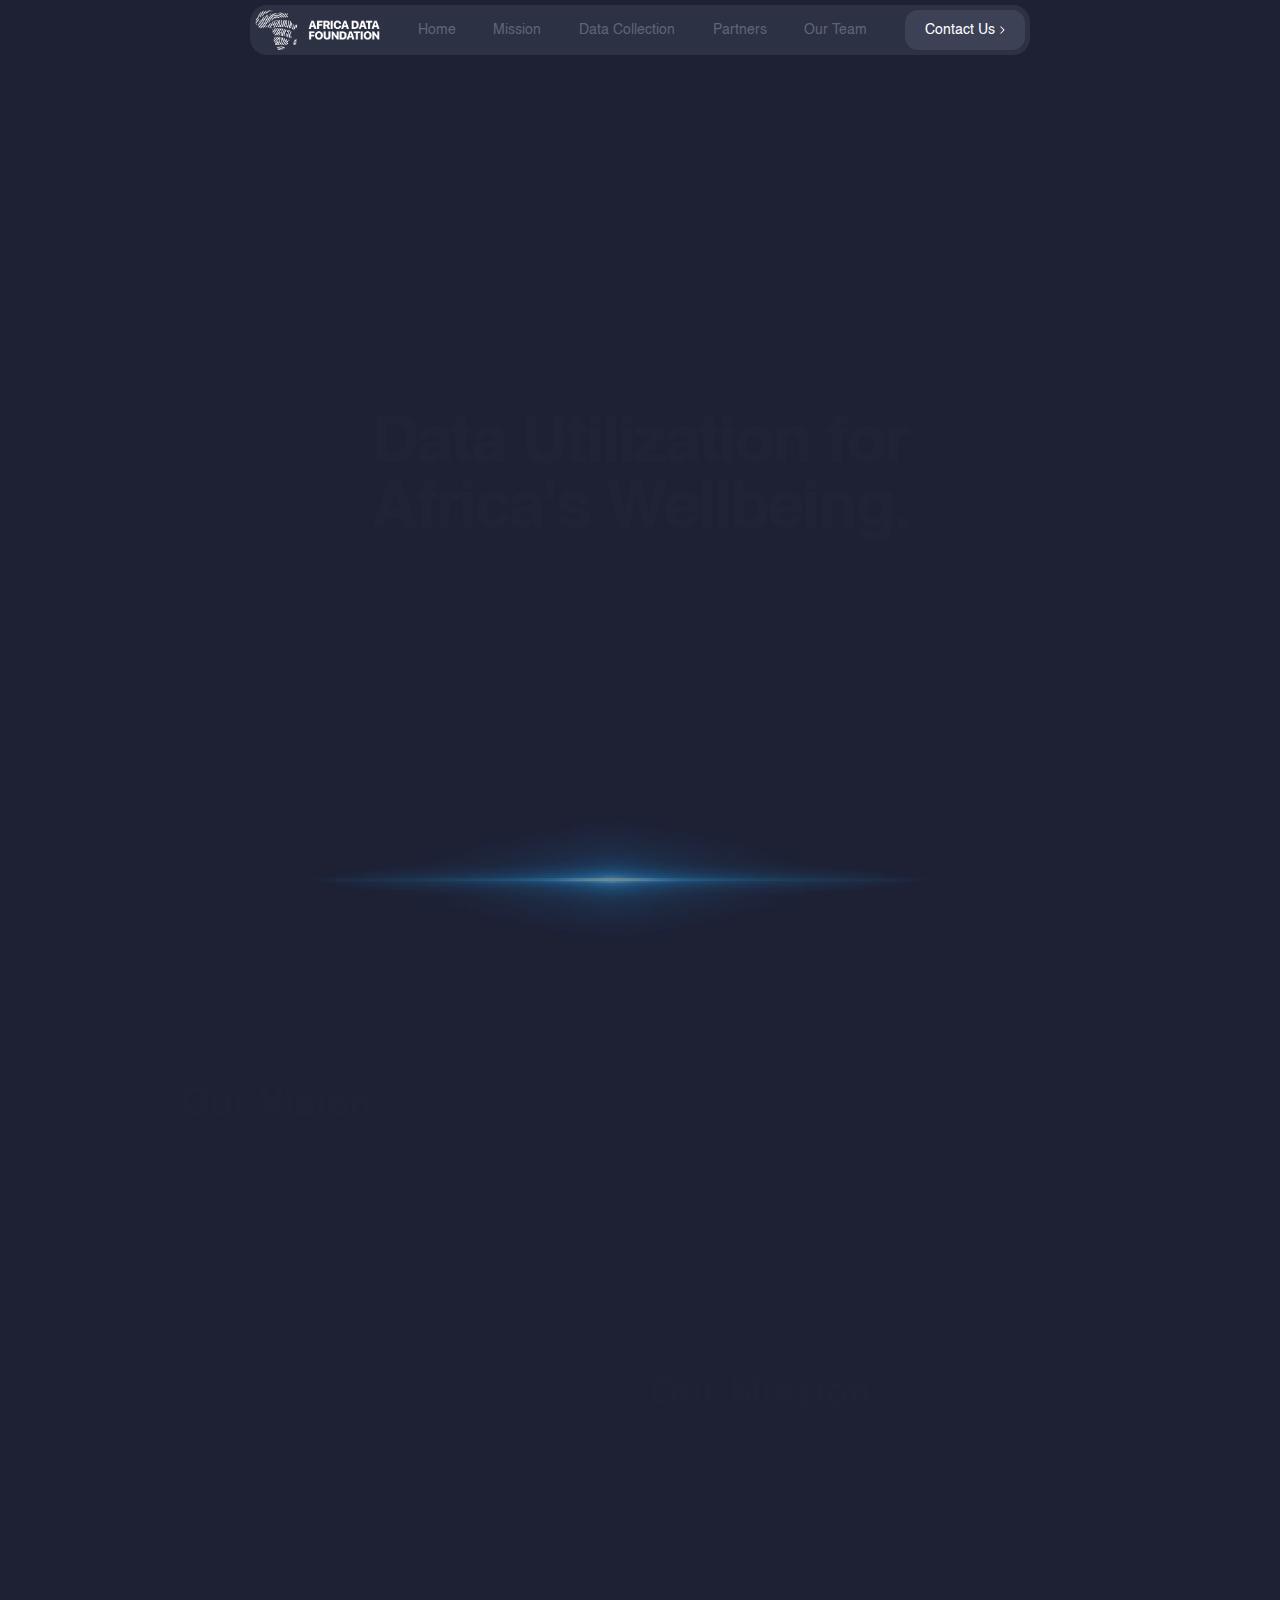
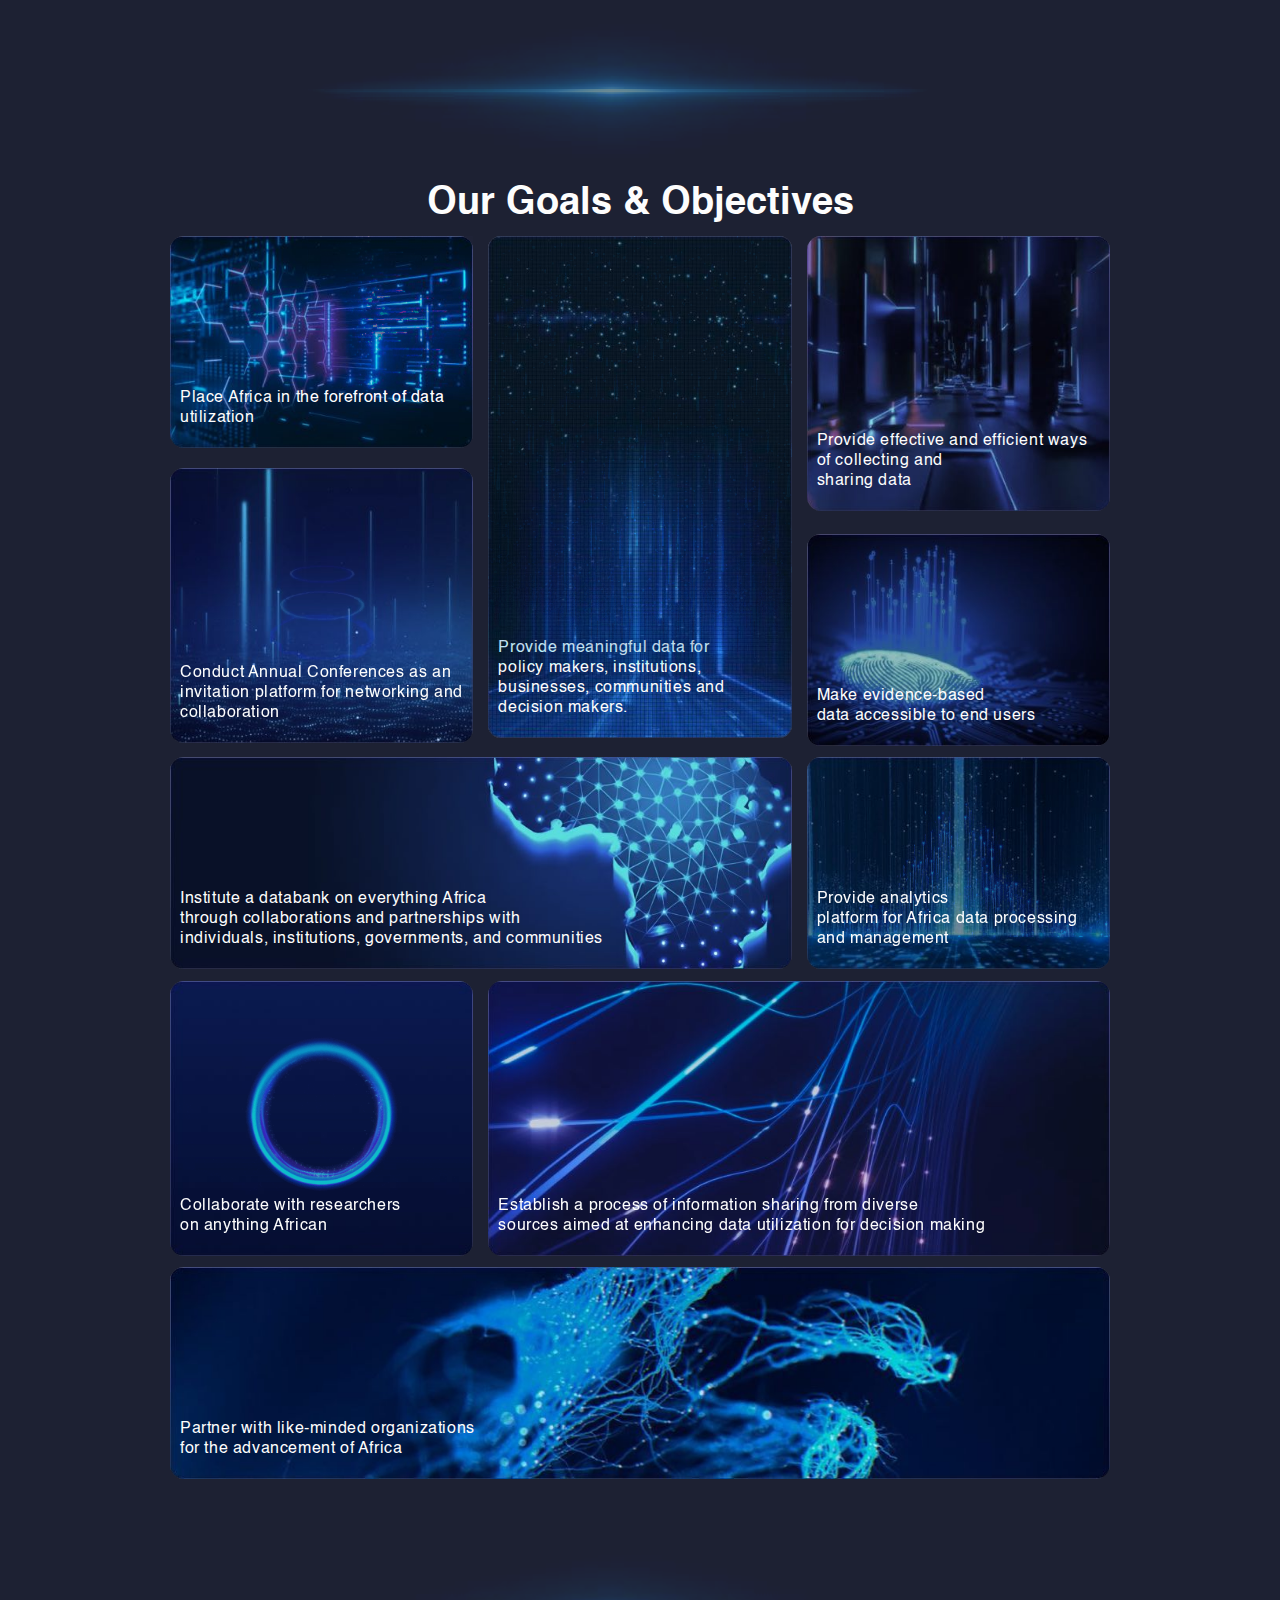
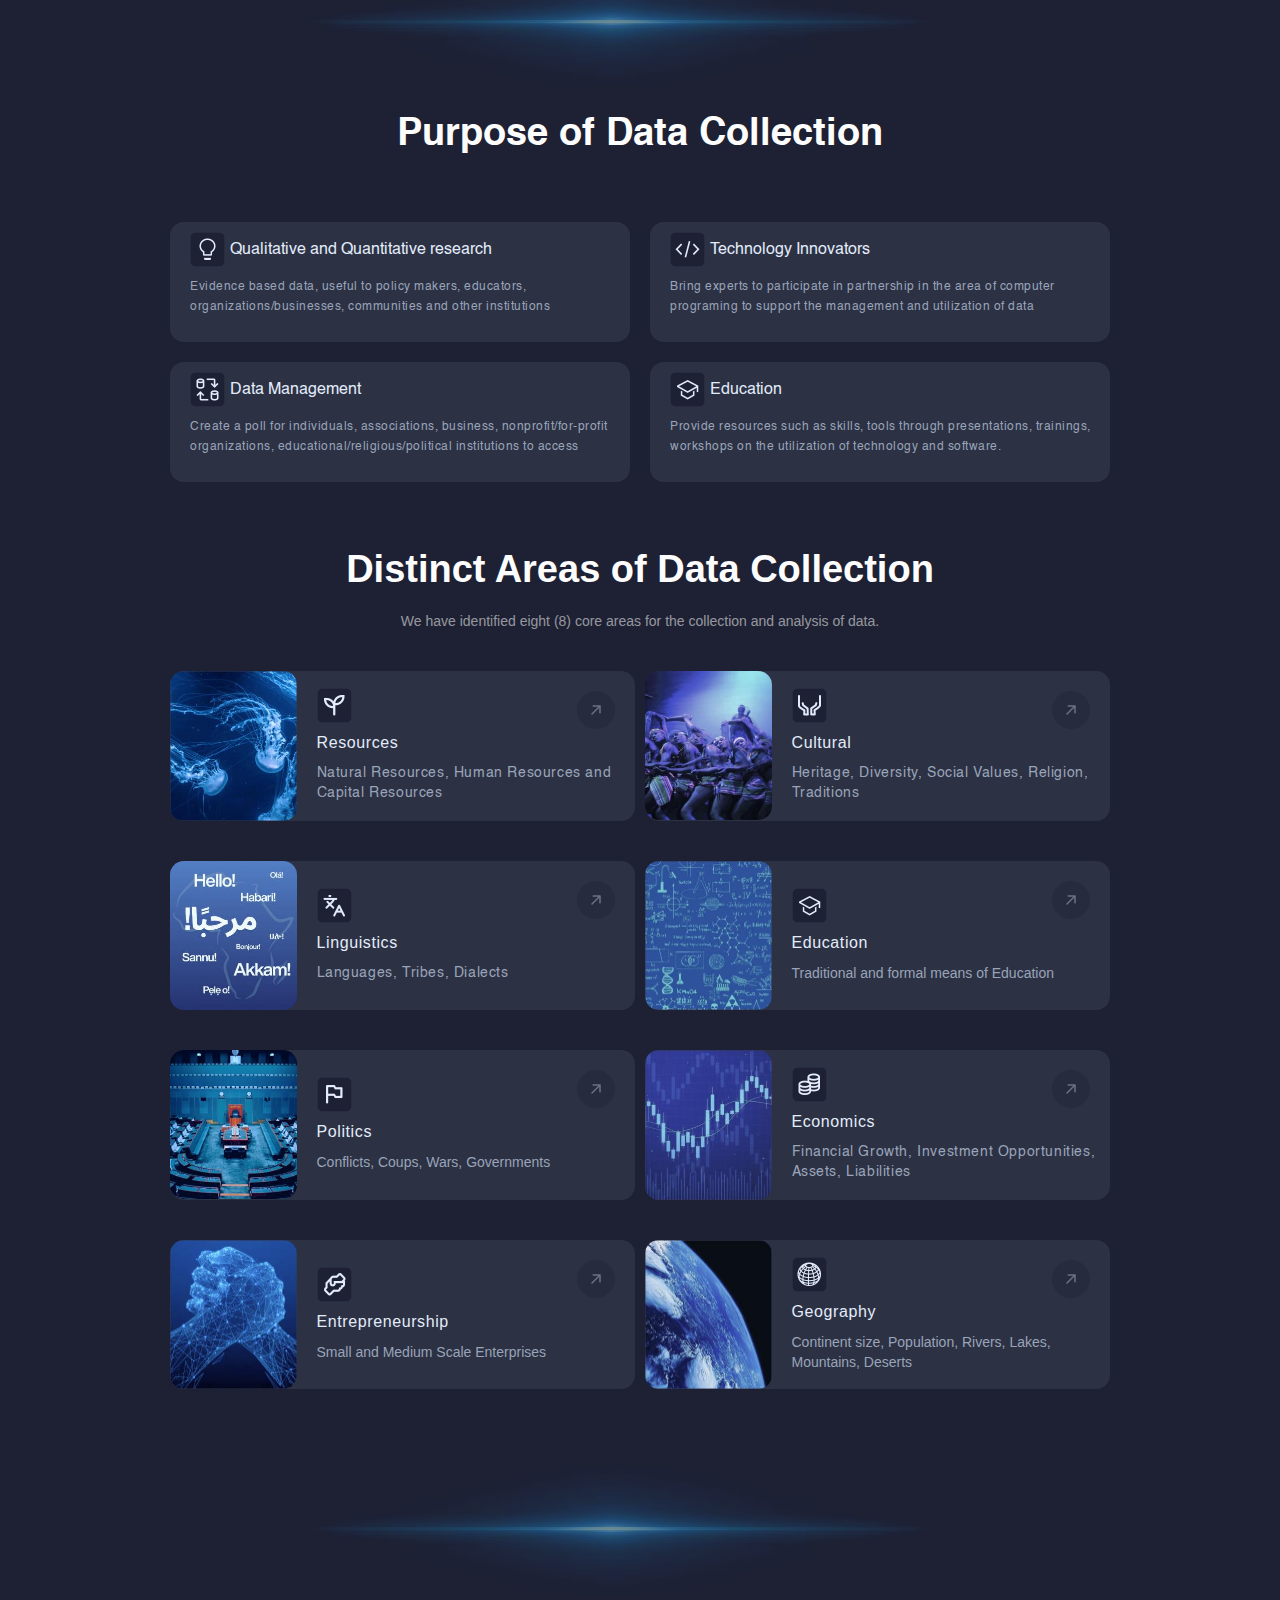
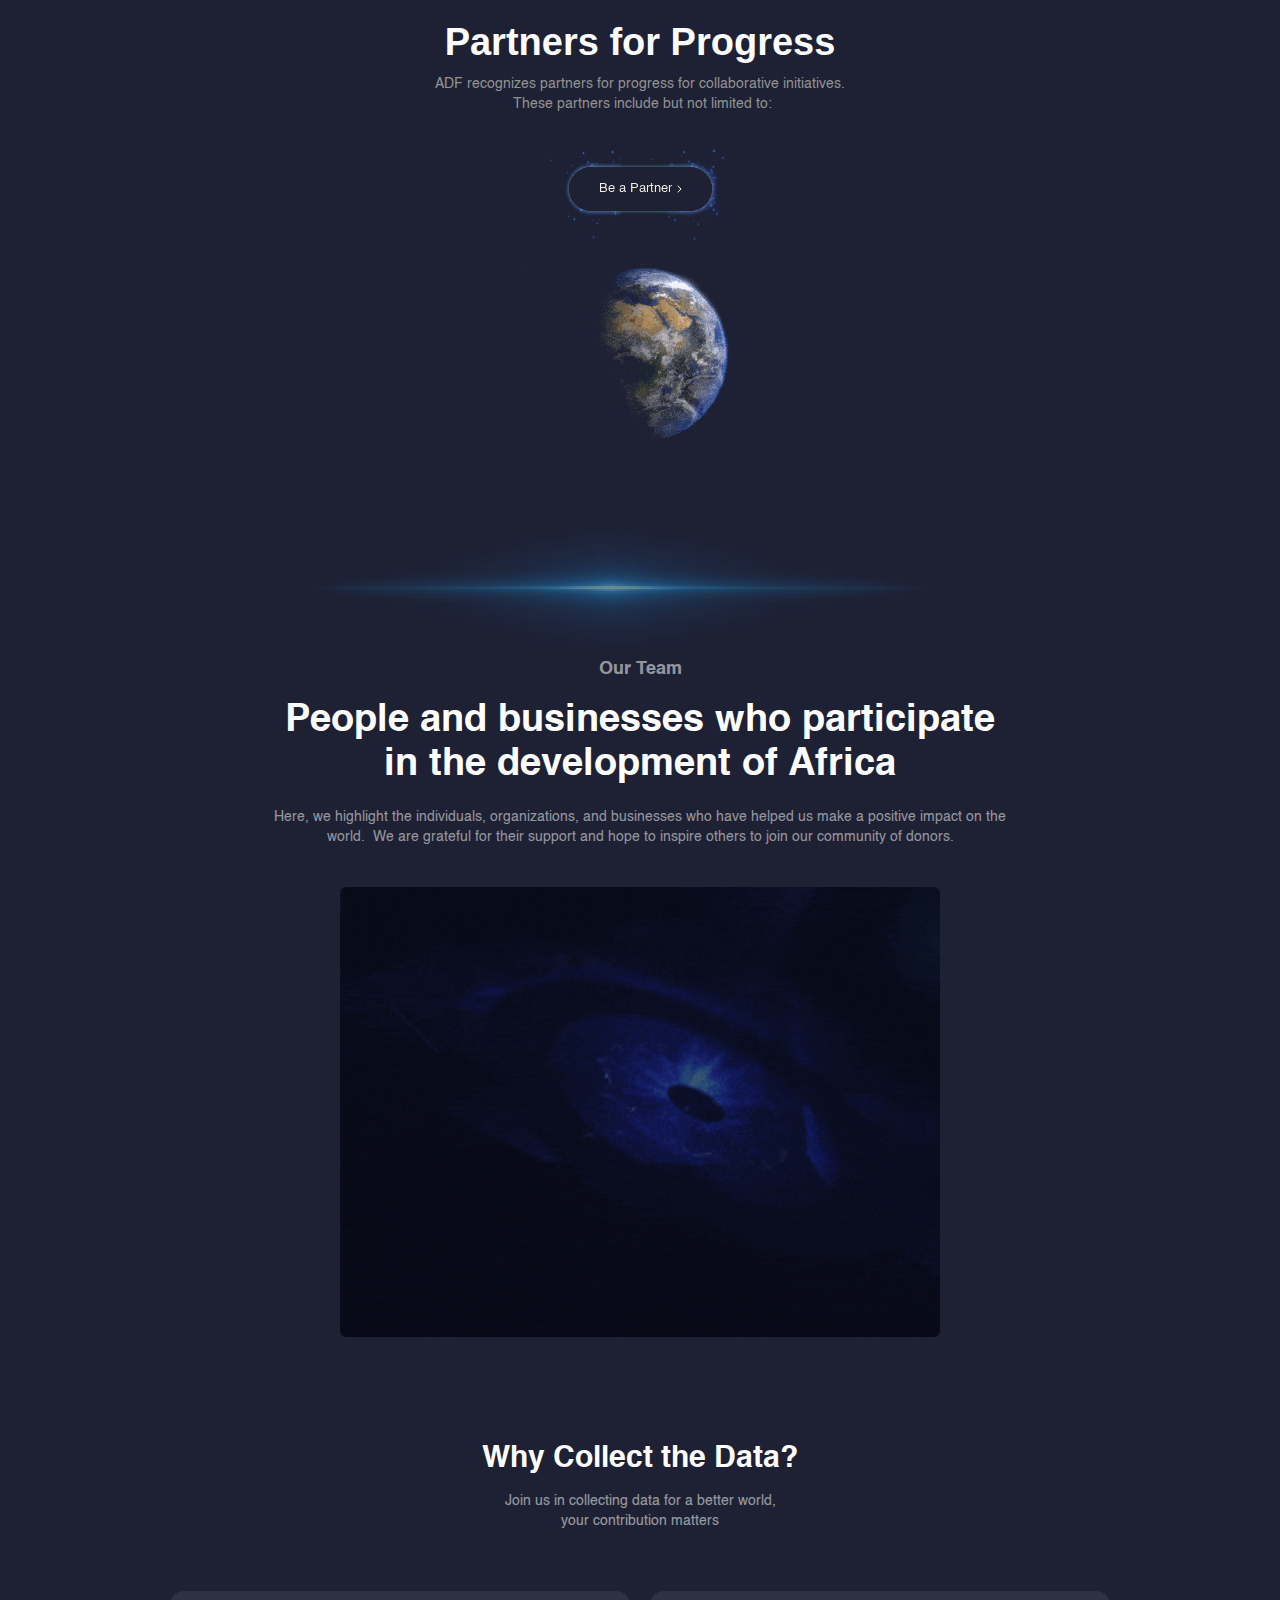
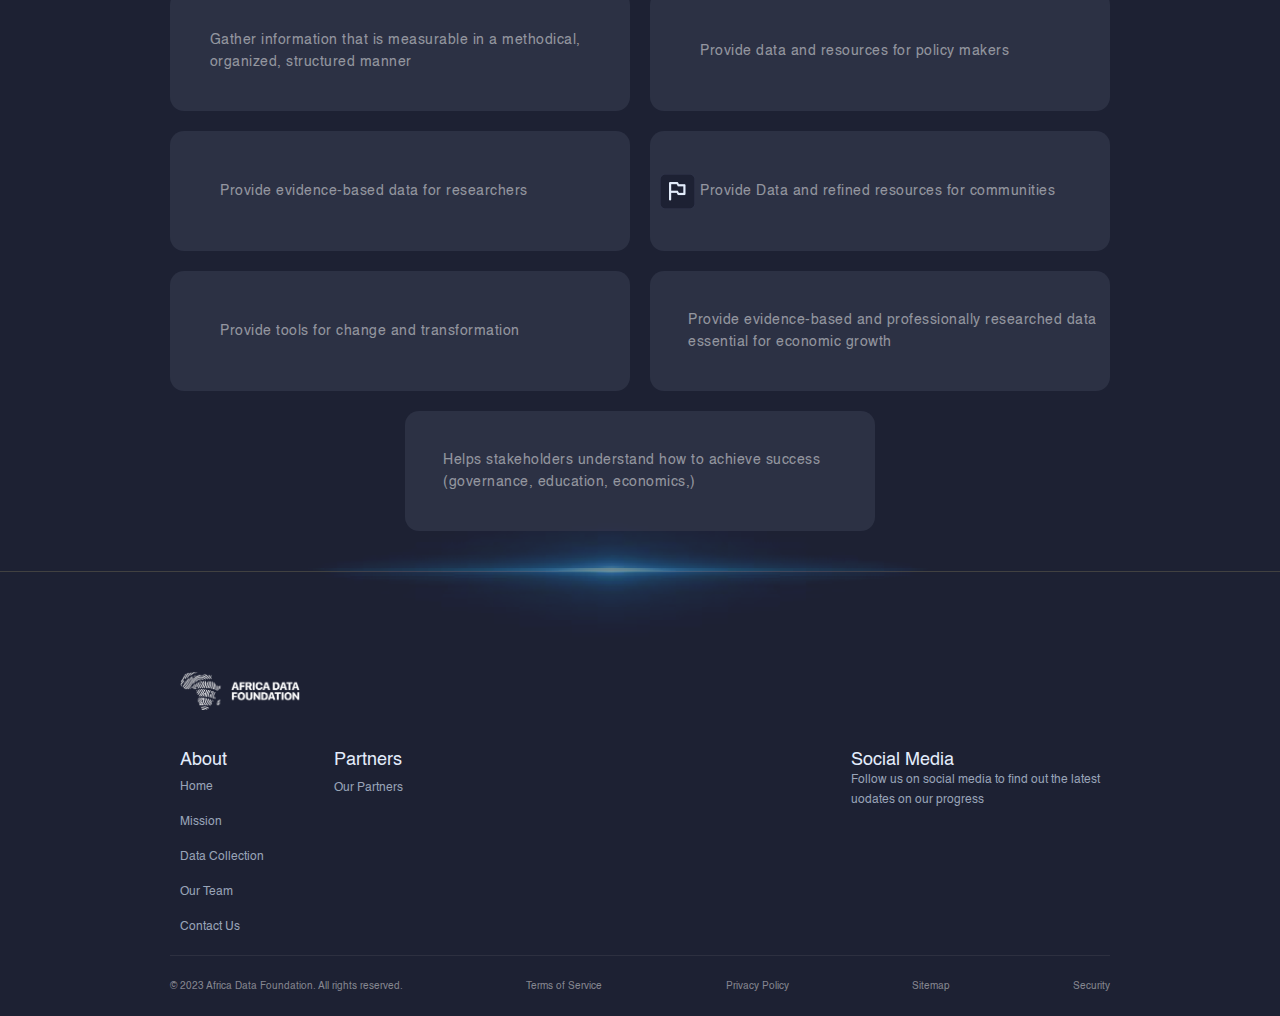
==== index.html @ 88bc0421 "Version_1" ====
<!DOCTYPE html><!--  This site was created in Webflow. https://www.webflow.com  -->
<!--  Last Published: Mon Mar 27 2023 04:31:49 GMT+0000 (Coordinated Universal Time)  -->
<html data-wf-page="6416913004ae8acc77bbad44" data-wf-site="6416913004ae8a2b5cbbad43">
<head>
  <meta charset="utf-8">
  <title>Africa Data Foundation</title>
  <meta content="width=device-width, initial-scale=1" name="viewport">
  <meta content="Webflow" name="generator">
  <link href="css/normalize.css" rel="stylesheet" type="text/css">
  <link href="css/webflow.css" rel="stylesheet" type="text/css">
  <link href="css/africadatafoundation.webflow.css" rel="stylesheet" type="text/css">
  <style>@media (min-width:992px) {html.w-mod-js:not(.w-mod-ix) [data-w-id="d7ee9389-e19c-3aae-08b0-3991b9cadfaa"] {opacity:0;-webkit-transform:translate3d(0, 60px, 0) scale3d(1, 1, 1) rotateX(0) rotateY(0) rotateZ(0) skew(0, 0);-moz-transform:translate3d(0, 60px, 0) scale3d(1, 1, 1) rotateX(0) rotateY(0) rotateZ(0) skew(0, 0);-ms-transform:translate3d(0, 60px, 0) scale3d(1, 1, 1) rotateX(0) rotateY(0) rotateZ(0) skew(0, 0);transform:translate3d(0, 60px, 0) scale3d(1, 1, 1) rotateX(0) rotateY(0) rotateZ(0) skew(0, 0);}html.w-mod-js:not(.w-mod-ix) [data-w-id="af47cd2c-bea4-62c5-a7f7-9f4550ac341b"] {opacity:0.01;-webkit-transform:translate3d(0, 60px, 0) scale3d(1, 1, 1) rotateX(0) rotateY(0) rotateZ(0) skew(0, 0);-moz-transform:translate3d(0, 60px, 0) scale3d(1, 1, 1) rotateX(0) rotateY(0) rotateZ(0) skew(0, 0);-ms-transform:translate3d(0, 60px, 0) scale3d(1, 1, 1) rotateX(0) rotateY(0) rotateZ(0) skew(0, 0);transform:translate3d(0, 60px, 0) scale3d(1, 1, 1) rotateX(0) rotateY(0) rotateZ(0) skew(0, 0);}html.w-mod-js:not(.w-mod-ix) [data-w-id="ed00077b-d451-95f9-ea4d-a51d3f22ea7c"] {opacity:0;-webkit-transform:translate3d(0, 60px, 0) scale3d(1, 1, 1) rotateX(0) rotateY(0) rotateZ(0) skew(0, 0);-moz-transform:translate3d(0, 60px, 0) scale3d(1, 1, 1) rotateX(0) rotateY(0) rotateZ(0) skew(0, 0);-ms-transform:translate3d(0, 60px, 0) scale3d(1, 1, 1) rotateX(0) rotateY(0) rotateZ(0) skew(0, 0);transform:translate3d(0, 60px, 0) scale3d(1, 1, 1) rotateX(0) rotateY(0) rotateZ(0) skew(0, 0);}html.w-mod-js:not(.w-mod-ix) [data-w-id="ae516dda-f0d8-39a2-b6f2-f9c03fc91a88"] {opacity:0.01;-webkit-transform:translate3d(0, 60px, 0) scale3d(1, 1, 1) rotateX(0) rotateY(0) rotateZ(0) skew(0, 0);-moz-transform:translate3d(0, 60px, 0) scale3d(1, 1, 1) rotateX(0) rotateY(0) rotateZ(0) skew(0, 0);-ms-transform:translate3d(0, 60px, 0) scale3d(1, 1, 1) rotateX(0) rotateY(0) rotateZ(0) skew(0, 0);transform:translate3d(0, 60px, 0) scale3d(1, 1, 1) rotateX(0) rotateY(0) rotateZ(0) skew(0, 0);}html.w-mod-js:not(.w-mod-ix) [data-w-id="375bb053-45ca-2da6-fc6b-81c28da41c59"] {display:flex;}html.w-mod-js:not(.w-mod-ix) [data-w-id="6802c393-091d-9001-cd3c-45e0bfc581da"] {display:flex;}}@media (max-width:991px) and (min-width:768px) {html.w-mod-js:not(.w-mod-ix) [data-w-id="d7ee9389-e19c-3aae-08b0-3991b9cadfaa"] {opacity:0;-webkit-transform:translate3d(0, 60px, 0) scale3d(1, 1, 1) rotateX(0) rotateY(0) rotateZ(0) skew(0, 0);-moz-transform:translate3d(0, 60px, 0) scale3d(1, 1, 1) rotateX(0) rotateY(0) rotateZ(0) skew(0, 0);-ms-transform:translate3d(0, 60px, 0) scale3d(1, 1, 1) rotateX(0) rotateY(0) rotateZ(0) skew(0, 0);transform:translate3d(0, 60px, 0) scale3d(1, 1, 1) rotateX(0) rotateY(0) rotateZ(0) skew(0, 0);}html.w-mod-js:not(.w-mod-ix) [data-w-id="af47cd2c-bea4-62c5-a7f7-9f4550ac341b"] {opacity:0.01;-webkit-transform:translate3d(0, 60px, 0) scale3d(1, 1, 1) rotateX(0) rotateY(0) rotateZ(0) skew(0, 0);-moz-transform:translate3d(0, 60px, 0) scale3d(1, 1, 1) rotateX(0) rotateY(0) rotateZ(0) skew(0, 0);-ms-transform:translate3d(0, 60px, 0) scale3d(1, 1, 1) rotateX(0) rotateY(0) rotateZ(0) skew(0, 0);transform:translate3d(0, 60px, 0) scale3d(1, 1, 1) rotateX(0) rotateY(0) rotateZ(0) skew(0, 0);}html.w-mod-js:not(.w-mod-ix) [data-w-id="ed00077b-d451-95f9-ea4d-a51d3f22ea7c"] {opacity:0;-webkit-transform:translate3d(0, 60px, 0) scale3d(1, 1, 1) rotateX(0) rotateY(0) rotateZ(0) skew(0, 0);-moz-transform:translate3d(0, 60px, 0) scale3d(1, 1, 1) rotateX(0) rotateY(0) rotateZ(0) skew(0, 0);-ms-transform:translate3d(0, 60px, 0) scale3d(1, 1, 1) rotateX(0) rotateY(0) rotateZ(0) skew(0, 0);transform:translate3d(0, 60px, 0) scale3d(1, 1, 1) rotateX(0) rotateY(0) rotateZ(0) skew(0, 0);}html.w-mod-js:not(.w-mod-ix) [data-w-id="ae516dda-f0d8-39a2-b6f2-f9c03fc91a88"] {opacity:0.01;-webkit-transform:translate3d(0, 60px, 0) scale3d(1, 1, 1) rotateX(0) rotateY(0) rotateZ(0) skew(0, 0);-moz-transform:translate3d(0, 60px, 0) scale3d(1, 1, 1) rotateX(0) rotateY(0) rotateZ(0) skew(0, 0);-ms-transform:translate3d(0, 60px, 0) scale3d(1, 1, 1) rotateX(0) rotateY(0) rotateZ(0) skew(0, 0);transform:translate3d(0, 60px, 0) scale3d(1, 1, 1) rotateX(0) rotateY(0) rotateZ(0) skew(0, 0);}}</style>
  <!-- [if lt IE 9]><script src="https://cdnjs.cloudflare.com/ajax/libs/html5shiv/3.7.3/html5shiv.min.js" type="text/javascript"></script><![endif] -->
  <script type="text/javascript">!function(o,c){var n=c.documentElement,t=" w-mod-";n.className+=t+"js",("ontouchstart"in o||o.DocumentTouch&&c instanceof DocumentTouch)&&(n.className+=t+"touch")}(window,document);</script>
  <link href="images/favicon.png" rel="shortcut icon" type="image/x-icon">
  <link href="images/webclip.png" rel="apple-touch-icon">
</head>
<body class="body">
  <div class="container main_body w-container">
    <div class="nav_bar">
      <div data-w-id="6802c393-091d-9001-cd3c-45e0bfc581da" class="navbar_desktop">
        <a href="index.html" aria-current="page" class="logo_hlder w-inline-block w--current"><img src="images/Logo.png" loading="lazy" sizes="100vw" width="140" alt="Logo" srcset="images/Logo-p-500.png 500w, images/Logo.png 713w"></a>
        <div class="main_menu">
          <a href="index.html" aria-current="page" class="home_btn w-inline-block w--current">
            <div>Home</div>
          </a>
          <a href="#Mission" class="mission_btn w-inline-block">
            <div>Mission</div>
          </a>
          <a href="#DataCollectionPage" class="dc_btn w-inline-block">
            <div>Data Collection</div>
          </a>
          <a href="#PartnersPage" class="partner_btn w-inline-block">
            <div>Partner</div>
          </a>
          <a href="#OurTeam" class="ot_btn w-inline-block">
            <div>Our Team</div>
          </a>
        </div>
        <div>
          <a href="contact-us.html" class="div-block-35 w-inline-block">
            <div class="text-block-19">Contact Us</div><img src="images/btn_arrow.png" loading="lazy" alt="">
          </a>
        </div>
      </div>
      <div class="navbar_mobile">
        <div data-animation="default" data-collapse="medium" data-duration="400" data-easing="ease" data-easing2="ease" role="banner" class="navbar-2 w-nav">
          <div class="w-container">
            <a href="#" class="brand w-nav-brand"><img src="images/Logo.png" loading="lazy" sizes="(max-width: 479px) 100vw, (max-width: 991px) 140px, 100vw" width="140" alt="Logo" srcset="images/Logo-p-500.png 500w, images/Logo.png 713w"></a>
            <nav role="navigation" class="nav-menu w-nav-menu">
              <a href="#" class="nav-link-2 w-nav-link">Home</a>
              <a href="#Mission" class="nav-link-3 w-nav-link">Mission</a>
              <a href="#DataCollectionPage" class="nav-link-4 w-nav-link">Data Collection</a>
              <a href="#" class="nav-link-4 w-nav-link">Our Team</a>
              <a href="#GoalsAndObj.Page" class="nav-link-4 w-nav-link">Partners</a>
              <a href="contact-us.html" class="nav-link-4 w-nav-link">Contact Us</a>
            </nav>
            <div class="menu-button w-nav-button">
              <div class="w-icon-nav-menu"></div>
            </div>
          </div>
        </div>
      </div>
    </div>
    <div data-w-id="375bb053-45ca-2da6-fc6b-81c28da41c59" class="updnavbar">
      <div class="navbar2">
        <a href="index.html" aria-current="page" class="w-inline-block w--current">
          <div class="logowrp"><img src="images/Logo.png" loading="lazy" sizes="(max-width: 991px) 100vw, 125px" width="125" srcset="images/Logo-p-500.png 500w, images/Logo.png 713w" alt="ADF_Logo"></div>
        </a>
        <a href="#Home_main" class="link-block w-inline-block">
          <div class="text-block-34">Home</div>
        </a>
        <a href="#Mission" class="link-block-2 w-inline-block">
          <div class="text-block-30">Mission</div>
        </a>
        <div class="div-block-78">
          <a href="#DataCollectionPage" class="datacollectnlink w-inline-block">
            <div class="text-block-31">Data Collection</div>
          </a>
        </div>
        <a href="#PartnersPage" class="link-block-4 w-inline-block">
          <div class="text-block-32">Partners</div>
        </a>
        <a href="#OurTeam" class="link-block-5 w-inline-block">
          <div class="text-block-33">Our Team</div>
        </a>
        <a href="contact-us.html" class="link-block-6 w-inline-block">
          <div class="updcontactus">
            <div class="updcontactbtn">
              <div class="text-block-35">Contact Us</div><img src="images/btn_arrow.png" loading="lazy" alt="">
            </div>
          </div>
        </a>
      </div>
    </div>
    <section id="Home_main" class="home_main wf-section">
      <div class="landing"><img src="images/main2.gif" loading="lazy" data-w-id="2f349a85-2791-fcda-0de3-611203f8eb5c" style="opacity:0" alt="NeuralNetworkImage" class="background-image">
        <div class="div-block-2">
          <div data-w-id="bc032c4d-41d2-a0e4-beac-e775653c5c4d" style="-webkit-transform:translate3d(0, 92px, 0) scale3d(1, 1, 1) rotateX(0) rotateY(0) rotateZ(0) skew(0, 0);-moz-transform:translate3d(0, 92px, 0) scale3d(1, 1, 1) rotateX(0) rotateY(0) rotateZ(0) skew(0, 0);-ms-transform:translate3d(0, 92px, 0) scale3d(1, 1, 1) rotateX(0) rotateY(0) rotateZ(0) skew(0, 0);transform:translate3d(0, 92px, 0) scale3d(1, 1, 1) rotateX(0) rotateY(0) rotateZ(0) skew(0, 0);opacity:0.01" class="text-block-3">Data Utilization for <br>Africa&#x27;s Wellbeing.</div>
          <div data-w-id="fb4591df-1632-ab0e-1a8b-dd9fb3d97476" style="opacity:0" class="text-block-4">We seek to accelerate and advance a data-driven African continent through the proactive research, collective input and maintenance of a repository for the safeguard of distinct Africa-related data.</div>
          <div data-w-id="2381b69b-f475-4a13-a319-910be2e4d227" style="opacity:0" class="mainbtnsec">
            <div class="div-block-87">
              <div class="div-block-88"><img src="images/BtnAnimation.gif" loading="lazy" width="150" alt="" class="image-5"></div>
              <div><img src="images/BtnAnimation.gif" loading="lazy" width="150" alt="" class="image-5"></div>
            </div>
            <a href="#GoalsAndObj.Page" class="main_btn w-inline-block">
              <div class="text-block-6">Learn More </div><img src="images/btn_arrow.png" loading="lazy" alt="">
            </a>
          </div>
        </div>
      </div>
    </section>
    <div class="borderline"><img src="images/Border_line.png" loading="lazy" srcset="images/Border_line-p-500.png 500w, images/Border_line-p-800.png 800w, images/Border_line.png 918w" sizes="(max-width: 767px) 100vw, (max-width: 991px) 728px, 918px" alt="" class="image-15"></div>
    <section id="Mission" class="mission wf-section">
      <div class="page_2">
        <div class="vission_mission">
          <div data-w-id="af47cd2c-bea4-62c5-a7f7-9f4550ac341b" class="content2">
            <h1 class="heading">Our Vision</h1>
            <p class="paragraph">To place Africa in forefront of data utilization for the wellbeing of its people, provide a more formidable method of collecting data in a meaningful way and provide data brain for governments (policy makers), institutions (educational, religious, financial), businesses/ organizations/ entrepreneurs, and communities.</p>
          </div>
          <div class="div-block-8"><img src="images/VisionAnimation.gif" loading="lazy" data-w-id="d7ee9389-e19c-3aae-08b0-3991b9cadfaa" alt="ElasticAnimation" class="image-23"></div>
        </div>
        <div class="vission_mission2">
          <div class="div-block-8"><img src="images/missionAnimeFn.webp" loading="lazy" data-w-id="ed00077b-d451-95f9-ea4d-a51d3f22ea7c" alt="OurMissionGif" width="300" class="image-42"></div>
          <div data-w-id="ae516dda-f0d8-39a2-b6f2-f9c03fc91a88" class="content2">
            <h1 class="heading">Our Mission</h1>
            <p class="paragraph">To institute a databank that holds information on everything Africa through collaborations and partnerships with individuals, institutions, governments, and communities, to establish a process of information sharing and data collection with the corporation of researchers, and make evidence-based data accessible to end users.</p>
          </div>
        </div>
      </div>
    </section>
    <section id="GoalsAndObj.Page" class="goalsandobj-page wf-section">
      <div>
        <div class="borderline"><img src="images/Border_line.png" loading="lazy" srcset="images/Border_line-p-500.png 500w, images/Border_line-p-800.png 800w, images/Border_line.png 918w" sizes="(max-width: 767px) 100vw, (max-width: 991px) 728px, 918px" alt="" class="image-15"></div>
      </div>
      <div class="page_3">
        <div class="header_pg3">
          <h1 class="heading-2">Our Goals &amp; Objectives</h1>
        </div>
        <div class="div-block-11">
          <div class="w-layout-grid grid-2">
            <div id="w-node-_198c1899-81c4-3c23-d741-73504e01dbb8-77bbad44" class="div-block-9">
              <div class="div-block-10">
                <div class="text-block-7">Place Africa in the forefront of data utilization</div>
                <div class="div-block-70"><img src="images/GoalObj3.gif" loading="lazy" width="166" alt="" class="image-38"></div><img src="images/GoalObj00008.jpeg" loading="lazy" alt="Goal&amp;Obj.Images" class="image-6">
              </div>
            </div>
            <div id="w-node-_725fbdba-3453-c63c-7154-496bf006f81b-77bbad44">
              <div class="div-block-43">
                <div class="text-block-7">Provide meaningful data for <br>policy makers, institutions, businesses, communities and decision makers.</div>
                <div class="div-block-84"><img src="images/ezgif.com-optimize-5.gif" loading="lazy" alt="" class="image-41"></div><img src="images/GoalObj00007.jpeg" loading="lazy" alt="Goal&amp;Obj.Images" class="image-7">
              </div>
            </div>
            <div id="w-node-f85bf398-f508-c7e3-8216-c79b9c0e69e3-77bbad44" class="div-block-13">
              <div class="div-block-44"><img src="images/GoalObj00003.jpeg" loading="lazy" alt="Goal&amp;Obj.Images" class="image-18">
                <div class="text-block-7">Provide effective and efficient ways of collecting and <br>sharing data</div>
              </div>
            </div>
            <div id="w-node-e497b894-0856-50b0-1a05-b680d5192e34-77bbad44" class="div-block-15">
              <div class="div-block-16"><img src="images/GoalObj00004.jpeg" loading="lazy" alt="Goal&amp;Obj.Images" class="image-9">
                <div class="text-block-7">Conduct Annual Conferences as an invitation platform for networking and collaboration</div>
                <div>
                  <div class="div-block-72"><img src="images/goalObj4.webp" loading="lazy" alt=""></div>
                </div>
              </div>
            </div>
            <div id="w-node-_5ae1532a-ea49-0c6f-19d6-6bf9fc4646f0-77bbad44" class="div-block-65">
              <div class="div-block-17"><img src="images/GoalObj00010.jpeg" loading="lazy" sizes="(max-width: 479px) 100vw, (max-width: 767px) 94vw, (max-width: 991px) 728px, 791px" srcset="images/GoalObj00010-p-500.jpeg 500w, images/GoalObj00010.jpeg 791w" alt="Goal&amp;Obj.Images" class="image-11">
                <div class="text-block-7">Institute a databank on everything Africa<br>through collaborations and partnerships with <br>individuals, institutions, governments, and communities</div>
              </div>
            </div>
            <div id="w-node-ad487270-abd1-007c-15c0-e459a99414f7-77bbad44">
              <div class="div-block-46"><img src="images/GoalObj00005.jpeg" loading="lazy" alt="Goal&amp;Obj.Images" class="image-20">
                <div class="div-block-71"><img src="images/GoalObj1.gif" loading="lazy" alt="" class="image-40"></div>
                <div class="text-block-7">Provide analytics <br>platform for Africa data processing and management</div>
              </div>
            </div>
            <div id="w-node-c5f3cfc5-c263-5b3b-7199-6eb766004679-77bbad44" class="div-block-47"><img src="images/GoalObj00006.jpeg" loading="lazy" alt="" class="image-16">
              <div class="goalobjanimewrapper"><img src="images/GoalsObjAnimation.gif" loading="lazy" alt="Goal&amp;Obj.Images" class="image-17"></div>
              <div class="text-block-7">Collaborate with researchers <br>on anything African</div>
            </div>
            <div id="w-node-_85d53426-8309-2151-a368-135c007696ba-77bbad44">
              <div class="div-block-48"><img src="images/GoalObj00002.jpeg" loading="lazy" sizes="(max-width: 479px) 100vw, (max-width: 767px) 94vw, (max-width: 991px) 728px, 791px" srcset="images/GoalObj00002-p-500.jpeg 500w, images/GoalObj00002.jpeg 791w" alt="Goal&amp;Obj.Images" class="image-21">
                <div class="text-block-7">Establish a process of information sharing from diverse<br>sources aimed at enhancing data utilization for decision making</div>
              </div>
            </div>
            <div id="w-node-_18621963-5886-5248-b49e-9eba4a627c57-77bbad44" class="div-block-64">
              <div class="div-block-18"><img src="images/GoalObj00009.jpeg" loading="lazy" sizes="(max-width: 479px) 100vw, (max-width: 767px) 94vw, (max-width: 991px) 728px, 940px" srcset="images/GoalObj00009-p-500.jpeg 500w, images/GoalObj00009-p-800.jpeg 800w, images/GoalObj00009-p-1080.jpeg 1080w, images/GoalObj00009.jpeg 1196w" alt="Goal&amp;Obj.Images" class="image-22">
                <div class="text-block-7">Partner with like-minded organizations <br>for the advancement of Africa</div>
              </div>
            </div>
            <div id="w-node-ea9da8bb-a69c-621c-74c4-c665631b4eb9-77bbad44" class="div-block-19">
              <div class="div-block-45"><img src="images/GoalObj00001.jpeg" loading="lazy" alt="Goal&amp;Obj.Images" class="image-19">
                <div class="text-block-7">Make evidence-based <br>data accessible to end users</div>
              </div>
            </div>
          </div>
        </div>
        <div></div>
      </div>
    </section>
    <section id="DataCollectionPage" class="datacollectionpage wf-section">
      <div class="boarderline"><img src="images/Border_line.png" loading="lazy" srcset="images/Border_line-p-500.png 500w, images/Border_line-p-800.png 800w, images/Border_line.png 918w" sizes="(max-width: 767px) 100vw, (max-width: 991px) 728px, 918px" alt="BorderLine" class="image-15"></div>
      <div class="page_4">
        <div class="header_pg4">
          <h1 class="heading-3">Purpose of Data Collection</h1>
        </div>
        <div class="pg4_main">
          <div class="div-block-20">
            <div class="div-block-25">
              <div class="hdr_dv">
                <div class="div-block-24"><img src="images/pdc_icon1.png" loading="lazy" alt="CollectDataIcon" width="35"></div>
                <div class="text-block-10">Qualitative and Quantitative research</div>
              </div>
              <div>
                <p class="paragraph-2">Evidence based data, useful to policy makers, educators, organizations/businesses, communities and other institutions</p>
              </div>
            </div>
            <div class="div-block-25">
              <div class="hdr_dv">
                <div class="div-block-24"><img src="images/pdc_0200002.png" loading="lazy" alt="CollectDataIcon" width="35"></div>
                <div class="text-block-10">Technology Innovators</div>
              </div>
              <div>
                <p class="paragraph-3">Bring experts to participate in partnership in the area of computer programing to support the management and utilization of data<br></p>
              </div>
            </div>
          </div>
          <div class="div-block-20">
            <div class="div-block-25">
              <div class="hdr_dv">
                <div class="div-block-24"><img src="images/pdc_0200001.png" loading="lazy" alt="CollectDataIcon" width="35"></div>
                <div class="text-block-10">Data Management</div>
              </div>
              <div>
                <p class="paragraph-7">Create a poll for individuals, associations, business, nonprofit/for-profit organizations, educational/religious/political institutions to access</p>
              </div>
            </div>
            <div class="div-block-25">
              <div class="hdr_dv">
                <div class="div-block-24"><img src="images/pdc_0200000.png" loading="lazy" alt="CollectDataIcon" width="35"></div>
                <div class="text-block-10">Education</div>
              </div>
              <div>
                <p class="paragraph-4">Provide resources such as skills, tools through presentations, trainings, workshops on the utilization of technology and software.</p>
              </div>
            </div>
          </div>
        </div>
      </div>
    </section>
    <div class="datacollectionpg2 wf-section">
      <div class="page_5">
        <div class="header_pg5">
          <h1 class="heading-4">Distinct Areas of Data Collection</h1>
          <div class="text-block-28">We have identified eight (8) core areas for the collection and analysis of data.</div>
        </div>
        <div class="main_content5">
          <div class="content5"><img src="images/DDC1.jpeg" loading="lazy" width="126.5" alt="DataCollectionIcon" class="image-13">
            <div><img src="images/Icon.png" loading="lazy" alt="DataCollectionImages" width="35">
              <div class="text-block-11">Resources</div>
              <div class="text-block-12">Natural Resources, Human Resources and Capital Resources</div>
            </div>
            <div class="div-block-50"><img src="images/ArrowBtn2.png" loading="lazy" width="38" alt="arrowDirImage" class="image-25"></div>
          </div>
          <div class="content5"><img src="images/DDC2.jpeg" loading="lazy" width="126.5" alt="DataCollectionIcon" class="image-13">
            <div><img src="images/Icon3.png" loading="lazy" alt="DataCollectionImage" width="35">
              <div class="text-block-11">Cultural</div>
              <div class="text-block-12">Heritage, Diversity, Social Values, Religion, Traditions</div>
            </div>
            <div class="div-block-50"><img src="images/ArrowBtn2.png" loading="lazy" width="38" alt="arrowDirImage" class="image-26"></div>
          </div>
        </div>
        <div class="main_content5">
          <div class="content5"><img src="images/DDC3.jpeg" loading="lazy" width="126.5" alt="DataCollectionIcon" class="image-13">
            <div><img src="images/Icon4.png" loading="lazy" alt="DataCollectionImage" width="35">
              <div class="text-block-11">Linguistics</div>
              <div class="text-block-12">Languages, Tribes, Dialects</div>
            </div>
            <div class="div-block-50"><img src="images/ArrowBtn2.png" loading="lazy" width="38" alt="ArrowBtnIcon" class="image-27"></div>
          </div>
          <div class="content5"><img src="images/DDC4.jpeg" loading="lazy" width="126.5" alt="DataCollectionIcon" class="image-13">
            <div><img src="images/pdc_0200000.png" loading="lazy" alt="DataCollectionImage" width="35">
              <div class="text-block-11">Education</div>
              <div class="text-block-13">Traditional and formal means of Education</div>
            </div>
            <div class="div-block-50"><img src="images/ArrowBtn2.png" loading="lazy" width="38" alt="ArrowBtnIcon" class="image-28"></div>
          </div>
        </div>
        <div class="main_content5">
          <div class="content5"><img src="images/DDC5.jpeg" loading="lazy" width="126.5" alt="DataCollectionIcon" class="image-13">
            <div><img src="images/Icon6.png" loading="lazy" alt="DataCollectionImage" width="35">
              <div class="text-block-11">Politics</div>
              <div class="text-block-13">Conflicts, Coups, Wars, Governments</div>
            </div>
            <div class="div-block-50"><img src="images/ArrowBtn2.png" loading="lazy" width="38" alt="ArrowBtnIcon" class="image-29"></div>
          </div>
          <div class="content5"><img src="images/DDC6.jpeg" loading="lazy" width="126.5" alt="DataCollectionIcon" class="image-13">
            <div><img src="images/Icon5.png" loading="lazy" alt="DataCollectionImage" width="35">
              <div class="text-block-11">Economics</div>
              <div class="text-block-12">Financial Growth, Investment Opportunities, Assets, Liabilities</div>
            </div>
            <div class="div-block-50"><img src="images/ArrowBtn2.png" loading="lazy" width="38" alt="" class="image-30"></div>
          </div>
        </div>
        <div class="main_content5">
          <div class="content5"><img src="images/DDC7.jpeg" loading="lazy" width="126.5" alt="DataCollectionIcon" class="image-13">
            <div><img src="images/Icon8.png" loading="lazy" alt="DataCollectionImage" width="35">
              <div class="text-block-11">Entrepreneurship</div>
              <div class="text-block-13">Small and Medium Scale Enterprises</div>
            </div>
            <div class="div-block-50"><img src="images/ArrowBtn2.png" loading="lazy" width="38" alt="" class="image-34"></div>
          </div>
          <div class="content5"><img src="images/DDC8.jpeg" loading="lazy" width="126.5" alt="DataCollectionIcon" class="image-13">
            <div><img src="images/Icon7.png" loading="lazy" alt="DataCollectionImage" width="35">
              <div class="text-block-11">Geography</div>
              <div class="text-block-13">Continent size, Population, Rivers, Lakes, Mountains, Deserts</div>
            </div>
            <div class="div-block-50"><img src="images/ArrowBtn2.png" loading="lazy" width="38" alt="" class="image-31"></div>
          </div>
        </div>
      </div>
    </div>
    <section id="PartnersPage" class="partnerspage wf-section">
      <div class="boarderline"><img src="images/Border_line.png" loading="lazy" srcset="images/Border_line-p-500.png 500w, images/Border_line-p-800.png 800w, images/Border_line.png 918w" sizes="(max-width: 767px) 100vw, (max-width: 991px) 728px, 918px" alt="BorderLine" class="image-15"></div>
      <div class="page_6">
        <div>
          <h1 class="heading-5">Partners for Progress</h1>
          <div class="text-block-23">ADF recognizes partners for progress for collaborative initiatives. <br> These partners include but not limited to:</div>
        </div>
        <div>
          <div class="mainbtnsec bepartbtn-copy">
            <div class="div-block-85">
              <div class="div-block-86"><img src="images/BtnAnimation.gif" loading="lazy" width="150" alt="" class="image-5"></div><img src="images/BtnAnimation.gif" loading="lazy" width="150" alt="" class="image-5">
            </div>
            <a href="#GoalsAndObj.Page" class="main_btn w-inline-block">
              <div class="text-block-6">Be a Partner</div><img src="images/btn_arrow.png" loading="lazy" alt="">
            </a>
          </div>
        </div>
        <div class="div-block-54">
          <div>
            <h1 class="heading-8">0</h1>
          </div>
          <div class="div-block-55"><img src="images/PfpAnimation.gif" loading="lazy" alt="earth_animation" class="image-36"></div>
          <div class="div-block-66"></div>
        </div>
        <div class="listofpartners">
          <div class="w-layout-grid partners_grid">
            <div id="w-node-e8ebb810-9d10-9523-2094-e43c90710c37-77bbad44" class="partnerlistwrap">
              <div class="partnersnametxt">A‍</div>
              <div class="paragraph-light cc-position-name">African Union</div>
            </div>
            <div id="w-node-e8ebb810-9d10-9523-2094-e43c90710c41-77bbad44" class="partnerlistwrap">
              <div class="partnersnametxt">UN</div>
              <div class="paragraph-light cc-position-name">United Nation</div>
            </div>
            <div id="w-node-e8ebb810-9d10-9523-2094-e43c90710c4b-77bbad44" class="partnerlistwrap">
              <div class="partnersnametxt">ECOWAS</div>
              <div class="paragraph-light cc-position-name">The Economic <br>Community of West</div>
            </div>
            <div id="w-node-e8ebb810-9d10-9523-2094-e43c90710c55-77bbad44" class="partnerlistwrap">
              <div class="partnersnametxt">E‍</div>
              <div class="paragraph-light cc-position-name">Economics community of<br>central African State</div>
            </div>
          </div>
          <div class="w-layout-grid partners_grid">
            <div id="w-node-d671a8ac-0b93-ff11-9917-5992a8390026-77bbad44" class="partnerlistwrap">
              <div class="partnersnametxt">AU‍</div>
              <div class="paragraph-light cc-position-name">African Union</div>
            </div>
            <div id="w-node-d671a8ac-0b93-ff11-9917-5992a839002c-77bbad44" class="partnerlistwrap">
              <div class="partnersnametxt">UN‍</div>
              <div class="paragraph-light cc-position-name">United Nation</div>
            </div>
            <div id="w-node-d671a8ac-0b93-ff11-9917-5992a8390032-77bbad44" class="partnerlistwrap">
              <div class="partnersnametxt">ECOWAS</div>
              <div class="paragraph-light cc-position-name">The Economic <br>Community of West</div>
            </div>
            <div id="w-node-d671a8ac-0b93-ff11-9917-5992a8390039-77bbad44" class="partnerlistwrap">
              <div class="partnersnametxt">E‍</div>
              <div class="paragraph-light cc-position-name">Economics community of<br>central African State</div>
            </div>
          </div>
        </div>
      </div>
    </section>
    <section id="OurTeam" class="ourteam wf-section">
      <div class="borderline"><img src="images/Border_line.png" loading="lazy" srcset="images/Border_line-p-500.png 500w, images/Border_line-p-800.png 800w, images/Border_line.png 918w" sizes="(max-width: 767px) 100vw, (max-width: 991px) 728px, 918px" alt="" class="image-15"></div>
      <div class="ourteammain">
        <div class="ourteamsheader">
          <div class="text-block-29">Our Team</div>
          <h1 class="heading-9">People and businesses who participate in the development of Africa</h1>
          <div>
            <p class="paragraph-8">Here, we highlight the individuals, organizations, and businesses who have helped us make a positive impact on the world.  We are grateful for their support and hope to inspire others to join our community of donors.</p>
          </div>
        </div>
        <div class="div-block-68"><img src="images/ezgif.com-reverse.gif" loading="lazy" width="600" alt="CollectDataAnimation" class="image-43"></div>
      </div>
      <div class="ourteamextra">
        <div>
          <div class="div-block-89">
            <h1 class="heading-6">Why Collect the Data?</h1>
            <p class="paragraph-6">Join us in collecting data for a better world,<br>your contribution matters</p>
          </div>
          <div class="div-block-29">
            <div class="div-block-20">
              <div class="div-block-77">
                <div>
                  <div class="hdr_dv"><img src="images/Group-141633.png" loading="lazy" alt="CollectDataIcon" width="35">
                    <div class="text-block-14">Gather information that is measurable in a methodical, organized, structured manner</div>
                  </div>
                </div>
              </div>
              <div class="div-block-77">
                <div>
                  <div class="hdr_dv"><img src="images/Group-141629.png" loading="lazy" alt="CollectDataIcon" width="35">
                    <div class="text-block-14">Provide data and resources for policy makers<br></div>
                  </div>
                </div>
              </div>
            </div>
            <div class="div-block-20">
              <div class="div-block-77">
                <div>
                  <div class="hdr_dv"><img src="images/Icon_1.png" loading="lazy" alt="CollectDataIcon" width="35">
                    <div class="text-block-14">Provide evidence-based data for researchers<br></div>
                  </div>
                </div>
              </div>
              <div class="div-block-77">
                <div>
                  <div class="hdr_dv"><img src="images/Icon6.png" loading="lazy" alt="CollectDataIcon" width="35">
                    <div class="text-block-14">Provide Data and refined resources for communities<br></div>
                  </div>
                </div>
              </div>
            </div>
            <div class="div-block-20">
              <div class="div-block-77">
                <div>
                  <div class="hdr_dv"><img src="images/Group-141632.png" loading="lazy" alt="CollectDataIcon" width="35">
                    <div class="text-block-14">Provide tools for change and transformation<br></div>
                  </div>
                </div>
              </div>
              <div class="div-block-77">
                <div>
                  <div class="hdr_dv"><img src="images/Group-141630.png" loading="lazy" alt="CollectDataIcon" width="35">
                    <div class="text-block-14">Provide evidence-based and professionally researched data essential for economic growth<br></div>
                  </div>
                </div>
              </div>
            </div>
            <div class="div-block-20">
              <div class="div-block-77">
                <div>
                  <div class="hdr_dv"><img src="images/Icon9.png" loading="lazy" alt="CollectDataIcon" width="35">
                    <div class="text-block-14">Helps stakeholders understand how to achieve success (governance, education, economics,)<br></div>
                  </div>
                </div>
              </div>
            </div>
          </div>
          <div class="div-block-80"></div>
        </div>
      </div>
    </section>
  </div>
  <div class="footsection wf-section">
    <div class="borderline">
      <div class="footboarderlinewrp">
        <div class="borderline"><img src="images/Border_line.png" loading="lazy" srcset="images/Border_line-p-500.png 500w, images/Border_line-p-800.png 800w, images/Border_line.png 918w" sizes="(max-width: 918px) 100vw, 918px" alt="BorderLine" class="image-15"></div>
      </div>
    </div>
    <div class="w-container">
      <div class="div-block-30">
        <div class="div-block-40"><img src="images/Logo.png" loading="lazy" width="120" sizes="(max-width: 479px) 100vw, 120px" alt="Logo" srcset="images/Logo-p-500.png 500w, images/Logo.png 713w"></div>
        <div class="div-block-31">
          <div class="div-block-32">
            <div>
              <ul role="list" class="list-6 w-list-unstyled">
                <li>
                  <div class="text-block-16">About</div>
                </li>
                <li class="list-item">
                  <div class="footerbtn">
                    <a href="index.html" aria-current="page" class="link w--current">Home</a>
                  </div>
                  <div class="footerbtn">
                    <a href="#Mission" class="link-2">Mission</a>
                  </div>
                  <div class="footerbtn">
                    <a href="#DataCollectionPage" class="link-3">Data Collection</a>
                  </div>
                  <div class="footerbtn">
                    <a href="#OurTeam" class="link-4">Our Team</a>
                  </div>
                  <div class="footerbtn">
                    <a href="contact-us.html" class="link-5">Contact Us</a>
                  </div>
                </li>
              </ul>
            </div>
            <div class="resourcesfooter">
              <ul role="list" class="list-4 w-list-unstyled">
                <li>
                  <div class="text-block-16">Resources</div>
                </li>
                <li class="list-item">
                  <div class="footerbtn">Data Sources</div>
                  <div class="footerbtn">Federal Data Strategy</div>
                  <div class="footerbtn">Chemical</div>
                  <div class="footerbtn">Drug Pricing Database</div>
                  <div class="footerbtn">Healthcare Providers</div>
                  <div class="footerbtn">Worldwide diagnostic codes for diseases</div>
                </li>
              </ul>
            </div>
            <div>
              <ul role="list" class="list-5 w-list-unstyled">
                <li>
                  <div class="text-block-16">Partners</div>
                </li>
                <li class="list-item">
                  <a href="#PartnersPage" class="link-block-7 w-inline-block">
                    <div class="footerbtn">Our Partners</div>
                  </a>
                  <div class="div-block-81">
                    <div class="footerbtn">Investors</div>
                  </div>
                  <div class="div-block-82">
                    <div class="footerbtn">Government</div>
                  </div>
                  <div class="div-block-83">
                    <div class="footerbtn">NGO&#x27;s</div>
                  </div>
                </li>
              </ul>
            </div>
          </div>
          <div class="div-block-62">
            <div class="text-block-16">Social Media</div>
            <div class="text-block-18">Follow us on social media to find out the latest<br>uodates on our progress</div>
            <div class="div-block-34"><img src="images/Vector.png" loading="lazy" alt="SocialMedia_icon" class="image-32"><img src="images/Group-141455.png" loading="lazy" alt="SocialMedia_icon" class="image-33"></div>
          </div>
        </div>
      </div>
      <div class="div-block-33">
        <div class="text-block-15">© 2023 Africa Data Foundation. All rights reserved.</div>
        <div class="text-block-15">Terms of Service </div>
        <div class="text-block-15">Privacy Policy</div>
        <div class="text-block-15">Sitemap</div>
        <div class="text-block-15">Security</div>
      </div>
    </div>
  </div>
  <script src="https://d3e54v103j8qbb.cloudfront.net/js/jquery-3.5.1.min.dc5e7f18c8.js?site=6416913004ae8a2b5cbbad43" type="text/javascript" integrity="sha256-9/aliU8dGd2tb6OSsuzixeV4y/faTqgFtohetphbbj0=" crossorigin="anonymous"></script>
  <script src="js/webflow.js" type="text/javascript"></script>
  <!-- [if lte IE 9]><script src="https://cdnjs.cloudflare.com/ajax/libs/placeholders/3.0.2/placeholders.min.js"></script><![endif] -->
</body>
</html>
---- css/webflow.css ----
@font-face {
  font-family: 'webflow-icons';
  src: url("[data-uri]") format('truetype');
  font-weight: normal;
  font-style: normal;
}
[class^="w-icon-"],
[class*=" w-icon-"] {
  /* use !important to prevent issues with browser extensions that change fonts */
  font-family: 'webflow-icons' !important;
  speak: none;
  font-style: normal;
  font-weight: normal;
  font-variant: normal;
  text-transform: none;
  line-height: 1;
  /* Better Font Rendering =========== */
  -webkit-font-smoothing: antialiased;
  -moz-osx-font-smoothing: grayscale;
}
.w-icon-slider-right:before {
  content: "\e600";
}
.w-icon-slider-left:before {
  content: "\e601";
}
.w-icon-nav-menu:before {
  content: "\e602";
}
.w-icon-arrow-down:before,
.w-icon-dropdown-toggle:before {
  content: "\e603";
}
.w-icon-file-upload-remove:before {
  content: "\e900";
}
.w-icon-file-upload-icon:before {
  content: "\e903";
}
* {
  -webkit-box-sizing: border-box;
  -moz-box-sizing: border-box;
  box-sizing: border-box;
}
html {
  height: 100%;
}
body {
  margin: 0;
  min-height: 100%;
  background-color: #fff;
  font-family: Arial, sans-serif;
  font-size: 14px;
  line-height: 20px;
  color: #333;
}
img {
  max-width: 100%;
  vertical-align: middle;
  display: inline-block;
}
html.w-mod-touch * {
  background-attachment: scroll !important;
}
.w-block {
  display: block;
}
.w-inline-block {
  max-width: 100%;
  display: inline-block;
}
.w-clearfix:before,
.w-clearfix:after {
  content: " ";
  display: table;
  grid-column-start: 1;
  grid-row-start: 1;
  grid-column-end: 2;
  grid-row-end: 2;
}
.w-clearfix:after {
  clear: both;
}
.w-hidden {
  display: none;
}
.w-button {
  display: inline-block;
  padding: 9px 15px;
  background-color: #3898EC;
  color: white;
  border: 0;
  line-height: inherit;
  text-decoration: none;
  cursor: pointer;
  border-radius: 0;
}
input.w-button {
  -webkit-appearance: button;
}
html[data-w-dynpage] [data-w-cloak] {
  color: transparent !important;
}
.w-webflow-badge,
.w-webflow-badge * {
  position: static;
  left: auto;
  top: auto;
  right: auto;
  bottom: auto;
  z-index: auto;
  display: block;
  visibility: visible;
  overflow: visible;
  overflow-x: visible;
  overflow-y: visible;
  box-sizing: border-box;
  width: auto;
  height: auto;
  max-height: none;
  max-width: none;
  min-height: 0;
  min-width: 0;
  margin: 0;
  padding: 0;
  float: none;
  clear: none;
  border: 0 none transparent;
  border-radius: 0;
  background: none;
  background-image: none;
  background-position: 0% 0%;
  background-size: auto auto;
  background-repeat: repeat;
  background-origin: padding-box;
  background-clip: border-box;
  background-attachment: scroll;
  background-color: transparent;
  box-shadow: none;
  opacity: 1;
  transform: none;
  transition: none;
  direction: ltr;
  font-family: inherit;
  font-weight: inherit;
  color: inherit;
  font-size: inherit;
  line-height: inherit;
  font-style: inherit;
  font-variant: inherit;
  text-align: inherit;
  letter-spacing: inherit;
  text-decoration: inherit;
  text-indent: 0;
  text-transform: inherit;
  list-style-type: disc;
  text-shadow: none;
  font-smoothing: auto;
  vertical-align: baseline;
  cursor: inherit;
  white-space: inherit;
  word-break: normal;
  word-spacing: normal;
  word-wrap: normal;
}
.w-webflow-badge {
  position: fixed !important;
  display: inline-block !important;
  visibility: visible !important;
  z-index: 2147483647 !important;
  top: auto !important;
  right: 12px !important;
  bottom: 12px !important;
  left: auto !important;
  color: #AAADB0 !important;
  background-color: #fff !important;
  border-radius: 3px !important;
  padding: 6px 8px 6px 6px !important;
  font-size: 12px !important;
  opacity: 1 !important;
  line-height: 14px !important;
  text-decoration: none !important;
  transform: none !important;
  margin: 0 !important;
  width: auto !important;
  height: auto !important;
  overflow: visible !important;
  white-space: nowrap;
  box-shadow: 0 0 0 1px rgba(0, 0, 0, 0.1), 0px 1px 3px rgba(0, 0, 0, 0.1);
  cursor: pointer;
}
.w-webflow-badge > img {
  display: inline-block !important;
  visibility: visible !important;
  opacity: 1 !important;
  vertical-align: middle !important;
}
h1,
h2,
h3,
h4,
h5,
h6 {
  font-weight: bold;
  margin-bottom: 10px;
}
h1 {
  font-size: 38px;
  line-height: 44px;
  margin-top: 20px;
}
h2 {
  font-size: 32px;
  line-height: 36px;
  margin-top: 20px;
}
h3 {
  font-size: 24px;
  line-height: 30px;
  margin-top: 20px;
}
h4 {
  font-size: 18px;
  line-height: 24px;
  margin-top: 10px;
}
h5 {
  font-size: 14px;
  line-height: 20px;
  margin-top: 10px;
}
h6 {
  font-size: 12px;
  line-height: 18px;
  margin-top: 10px;
}
p {
  margin-top: 0;
  margin-bottom: 10px;
}
blockquote {
  margin: 0 0 10px 0;
  padding: 10px 20px;
  border-left: 5px solid #E2E2E2;
  font-size: 18px;
  line-height: 22px;
}
figure {
  margin: 0;
  margin-bottom: 10px;
}
figcaption {
  margin-top: 5px;
  text-align: center;
}
ul,
ol {
  margin-top: 0px;
  margin-bottom: 10px;
  padding-left: 40px;
}
.w-list-unstyled {
  padding-left: 0;
  list-style: none;
}
.w-embed:before,
.w-embed:after {
  content: " ";
  display: table;
  grid-column-start: 1;
  grid-row-start: 1;
  grid-column-end: 2;
  grid-row-end: 2;
}
.w-embed:after {
  clear: both;
}
.w-video {
  width: 100%;
  position: relative;
  padding: 0;
}
.w-video iframe,
.w-video object,
.w-video embed {
  position: absolute;
  top: 0;
  left: 0;
  width: 100%;
  height: 100%;
  border: none;
}
fieldset {
  padding: 0;
  margin: 0;
  border: 0;
}
button,
[type='button'],
[type='reset'] {
  border: 0;
  cursor: pointer;
  -webkit-appearance: button;
}
.w-form {
  margin: 0 0 15px;
}
.w-form-done {
  display: none;
  padding: 20px;
  text-align: center;
  background-color: #dddddd;
}
.w-form-fail {
  display: none;
  margin-top: 10px;
  padding: 10px;
  background-color: #ffdede;
}
label {
  display: block;
  margin-bottom: 5px;
  font-weight: bold;
}
.w-input,
.w-select {
  display: block;
  width: 100%;
  height: 38px;
  padding: 8px 12px;
  margin-bottom: 10px;
  font-size: 14px;
  line-height: 1.42857143;
  color: #333333;
  vertical-align: middle;
  background-color: #ffffff;
  border: 1px solid #cccccc;
}
.w-input:-moz-placeholder,
.w-select:-moz-placeholder {
  color: #999;
}
.w-input::-moz-placeholder,
.w-select::-moz-placeholder {
  color: #999;
  opacity: 1;
}
.w-input:-ms-input-placeholder,
.w-select:-ms-input-placeholder {
  color: #999;
}
.w-input::-webkit-input-placeholder,
.w-select::-webkit-input-placeholder {
  color: #999;
}
.w-input:focus,
.w-select:focus {
  border-color: #3898EC;
  outline: 0;
}
.w-input[disabled],
.w-select[disabled],
.w-input[readonly],
.w-select[readonly],
fieldset[disabled] .w-input,
fieldset[disabled] .w-select {
  cursor: not-allowed;
}
.w-input[disabled]:not(.w-input-disabled),
.w-select[disabled]:not(.w-input-disabled),
.w-input[readonly],
.w-select[readonly],
fieldset[disabled]:not(.w-input-disabled) .w-input,
fieldset[disabled]:not(.w-input-disabled) .w-select {
  background-color: #eeeeee;
}
textarea.w-input,
textarea.w-select {
  height: auto;
}
.w-select {
  background-color: #f3f3f3;
}
.w-select[multiple] {
  height: auto;
}
.w-form-label {
  display: inline-block;
  cursor: pointer;
  font-weight: normal;
  margin-bottom: 0px;
}
.w-radio {
  display: block;
  margin-bottom: 5px;
  padding-left: 20px;
}
.w-radio:before,
.w-radio:after {
  content: " ";
  display: table;
  grid-column-start: 1;
  grid-row-start: 1;
  grid-column-end: 2;
  grid-row-end: 2;
}
.w-radio:after {
  clear: both;
}
.w-radio-input {
  margin: 4px 0 0;
  margin-top: 1px \9;
  line-height: normal;
  float: left;
  margin-left: -20px;
}
.w-radio-input {
  margin-top: 3px;
}
.w-file-upload {
  display: block;
  margin-bottom: 10px;
}
.w-file-upload-input {
  width: 0.1px;
  height: 0.1px;
  opacity: 0;
  overflow: hidden;
  position: absolute;
  z-index: -100;
}
.w-file-upload-default,
.w-file-upload-uploading,
.w-file-upload-success {
  display: inline-block;
  color: #333333;
}
.w-file-upload-error {
  display: block;
  margin-top: 10px;
}
.w-file-upload-default.w-hidden,
.w-file-upload-uploading.w-hidden,
.w-file-upload-error.w-hidden,
.w-file-upload-success.w-hidden {
  display: none;
}
.w-file-upload-uploading-btn {
  display: flex;
  font-size: 14px;
  font-weight: normal;
  cursor: pointer;
  margin: 0;
  padding: 8px 12px;
  border: 1px solid #cccccc;
  background-color: #fafafa;
}
.w-file-upload-file {
  display: flex;
  flex-grow: 1;
  justify-content: space-between;
  margin: 0;
  padding: 8px 9px 8px 11px;
  border: 1px solid #cccccc;
  background-color: #fafafa;
}
.w-file-upload-file-name {
  font-size: 14px;
  font-weight: normal;
  display: block;
}
.w-file-remove-link {
  margin-top: 3px;
  margin-left: 10px;
  width: auto;
  height: auto;
  padding: 3px;
  display: block;
  cursor: pointer;
}
.w-icon-file-upload-remove {
  margin: auto;
  font-size: 10px;
}
.w-file-upload-error-msg {
  display: inline-block;
  color: #ea384c;
  padding: 2px 0;
}
.w-file-upload-info {
  display: inline-block;
  line-height: 38px;
  padding: 0 12px;
}
.w-file-upload-label {
  display: inline-block;
  font-size: 14px;
  font-weight: normal;
  cursor: pointer;
  margin: 0;
  padding: 8px 12px;
  border: 1px solid #cccccc;
  background-color: #fafafa;
}
.w-icon-file-upload-icon,
.w-icon-file-upload-uploading {
  display: inline-block;
  margin-right: 8px;
  width: 20px;
}
.w-icon-file-upload-uploading {
  height: 20px;
}
.w-container {
  margin-left: auto;
  margin-right: auto;
  max-width: 940px;
}
.w-container:before,
.w-container:after {
  content: " ";
  display: table;
  grid-column-start: 1;
  grid-row-start: 1;
  grid-column-end: 2;
  grid-row-end: 2;
}
.w-container:after {
  clear: both;
}
.w-container .w-row {
  margin-left: -10px;
  margin-right: -10px;
}
.w-row:before,
.w-row:after {
  content: " ";
  display: table;
  grid-column-start: 1;
  grid-row-start: 1;
  grid-column-end: 2;
  grid-row-end: 2;
}
.w-row:after {
  clear: both;
}
.w-row .w-row {
  margin-left: 0;
  margin-right: 0;
}
.w-col {
  position: relative;
  float: left;
  width: 100%;
  min-height: 1px;
  padding-left: 10px;
  padding-right: 10px;
}
.w-col .w-col {
  padding-left: 0;
  padding-right: 0;
}
.w-col-1 {
  width: 8.33333333%;
}
.w-col-2 {
  width: 16.66666667%;
}
.w-col-3 {
  width: 25%;
}
.w-col-4 {
  width: 33.33333333%;
}
.w-col-5 {
  width: 41.66666667%;
}
.w-col-6 {
  width: 50%;
}
.w-col-7 {
  width: 58.33333333%;
}
.w-col-8 {
  width: 66.66666667%;
}
.w-col-9 {
  width: 75%;
}
.w-col-10 {
  width: 83.33333333%;
}
.w-col-11 {
  width: 91.66666667%;
}
.w-col-12 {
  width: 100%;
}
.w-hidden-main {
  display: none !important;
}
@media screen and (max-width: 991px) {
  .w-container {
    max-width: 728px;
  }
  .w-hidden-main {
    display: inherit !important;
  }
  .w-hidden-medium {
    display: none !important;
  }
  .w-col-medium-1 {
    width: 8.33333333%;
  }
  .w-col-medium-2 {
    width: 16.66666667%;
  }
  .w-col-medium-3 {
    width: 25%;
  }
  .w-col-medium-4 {
    width: 33.33333333%;
  }
  .w-col-medium-5 {
    width: 41.66666667%;
  }
  .w-col-medium-6 {
    width: 50%;
  }
  .w-col-medium-7 {
    width: 58.33333333%;
  }
  .w-col-medium-8 {
    width: 66.66666667%;
  }
  .w-col-medium-9 {
    width: 75%;
  }
  .w-col-medium-10 {
    width: 83.33333333%;
  }
  .w-col-medium-11 {
    width: 91.66666667%;
  }
  .w-col-medium-12 {
    width: 100%;
  }
  .w-col-stack {
    width: 100%;
    left: auto;
    right: auto;
  }
}
@media screen and (max-width: 767px) {
  .w-hidden-main {
    display: inherit !important;
  }
  .w-hidden-medium {
    display: inherit !important;
  }
  .w-hidden-small {
    display: none !important;
  }
  .w-row,
  .w-container .w-row {
    margin-left: 0;
    margin-right: 0;
  }
  .w-col {
    width: 100%;
    left: auto;
    right: auto;
  }
  .w-col-small-1 {
    width: 8.33333333%;
  }
  .w-col-small-2 {
    width: 16.66666667%;
  }
  .w-col-small-3 {
    width: 25%;
  }
  .w-col-small-4 {
    width: 33.33333333%;
  }
  .w-col-small-5 {
    width: 41.66666667%;
  }
  .w-col-small-6 {
    width: 50%;
  }
  .w-col-small-7 {
    width: 58.33333333%;
  }
  .w-col-small-8 {
    width: 66.66666667%;
  }
  .w-col-small-9 {
    width: 75%;
  }
  .w-col-small-10 {
    width: 83.33333333%;
  }
  .w-col-small-11 {
    width: 91.66666667%;
  }
  .w-col-small-12 {
    width: 100%;
  }
}
@media screen and (max-width: 479px) {
  .w-container {
    max-width: none;
  }
  .w-hidden-main {
    display: inherit !important;
  }
  .w-hidden-medium {
    display: inherit !important;
  }
  .w-hidden-small {
    display: inherit !important;
  }
  .w-hidden-tiny {
    display: none !important;
  }
  .w-col {
    width: 100%;
  }
  .w-col-tiny-1 {
    width: 8.33333333%;
  }
  .w-col-tiny-2 {
    width: 16.66666667%;
  }
  .w-col-tiny-3 {
    width: 25%;
  }
  .w-col-tiny-4 {
    width: 33.33333333%;
  }
  .w-col-tiny-5 {
    width: 41.66666667%;
  }
  .w-col-tiny-6 {
    width: 50%;
  }
  .w-col-tiny-7 {
    width: 58.33333333%;
  }
  .w-col-tiny-8 {
    width: 66.66666667%;
  }
  .w-col-tiny-9 {
    width: 75%;
  }
  .w-col-tiny-10 {
    width: 83.33333333%;
  }
  .w-col-tiny-11 {
    width: 91.66666667%;
  }
  .w-col-tiny-12 {
    width: 100%;
  }
}
.w-widget {
  position: relative;
}
.w-widget-map {
  width: 100%;
  height: 400px;
}
.w-widget-map label {
  width: auto;
  display: inline;
}
.w-widget-map img {
  max-width: inherit;
}
.w-widget-map .gm-style-iw {
  text-align: center;
}
.w-widget-map .gm-style-iw > button {
  display: none !important;
}
.w-widget-twitter {
  overflow: hidden;
}
.w-widget-twitter-count-shim {
  display: inline-block;
  vertical-align: top;
  position: relative;
  width: 28px;
  height: 20px;
  text-align: center;
  background: white;
  border: #758696 solid 1px;
  border-radius: 3px;
}
.w-widget-twitter-count-shim * {
  pointer-events: none;
  -webkit-user-select: none;
  -moz-user-select: none;
  -ms-user-select: none;
  user-select: none;
}
.w-widget-twitter-count-shim .w-widget-twitter-count-inner {
  position: relative;
  font-size: 15px;
  line-height: 12px;
  text-align: center;
  color: #999;
  font-family: serif;
}
.w-widget-twitter-count-shim .w-widget-twitter-count-clear {
  position: relative;
  display: block;
}
.w-widget-twitter-count-shim.w--large {
  width: 36px;
  height: 28px;
}
.w-widget-twitter-count-shim.w--large .w-widget-twitter-count-inner {
  font-size: 18px;
  line-height: 18px;
}
.w-widget-twitter-count-shim:not(.w--vertical) {
  margin-left: 5px;
  margin-right: 8px;
}
.w-widget-twitter-count-shim:not(.w--vertical).w--large {
  margin-left: 6px;
}
.w-widget-twitter-count-shim:not(.w--vertical):before,
.w-widget-twitter-count-shim:not(.w--vertical):after {
  top: 50%;
  left: 0;
  border: solid transparent;
  content: ' ';
  height: 0;
  width: 0;
  position: absolute;
  pointer-events: none;
}
.w-widget-twitter-count-shim:not(.w--vertical):before {
  border-color: rgba(117, 134, 150, 0);
  border-right-color: #5d6c7b;
  border-width: 4px;
  margin-left: -9px;
  margin-top: -4px;
}
.w-widget-twitter-count-shim:not(.w--vertical).w--large:before {
  border-width: 5px;
  margin-left: -10px;
  margin-top: -5px;
}
.w-widget-twitter-count-shim:not(.w--vertical):after {
  border-color: rgba(255, 255, 255, 0);
  border-right-color: white;
  border-width: 4px;
  margin-left: -8px;
  margin-top: -4px;
}
.w-widget-twitter-count-shim:not(.w--vertical).w--large:after {
  border-width: 5px;
  margin-left: -9px;
  margin-top: -5px;
}
.w-widget-twitter-count-shim.w--vertical {
  width: 61px;
  height: 33px;
  margin-bottom: 8px;
}
.w-widget-twitter-count-shim.w--vertical:before,
.w-widget-twitter-count-shim.w--vertical:after {
  top: 100%;
  left: 50%;
  border: solid transparent;
  content: ' ';
  height: 0;
  width: 0;
  position: absolute;
  pointer-events: none;
}
.w-widget-twitter-count-shim.w--vertical:before {
  border-color: rgba(117, 134, 150, 0);
  border-top-color: #5d6c7b;
  border-width: 5px;
  margin-left: -5px;
}
.w-widget-twitter-count-shim.w--vertical:after {
  border-color: rgba(255, 255, 255, 0);
  border-top-color: white;
  border-width: 4px;
  margin-left: -4px;
}
.w-widget-twitter-count-shim.w--vertical .w-widget-twitter-count-inner {
  font-size: 18px;
  line-height: 22px;
}
.w-widget-twitter-count-shim.w--vertical.w--large {
  width: 76px;
}
.w-background-video {
  position: relative;
  overflow: hidden;
  height: 500px;
  color: white;
}
.w-background-video > video {
  background-size: cover;
  background-position: 50% 50%;
  position: absolute;
  margin: auto;
  width: 100%;
  height: 100%;
  right: -100%;
  bottom: -100%;
  top: -100%;
  left: -100%;
  object-fit: cover;
  z-index: -100;
}
.w-background-video > video::-webkit-media-controls-start-playback-button {
  display: none !important;
  -webkit-appearance: none;
}
.w-background-video--control {
  position: absolute;
  bottom: 1em;
  right: 1em;
  background-color: transparent;
  padding: 0;
}
.w-background-video--control > [hidden] {
  display: none !important;
}
.w-slider {
  position: relative;
  height: 300px;
  text-align: center;
  background: #dddddd;
  clear: both;
  -webkit-tap-highlight-color: rgba(0, 0, 0, 0);
  tap-highlight-color: rgba(0, 0, 0, 0);
}
.w-slider-mask {
  position: relative;
  display: block;
  overflow: hidden;
  z-index: 1;
  left: 0;
  right: 0;
  height: 100%;
  white-space: nowrap;
}
.w-slide {
  position: relative;
  display: inline-block;
  vertical-align: top;
  width: 100%;
  height: 100%;
  white-space: normal;
  text-align: left;
}
.w-slider-nav {
  position: absolute;
  z-index: 2;
  top: auto;
  right: 0;
  bottom: 0;
  left: 0;
  margin: auto;
  padding-top: 10px;
  height: 40px;
  text-align: center;
  -webkit-tap-highlight-color: rgba(0, 0, 0, 0);
  tap-highlight-color: rgba(0, 0, 0, 0);
}
.w-slider-nav.w-round > div {
  border-radius: 100%;
}
.w-slider-nav.w-num > div {
  width: auto;
  height: auto;
  padding: 0.2em 0.5em;
  font-size: inherit;
  line-height: inherit;
}
.w-slider-nav.w-shadow > div {
  box-shadow: 0 0 3px rgba(51, 51, 51, 0.4);
}
.w-slider-nav-invert {
  color: #fff;
}
.w-slider-nav-invert > div {
  background-color: rgba(34, 34, 34, 0.4);
}
.w-slider-nav-invert > div.w-active {
  background-color: #222;
}
.w-slider-dot {
  position: relative;
  display: inline-block;
  width: 1em;
  height: 1em;
  background-color: rgba(255, 255, 255, 0.4);
  cursor: pointer;
  margin: 0 3px 0.5em;
  transition: background-color 100ms, color 100ms;
}
.w-slider-dot.w-active {
  background-color: #fff;
}
.w-slider-dot:focus {
  outline: none;
  box-shadow: 0px 0px 0px 2px #fff;
}
.w-slider-dot:focus.w-active {
  box-shadow: none;
}
.w-slider-arrow-left,
.w-slider-arrow-right {
  position: absolute;
  width: 80px;
  top: 0;
  right: 0;
  bottom: 0;
  left: 0;
  margin: auto;
  cursor: pointer;
  overflow: hidden;
  color: white;
  font-size: 40px;
  -webkit-tap-highlight-color: rgba(0, 0, 0, 0);
  tap-highlight-color: rgba(0, 0, 0, 0);
  -webkit-user-select: none;
  -moz-user-select: none;
  -ms-user-select: none;
  user-select: none;
}
.w-slider-arrow-left [class^='w-icon-'],
.w-slider-arrow-right [class^='w-icon-'],
.w-slider-arrow-left [class*=' w-icon-'],
.w-slider-arrow-right [class*=' w-icon-'] {
  position: absolute;
}
.w-slider-arrow-left:focus,
.w-slider-arrow-right:focus {
  outline: 0;
}
.w-slider-arrow-left {
  z-index: 3;
  right: auto;
}
.w-slider-arrow-right {
  z-index: 4;
  left: auto;
}
.w-icon-slider-left,
.w-icon-slider-right {
  top: 0;
  right: 0;
  bottom: 0;
  left: 0;
  margin: auto;
  width: 1em;
  height: 1em;
}
.w-slider-aria-label {
  border: 0;
  clip: rect(0 0 0 0);
  height: 1px;
  margin: -1px;
  overflow: hidden;
  padding: 0;
  position: absolute;
  width: 1px;
}
.w-slider-force-show {
  display: block !important;
}
.w-dropdown {
  display: inline-block;
  position: relative;
  text-align: left;
  margin-left: auto;
  margin-right: auto;
  z-index: 900;
}
.w-dropdown-btn,
.w-dropdown-toggle,
.w-dropdown-link {
  position: relative;
  vertical-align: top;
  text-decoration: none;
  color: #222222;
  padding: 20px;
  text-align: left;
  margin-left: auto;
  margin-right: auto;
  white-space: nowrap;
}
.w-dropdown-toggle {
  -webkit-user-select: none;
  -moz-user-select: none;
  -ms-user-select: none;
  user-select: none;
  display: inline-block;
  cursor: pointer;
  padding-right: 40px;
}
.w-dropdown-toggle:focus {
  outline: 0;
}
.w-icon-dropdown-toggle {
  position: absolute;
  top: 0;
  right: 0;
  bottom: 0;
  margin: auto;
  margin-right: 20px;
  width: 1em;
  height: 1em;
}
.w-dropdown-list {
  position: absolute;
  background: #dddddd;
  display: none;
  min-width: 100%;
}
.w-dropdown-list.w--open {
  display: block;
}
.w-dropdown-link {
  padding: 10px 20px;
  display: block;
  color: #222222;
}
.w-dropdown-link.w--current {
  color: #0082f3;
}
.w-dropdown-link:focus {
  outline: 0;
}
@media screen and (max-width: 767px) {
  .w-nav-brand {
    padding-left: 10px;
  }
}
/**
 * ## Note
 * Safari (on both iOS and OS X) does not handle viewport units (vh, vw) well.
 * For example percentage units do not work on descendants of elements that
 * have any dimensions expressed in viewport units. It also doesn’t handle them at
 * all in `calc()`.
 */
/**
 * Wrapper around all lightbox elements
 *
 * 1. Since the lightbox can receive focus, IE also gives it an outline.
 * 2. Fixes flickering on Chrome when a transition is in progress
 *    underneath the lightbox.
 */
.w-lightbox-backdrop {
  color: #000;
  cursor: auto;
  font-family: serif;
  font-size: medium;
  font-style: normal;
  font-variant: normal;
  font-weight: normal;
  letter-spacing: normal;
  line-height: normal;
  list-style: disc;
  text-align: start;
  text-indent: 0;
  text-shadow: none;
  text-transform: none;
  visibility: visible;
  white-space: normal;
  word-break: normal;
  word-spacing: normal;
  word-wrap: normal;
  position: fixed;
  top: 0;
  right: 0;
  bottom: 0;
  left: 0;
  color: #fff;
  font-family: "Helvetica Neue", Helvetica, Ubuntu, "Segoe UI", Verdana, sans-serif;
  font-size: 17px;
  line-height: 1.2;
  font-weight: 300;
  text-align: center;
  background: rgba(0, 0, 0, 0.9);
  z-index: 2000;
  outline: 0;
  /* 1 */
  opacity: 0;
  -webkit-user-select: none;
  -moz-user-select: none;
  -ms-user-select: none;
  -webkit-tap-highlight-color: transparent;
  -webkit-transform: translate(0, 0);
  /* 2 */
}
/**
 * Neat trick to bind the rubberband effect to our canvas instead of the whole
 * document on iOS. It also prevents a bug that causes the document underneath to scroll.
 */
.w-lightbox-backdrop,
.w-lightbox-container {
  height: 100%;
  overflow: auto;
  -webkit-overflow-scrolling: touch;
}
.w-lightbox-content {
  position: relative;
  height: 100vh;
  overflow: hidden;
}
.w-lightbox-view {
  position: absolute;
  width: 100vw;
  height: 100vh;
  opacity: 0;
}
.w-lightbox-view:before {
  content: "";
  height: 100vh;
}
/* .w-lightbox-content */
.w-lightbox-group,
.w-lightbox-group .w-lightbox-view,
.w-lightbox-group .w-lightbox-view:before {
  height: 86vh;
}
.w-lightbox-frame,
.w-lightbox-view:before {
  display: inline-block;
  vertical-align: middle;
}
/*
 * 1. Remove default margin set by user-agent on the <figure> element.
 */
.w-lightbox-figure {
  position: relative;
  margin: 0;
  /* 1 */
}
.w-lightbox-group .w-lightbox-figure {
  cursor: pointer;
}
/**
 * IE adds image dimensions as width and height attributes on the IMG tag,
 * but we need both width and height to be set to auto to enable scaling.
 */
.w-lightbox-img {
  width: auto;
  height: auto;
  max-width: none;
}
/**
 * 1. Reset if style is set by user on "All Images"
 */
.w-lightbox-image {
  display: block;
  float: none;
  /* 1 */
  max-width: 100vw;
  max-height: 100vh;
}
.w-lightbox-group .w-lightbox-image {
  max-height: 86vh;
}
.w-lightbox-caption {
  position: absolute;
  right: 0;
  bottom: 0;
  left: 0;
  padding: 0.5em 1em;
  background: rgba(0, 0, 0, 0.4);
  text-align: left;
  text-overflow: ellipsis;
  white-space: nowrap;
  overflow: hidden;
}
.w-lightbox-embed {
  position: absolute;
  top: 0;
  right: 0;
  bottom: 0;
  left: 0;
  width: 100%;
  height: 100%;
}
.w-lightbox-control {
  position: absolute;
  top: 0;
  width: 4em;
  background-size: 24px;
  background-repeat: no-repeat;
  background-position: center;
  cursor: pointer;
  -webkit-transition: all 0.3s;
  transition: all 0.3s;
}
.w-lightbox-left {
  display: none;
  bottom: 0;
  left: 0;
  /* <svg xmlns="http://www.w3.org/2000/svg" viewBox="-20 0 24 40" width="24" height="40"><g transform="rotate(45)"><path d="m0 0h5v23h23v5h-28z" opacity=".4"/><path d="m1 1h3v23h23v3h-26z" fill="#fff"/></g></svg> */
  background-image: url("[data-uri]");
}
.w-lightbox-right {
  display: none;
  right: 0;
  bottom: 0;
  /* <svg xmlns="http://www.w3.org/2000/svg" viewBox="-4 0 24 40" width="24" height="40"><g transform="rotate(45)"><path d="m0-0h28v28h-5v-23h-23z" opacity=".4"/><path d="m1 1h26v26h-3v-23h-23z" fill="#fff"/></g></svg> */
  background-image: url("[data-uri]");
}
/*
 * Without specifying the with and height inside the SVG, all versions of IE render the icon too small.
 * The bug does not seem to manifest itself if the elements are tall enough such as the above arrows.
 * (http://stackoverflow.com/questions/16092114/background-size-differs-in-internet-explorer)
 */
.w-lightbox-close {
  right: 0;
  height: 2.6em;
  /* <svg xmlns="http://www.w3.org/2000/svg" viewBox="-4 0 18 17" width="18" height="17"><g transform="rotate(45)"><path d="m0 0h7v-7h5v7h7v5h-7v7h-5v-7h-7z" opacity=".4"/><path d="m1 1h7v-7h3v7h7v3h-7v7h-3v-7h-7z" fill="#fff"/></g></svg> */
  background-image: url("[data-uri]");
  background-size: 18px;
}
/**
 * 1. All IE versions add extra space at the bottom without this.
 */
.w-lightbox-strip {
  position: absolute;
  bottom: 0;
  left: 0;
  right: 0;
  padding: 0 1vh;
  line-height: 0;
  /* 1 */
  white-space: nowrap;
  overflow-x: auto;
  overflow-y: hidden;
}
/*
 * 1. We use content-box to avoid having to do `width: calc(10vh + 2vw)`
 *    which doesn’t work in Safari anyway.
 * 2. Chrome renders images pixelated when switching to GPU. Making sure
 *    the parent is also rendered on the GPU (by setting translate3d for
 *    example) fixes this behavior.
 */
.w-lightbox-item {
  display: inline-block;
  width: 10vh;
  padding: 2vh 1vh;
  box-sizing: content-box;
  /* 1 */
  cursor: pointer;
  -webkit-transform: translate3d(0, 0, 0);
  /* 2 */
}
.w-lightbox-active {
  opacity: 0.3;
}
.w-lightbox-thumbnail {
  position: relative;
  height: 10vh;
  background: #222;
  overflow: hidden;
}
.w-lightbox-thumbnail-image {
  position: absolute;
  top: 0;
  left: 0;
}
.w-lightbox-thumbnail .w-lightbox-tall {
  top: 50%;
  width: 100%;
  -webkit-transform: translate(0, -50%);
  -ms-transform: translate(0, -50%);
  transform: translate(0, -50%);
}
.w-lightbox-thumbnail .w-lightbox-wide {
  left: 50%;
  height: 100%;
  -webkit-transform: translate(-50%, 0);
  -ms-transform: translate(-50%, 0);
  transform: translate(-50%, 0);
}
/*
 * Spinner
 *
 * Absolute pixel values are used to avoid rounding errors that would cause
 * the white spinning element to be misaligned with the track.
 */
.w-lightbox-spinner {
  position: absolute;
  top: 50%;
  left: 50%;
  box-sizing: border-box;
  width: 40px;
  height: 40px;
  margin-top: -20px;
  margin-left: -20px;
  border: 5px solid rgba(0, 0, 0, 0.4);
  border-radius: 50%;
  -webkit-animation: spin 0.8s infinite linear;
  animation: spin 0.8s infinite linear;
}
.w-lightbox-spinner:after {
  content: "";
  position: absolute;
  top: -4px;
  right: -4px;
  bottom: -4px;
  left: -4px;
  border: 3px solid transparent;
  border-bottom-color: #fff;
  border-radius: 50%;
}
/*
 * Utility classes
 */
.w-lightbox-hide {
  display: none;
}
.w-lightbox-noscroll {
  overflow: hidden;
}
@media (min-width: 768px) {
  .w-lightbox-content {
    height: 96vh;
    margin-top: 2vh;
  }
  .w-lightbox-view,
  .w-lightbox-view:before {
    height: 96vh;
  }
  /* .w-lightbox-content */
  .w-lightbox-group,
  .w-lightbox-group .w-lightbox-view,
  .w-lightbox-group .w-lightbox-view:before {
    height: 84vh;
  }
  .w-lightbox-image {
    max-width: 96vw;
    max-height: 96vh;
  }
  .w-lightbox-group .w-lightbox-image {
    max-width: 82.3vw;
    max-height: 84vh;
  }
  .w-lightbox-left,
  .w-lightbox-right {
    display: block;
    opacity: 0.5;
  }
  .w-lightbox-close {
    opacity: 0.8;
  }
  .w-lightbox-control:hover {
    opacity: 1;
  }
}
.w-lightbox-inactive,
.w-lightbox-inactive:hover {
  opacity: 0;
}
.w-richtext:before,
.w-richtext:after {
  content: " ";
  display: table;
  grid-column-start: 1;
  grid-row-start: 1;
  grid-column-end: 2;
  grid-row-end: 2;
}
.w-richtext:after {
  clear: both;
}
.w-richtext[contenteditable="true"]:before,
.w-richtext[contenteditable="true"]:after {
  white-space: initial;
}
.w-richtext ol,
.w-richtext ul {
  overflow: hidden;
}
.w-richtext .w-richtext-figure-selected.w-richtext-figure-type-video div:after,
.w-richtext .w-richtext-figure-selected[data-rt-type="video"] div:after {
  outline: 2px solid #2895f7;
}
.w-richtext .w-richtext-figure-selected.w-richtext-figure-type-image div,
.w-richtext .w-richtext-figure-selected[data-rt-type="image"] div {
  outline: 2px solid #2895f7;
}
.w-richtext figure.w-richtext-figure-type-video > div:after,
.w-richtext figure[data-rt-type="video"] > div:after {
  content: '';
  position: absolute;
  display: none;
  left: 0;
  top: 0;
  right: 0;
  bottom: 0;
}
.w-richtext figure {
  position: relative;
  max-width: 60%;
}
.w-richtext figure > div:before {
  cursor: default!important;
}
.w-richtext figure img {
  width: 100%;
}
.w-richtext figure figcaption.w-richtext-figcaption-placeholder {
  opacity: 0.6;
}
.w-richtext figure div {
  /* fix incorrectly sized selection border in the data manager */
  font-size: 0px;
  color: transparent;
}
.w-richtext figure.w-richtext-figure-type-image,
.w-richtext figure[data-rt-type="image"] {
  display: table;
}
.w-richtext figure.w-richtext-figure-type-image > div,
.w-richtext figure[data-rt-type="image"] > div {
  display: inline-block;
}
.w-richtext figure.w-richtext-figure-type-image > figcaption,
.w-richtext figure[data-rt-type="image"] > figcaption {
  display: table-caption;
  caption-side: bottom;
}
.w-richtext figure.w-richtext-figure-type-video,
.w-richtext figure[data-rt-type="video"] {
  width: 60%;
  height: 0;
}
.w-richtext figure.w-richtext-figure-type-video iframe,
.w-richtext figure[data-rt-type="video"] iframe {
  position: absolute;
  top: 0;
  left: 0;
  width: 100%;
  height: 100%;
}
.w-richtext figure.w-richtext-figure-type-video > div,
.w-richtext figure[data-rt-type="video"] > div {
  width: 100%;
}
.w-richtext figure.w-richtext-align-center {
  margin-right: auto;
  margin-left: auto;
  clear: both;
}
.w-richtext figure.w-richtext-align-center.w-richtext-figure-type-image > div,
.w-richtext figure.w-richtext-align-center[data-rt-type="image"] > div {
  max-width: 100%;
}
.w-richtext figure.w-richtext-align-normal {
  clear: both;
}
.w-richtext figure.w-richtext-align-fullwidth {
  width: 100%;
  max-width: 100%;
  text-align: center;
  clear: both;
  display: block;
  margin-right: auto;
  margin-left: auto;
}
.w-richtext figure.w-richtext-align-fullwidth > div {
  display: inline-block;
  /* padding-bottom is used for aspect ratios in video figures
      we want the div to inherit that so hover/selection borders in the designer-canvas
      fit right*/
  padding-bottom: inherit;
}
.w-richtext figure.w-richtext-align-fullwidth > figcaption {
  display: block;
}
.w-richtext figure.w-richtext-align-floatleft {
  float: left;
  margin-right: 15px;
  clear: none;
}
.w-richtext figure.w-richtext-align-floatright {
  float: right;
  margin-left: 15px;
  clear: none;
}
.w-nav {
  position: relative;
  background: #dddddd;
  z-index: 1000;
}
.w-nav:before,
.w-nav:after {
  content: " ";
  display: table;
  grid-column-start: 1;
  grid-row-start: 1;
  grid-column-end: 2;
  grid-row-end: 2;
}
.w-nav:after {
  clear: both;
}
.w-nav-brand {
  position: relative;
  float: left;
  text-decoration: none;
  color: #333333;
}
.w-nav-link {
  position: relative;
  display: inline-block;
  vertical-align: top;
  text-decoration: none;
  color: #222222;
  padding: 20px;
  text-align: left;
  margin-left: auto;
  margin-right: auto;
}
.w-nav-link.w--current {
  color: #0082f3;
}
.w-nav-menu {
  position: relative;
  float: right;
}
[data-nav-menu-open] {
  display: block !important;
  position: absolute;
  top: 100%;
  left: 0;
  right: 0;
  background: #C8C8C8;
  text-align: center;
  overflow: visible;
  min-width: 200px;
}
.w--nav-link-open {
  display: block;
  position: relative;
}
.w-nav-overlay {
  position: absolute;
  overflow: hidden;
  display: none;
  top: 100%;
  left: 0;
  right: 0;
  width: 100%;
}
.w-nav-overlay [data-nav-menu-open] {
  top: 0;
}
.w-nav[data-animation="over-left"] .w-nav-overlay {
  width: auto;
}
.w-nav[data-animation="over-left"] .w-nav-overlay,
.w-nav[data-animation="over-left"] [data-nav-menu-open] {
  right: auto;
  z-index: 1;
  top: 0;
}
.w-nav[data-animation="over-right"] .w-nav-overlay {
  width: auto;
}
.w-nav[data-animation="over-right"] .w-nav-overlay,
.w-nav[data-animation="over-right"] [data-nav-menu-open] {
  left: auto;
  z-index: 1;
  top: 0;
}
.w-nav-button {
  position: relative;
  float: right;
  padding: 18px;
  font-size: 24px;
  display: none;
  cursor: pointer;
  -webkit-tap-highlight-color: rgba(0, 0, 0, 0);
  tap-highlight-color: rgba(0, 0, 0, 0);
  -webkit-user-select: none;
  -moz-user-select: none;
  -ms-user-select: none;
  user-select: none;
}
.w-nav-button:focus {
  outline: 0;
}
.w-nav-button.w--open {
  background-color: #C8C8C8;
  color: white;
}
.w-nav[data-collapse="all"] .w-nav-menu {
  display: none;
}
.w-nav[data-collapse="all"] .w-nav-button {
  display: block;
}
.w--nav-dropdown-open {
  display: block;
}
.w--nav-dropdown-toggle-open {
  display: block;
}
.w--nav-dropdown-list-open {
  position: static;
}
@media screen and (max-width: 991px) {
  .w-nav[data-collapse="medium"] .w-nav-menu {
    display: none;
  }
  .w-nav[data-collapse="medium"] .w-nav-button {
    display: block;
  }
}
@media screen and (max-width: 767px) {
  .w-nav[data-collapse="small"] .w-nav-menu {
    display: none;
  }
  .w-nav[data-collapse="small"] .w-nav-button {
    display: block;
  }
  .w-nav-brand {
    padding-left: 10px;
  }
}
@media screen and (max-width: 479px) {
  .w-nav[data-collapse="tiny"] .w-nav-menu {
    display: none;
  }
  .w-nav[data-collapse="tiny"] .w-nav-button {
    display: block;
  }
}
.w-tabs {
  position: relative;
}
.w-tabs:before,
.w-tabs:after {
  content: " ";
  display: table;
  grid-column-start: 1;
  grid-row-start: 1;
  grid-column-end: 2;
  grid-row-end: 2;
}
.w-tabs:after {
  clear: both;
}
.w-tab-menu {
  position: relative;
}
.w-tab-link {
  position: relative;
  display: inline-block;
  vertical-align: top;
  text-decoration: none;
  padding: 9px 30px;
  text-align: left;
  cursor: pointer;
  color: #222222;
  background-color: #dddddd;
}
.w-tab-link.w--current {
  background-color: #C8C8C8;
}
.w-tab-link:focus {
  outline: 0;
}
.w-tab-content {
  position: relative;
  display: block;
  overflow: hidden;
}
.w-tab-pane {
  position: relative;
  display: none;
}
.w--tab-active {
  display: block;
}
@media screen and (max-width: 479px) {
  .w-tab-link {
    display: block;
  }
}
.w-ix-emptyfix:after {
  content: "";
}
@keyframes spin {
  0% {
    transform: rotate(0deg);
  }
  100% {
    transform: rotate(360deg);
  }
}
.w-dyn-empty {
  padding: 10px;
  background-color: #dddddd;
}
.w-dyn-hide {
  display: none !important;
}
.w-dyn-bind-empty {
  display: none !important;
}
.w-condition-invisible {
  display: none !important;
}
---- css/africadatafoundation.webflow.css ----
.w-layout-grid {
  display: -ms-grid;
  display: grid;
  grid-auto-columns: 1fr;
  -ms-grid-columns: 1fr 1fr;
  grid-template-columns: 1fr 1fr;
  -ms-grid-rows: auto auto;
  grid-template-rows: auto auto;
  grid-row-gap: 16px;
  grid-column-gap: 16px;
}

.body {
  background-color: #1d2133;
  color: #fdfdfd;
  text-decoration: none;
}

.navbar {
  background-color: hsla(0, 0%, 86.7%, 0);
  color: #e6e6e6;
}

.nav-link {
  color: #e9e9e9;
}

.logo_hlder {
  display: inline-block;
}

.container {
  display: block;
  justify-content: flex-start;
  flex-wrap: nowrap;
  align-items: stretch;
}

.container.main_body {
  position: relative;
}

.main_menu {
  display: flex;
  flex-direction: row;
  justify-content: space-between;
  align-items: center;
  grid-column-gap: 20px;
  grid-row-gap: 20px;
  opacity: 1;
  color: #5f647a;
  font-size: 13px;
}

.main_menu:hover {
  flex: 0 auto;
}

.nav_bar {
  position: fixed;
  left: 0%;
  top: 0%;
  right: 0%;
  bottom: auto;
  z-index: 2;
  display: block;
  padding-top: 5px;
  padding-bottom: 5px;
  justify-content: space-around;
  align-items: center;
  border-style: none none solid;
  border-width: 1px;
  border-color: #b3b3b3 #b3b3b3 rgba(184, 182, 182, 0.07);
  background-color: #1d2133;
  font-family: Helvetica, sans-serif;
  mix-blend-mode: normal;
}

.text-block {
  color: #ebebeb;
  text-decoration: none;
}

.text-block-2 {
  font-style: italic;
  text-decoration: none;
}

.home_btn {
  display: flex;
  align-items: center;
  opacity: 0.5;
  color: #fff;
  text-decoration: none;
}

.home_btn:hover {
  opacity: 1;
}

.home_btn.w--current {
  opacity: 0.5;
}

.home_btn.w--current:hover {
  opacity: 1;
}

.image {
  opacity: 1;
}

.image-2 {
  display: inline-block;
  opacity: 1;
}

.landing {
  position: relative;
  display: flex;
  margin-top: 100px;
  justify-content: center;
  align-items: center;
  opacity: 1;
  outline-color: #fdfdfd;
  outline-offset: 0px;
  outline-style: none;
  outline-width: 3px;
  mix-blend-mode: screen;
}

.background-image {
  background-color: #1d2133;
  opacity: 0.55;
  outline-color: #fdfdfd;
  outline-offset: 0px;
  outline-style: none;
  outline-width: 3px;
  mix-blend-mode: normal;
  -o-object-fit: cover;
  object-fit: cover;
}

.text-block-3 {
  font-family: Helvetica, sans-serif;
  font-size: 65px;
  line-height: 65px;
  font-style: normal;
  font-weight: 700;
  text-align: center;
  letter-spacing: -2px;
}

.div-block-2 {
  position: absolute;
  top: 220px;
  display: block;
}

.text-block-4 {
  display: block;
  margin-top: 10px;
  padding-right: 200px;
  padding-left: 200px;
  opacity: 1;
  font-family: Helvetica, sans-serif;
  color: #e3ecfb;
  font-size: 16px;
  font-weight: 400;
  text-align: center;
  letter-spacing: 0.5px;
}

.div-block-3 {
  position: absolute;
  left: 0%;
  top: 0%;
  right: 0%;
  bottom: auto;
}

.div-block-4 {
  position: relative;
  display: block;
  margin-top: 378px;
  clear: none;
  flex-direction: row;
  justify-content: flex-start;
  align-items: stretch;
}

.text-block-5 {
  position: absolute;
  padding: 11px;
  border-radius: 20px;
  background-color: #06080e;
  letter-spacing: 1px;
  text-indent: 5px;
}

.image-3 {
  mix-blend-mode: luminosity;
}

.image-4 {
  position: static;
}

.div-block-5 {
  position: absolute;
  left: 0%;
  top: 0%;
  right: 0%;
  bottom: 0%;
  display: block;
}

.mainbtnsec {
  position: relative;
  top: 100px;
  display: flex;
  flex-direction: row;
  justify-content: center;
  align-items: center;
  opacity: 1;
  mix-blend-mode: lighten;
}

.mainbtnsec.bepartbtn-copy {
  top: 0px;
}

.button-2 {
  position: absolute;
  border-radius: 20px;
  background-color: #1d2139;
  opacity: 1;
  font-family: Helvetica, sans-serif;
  mix-blend-mode: normal;
}

.image-5 {
  position: static;
  display: block;
  margin-right: -8px;
  margin-left: 4px;
  background-color: #1d2133;
  opacity: 0.5;
}

.main_btn {
  position: absolute;
  display: flex;
  padding: 12px 30px;
  justify-content: space-between;
  align-items: center;
  grid-column-gap: 5px;
  grid-row-gap: 5px;
  border-radius: 25px;
  background-color: #040507;
  box-shadow: 0 0 7px -1px #8bcbfe;
  text-decoration: none;
  cursor: pointer;
}

.main_btn:hover {
  box-shadow: 1px 6px 20px -8px #8bcbfe, 0 0 7px -1px #8bcbfe;
}

.text-block-6 {
  font-family: Helvetica, sans-serif;
  color: #eee;
  font-size: 13px;
  text-decoration: none;
}

.vission_mission {
  display: flex;
  justify-content: center;
  flex-wrap: wrap;
  align-items: center;
  align-content: space-between;
}

.content2 {
  width: 50%;
  margin: 0px;
  padding: 10px;
}

.div-block-8 {
  display: flex;
  width: 50%;
  justify-content: center;
  align-items: center;
  background-color: #1d2133;
  opacity: 1;
  mix-blend-mode: lighten;
}

.heading {
  font-family: Helvetica, sans-serif;
}

.paragraph {
  opacity: 1;
  font-family: Helvetica, sans-serif;
  color: #99a4b8;
  line-height: 22px;
  font-weight: 400;
  letter-spacing: 0.6px;
}

.heading-2 {
  font-family: Helvetica, sans-serif;
  text-align: center;
}

.grid {
  grid-row-gap: 0px;
  grid-template-areas: ". Area";
  -ms-grid-columns: 1fr 1fr 1fr;
  grid-template-columns: 1fr 1fr 1fr;
  -ms-grid-rows: 248px 0px auto 0px auto;
  grid-template-rows: 248px auto auto;
}

.grid-2 {
  grid-column-gap: 15px;
  grid-row-gap: 11px;
  grid-template-areas: ". Area Area-9"
    ". Area Area-10"
    "Area-2 Area-2 Area-6"
    "Area-8 Area-3 Area-3"
    "Area-4 Area-4 Area-4";
  -ms-grid-columns: 1fr 15px 1fr 15px 1fr;
  grid-template-columns: 1fr 1fr 1fr;
  -ms-grid-rows: 221px 11px 278px 11px 213px 11px 275px 11px 215px;
  grid-template-rows: 221px 278px 213px 275px 215px;
}

.div-block-9 {
  position: relative;
}

.div-block-10 {
  position: relative;
  border-radius: 14px;
}

.image-6 {
  border-radius: 14px;
  opacity: 1;
  cursor: auto;
  mix-blend-mode: normal;
}

.image-6:hover {
  opacity: 1;
}

.div-block-11 {
  overflow: hidden;
  -o-object-fit: fill;
  object-fit: fill;
}

.image-7 {
  position: relative;
  border-radius: 13px;
}

.image-8 {
  display: block;
  overflow: hidden;
  -o-object-fit: none;
  object-fit: none;
}

.div-block-13 {
  position: relative;
  display: block;
}

.div-block-14 {
  position: static;
  overflow: hidden;
}

.image-9 {
  border-radius: 14px;
}

.div-block-15 {
  position: relative;
}

.div-block-16 {
  position: relative;
}

.text-block-7 {
  position: absolute;
  left: 0%;
  top: auto;
  right: 0%;
  bottom: 0%;
  z-index: 1;
  margin: 10px 10px 20px;
  font-family: Helvetica, sans-serif;
  font-size: 16px;
  font-weight: 400;
  letter-spacing: 0.6px;
}

.text-block-8 {
  position: absolute;
  left: 0%;
  top: auto;
  right: auto;
  bottom: 0%;
  margin: 10px;
}

.image-10 {
  position: absolute;
  left: auto;
  top: 0%;
  right: 0%;
  bottom: auto;
}

.div-block-17 {
  position: relative;
}

.image-11 {
  position: static;
  border-radius: 14px;
}

.div-block-18 {
  position: relative;
  -o-object-fit: fill;
  object-fit: fill;
}

.image-12 {
  -o-object-fit: fill;
  object-fit: fill;
}

.div-block-19 {
  display: flex;
  align-items: flex-end;
}

.heading-3 {
  text-align: center;
}

.div-block-20 {
  position: relative;
  display: flex;
  margin-top: 20px;
  justify-content: center;
  grid-column-gap: 20px;
  grid-row-gap: 20px;
}

.page_4 {
  font-family: Helvetica, sans-serif;
}

.heading-4 {
  text-align: center;
}

.main_content5 {
  display: flex;
  margin-top: 40px;
  justify-content: center;
  grid-column-gap: 10px;
  grid-row-gap: 10px;
}

.heading-5 {
  text-align: center;
}

.hdr_dv {
  display: flex;
  margin-right: 10px;
  margin-left: 10px;
  justify-content: flex-start;
  align-items: center;
  grid-column-gap: 5px;
  grid-row-gap: 5px;
}

.div-block-23 {
  width: 50%;
}

.text-block-9 {
  font-family: Helvetica, sans-serif;
}

.div-block-24 {
  display: flex;
  justify-content: flex-start;
  flex-wrap: nowrap;
  align-items: center;
}

.div-block-25 {
  width: 50%;
  height: 120px;
  padding: 10px;
  -ms-grid-row-align: center;
  align-self: center;
  border-radius: 14px;
  background-color: #2c3144;
}

.div-block-26 {
  width: 50%;
}

.text-block-10 {
  font-family: Helvetica, sans-serif;
  color: #e3ecfb;
  font-size: 16px;
}

.pg4_main {
  position: static;
  margin-top: 65px;
  margin-bottom: 65px;
}

.content5 {
  position: relative;
  display: flex;
  width: 50%;
  justify-content: flex-start;
  align-items: center;
  grid-column-gap: 20px;
  grid-row-gap: 20px;
  border-radius: 14px;
  background-color: #2c3144;
  cursor: pointer;
}

.div-block-28 {
  width: 50%;
}

.image-13 {
  border-radius: 14px;
}

.text-block-11 {
  margin-top: 10px;
  color: #e3ecfb;
  font-size: 16px;
  letter-spacing: 0.6px;
}

.text-block-12 {
  margin-top: 10px;
  font-family: Helvetica, sans-serif;
  color: #99a4b8;
  letter-spacing: 0.6px;
}

.text-block-13 {
  margin-top: 10px;
  color: #99a4b8;
}

.paragraph-2 {
  margin-top: 10px;
  margin-left: 10px;
  color: #99a4b8;
  font-size: 12px;
  letter-spacing: 0.5px;
}

.paragraph-3 {
  margin-top: 10px;
  margin-left: 10px;
  opacity: 1;
  font-family: Helvetica, sans-serif;
  color: #99a4b8;
  font-size: 12px;
  font-weight: 400;
  letter-spacing: 0.5px;
}

.paragraph-4 {
  margin-top: 10px;
  margin-left: 10px;
  color: #99a4b8;
  font-size: 12px;
  letter-spacing: 0.5px;
}

.paragraph-5 {
  opacity: 0.55;
}

.heading-6 {
  font-family: Helvetica, sans-serif;
  font-size: 30px;
  font-weight: 700;
  text-align: center;
}

.paragraph-6 {
  opacity: 0.55;
  font-family: Helvetica, sans-serif;
  text-align: center;
}

.text-block-14 {
  font-family: Helvetica, sans-serif;
  color: hsla(0, 0%, 99.3%, 0.5);
  line-height: 22px;
  font-weight: 400;
  letter-spacing: 0.5px;
}

.div-block-29 {
  margin-top: 60px;
}

.div-block-30 {
  display: block;
  padding-right: 10px;
  padding-left: 10px;
}

.div-block-31 {
  display: flex;
  justify-content: space-between;
  font-family: Helvetica, sans-serif;
  font-weight: 700;
}

.div-block-32 {
  display: flex;
  grid-column-gap: 70px;
  grid-row-gap: 70px;
}

.div-block-33 {
  display: flex;
  margin-right: 0px;
  margin-left: 0px;
  padding-top: 20px;
  padding-bottom: 20px;
  justify-content: space-between;
  align-items: center;
  border-top: 1px solid hsla(0, 0%, 73.3%, 0.1);
  font-family: Helvetica, sans-serif;
  color: hsla(0, 0%, 99.3%, 0.47);
  font-size: 10px;
}

.text-block-15 {
  font-family: Helvetica, sans-serif;
  text-align: left;
}

.text-block-16 {
  font-family: Helvetica, sans-serif;
  color: #e3ecfb;
  font-size: 18px;
  font-weight: 400;
}

.list-item {
  color: #99a4b8;
  font-size: 16px;
  line-height: 35px;
}

.footerbtn {
  color: #99a4b8;
  font-size: 12px;
  font-weight: 400;
}

.text-span {
  line-height: 0px;
}

.text-block-18 {
  color: #99a4b8;
  font-size: 12px;
  font-weight: 400;
}

.div-block-34 {
  display: flex;
  grid-column-gap: 10px;
  grid-row-gap: 10px;
}

.image-14 {
  background-color: #1d2133;
}

.borderline {
  display: flex;
  justify-content: center;
  align-items: center;
  opacity: 1;
  mix-blend-mode: lighten;
}

.image-15 {
  margin-top: 60px;
  background-color: #1d2133;
  opacity: 0.48;
  transition: opacity 875ms ease;
}

.div-block-35 {
  display: flex;
  padding: 5px 10px;
  align-items: center;
  grid-column-gap: 3px;
  grid-row-gap: 3px;
  border-style: solid;
  border-width: 1px;
  border-color: #64656a;
  border-radius: 20px;
  background-color: #2e3241;
  text-decoration: none;
  cursor: pointer;
}

.text-block-19 {
  color: #fff;
  font-size: 13px;
  text-decoration: none;
}

.utility-page-wrap {
  display: flex;
  width: 100vw;
  height: 100vh;
  max-height: 100%;
  max-width: 100%;
  justify-content: center;
  align-items: center;
}

.utility-page-content {
  display: flex;
  width: 260px;
  flex-direction: column;
  text-align: center;
}

.utility-page-form {
  display: flex;
  flex-direction: column;
  align-items: stretch;
}

.image-16 {
  border-radius: 14px;
}

.image-17 {
  position: static;
  left: auto;
  top: auto;
  right: 0%;
  bottom: 10%;
  background-color: #050f33;
}

.goalobjanimewrapper {
  position: absolute;
  left: 0%;
  top: auto;
  right: 0%;
  bottom: 10%;
  opacity: 0.73;
  mix-blend-mode: screen;
}

.image-18 {
  border-radius: 14px;
}

.image-19 {
  border-radius: 14px;
}

.image-20 {
  border-radius: 14px;
}

.image-21 {
  border-radius: 14px;
}

.image-22 {
  border-radius: 14px;
}

.body-2 {
  background-color: #1d2133;
}

.heading-7 {
  font-family: Helvetica, sans-serif;
  color: #fff;
  font-size: 55px;
  text-align: center;
}

.text-block-20 {
  font-family: Helvetica, sans-serif;
  color: #9e9e9e;
  text-align: center;
}

.cntct_header {
  margin-top: 60px;
}

.cntct_main {
  margin-top: 160px;
}

.info_sec {
  display: flex;
  margin-top: 40px;
  flex-direction: column;
  align-items: center;
  grid-column-gap: 20px;
  grid-row-gap: 20px;
}

.text-block-21 {
  border-top: 1px none #000;
  font-family: Helvetica, sans-serif;
  color: #6b6b6b;
  text-align: center;
}

.text-block-22 {
  font-family: Helvetica, sans-serif;
  color: #fff;
  text-align: center;
}

.div-block-38 {
  border-top: 1px none #575757;
}

.div-block-39 {
  border-top: 1px none #5e5b5b;
}

.div-block-40 {
  display: inline-block;
  margin-top: 100px;
  margin-bottom: 40px;
}

.section {
  border-top: 1px solid #3d3c3c;
}

.div-block-41 {
  display: flex;
  justify-content: center;
  flex-wrap: nowrap;
  align-items: center;
  mix-blend-mode: lighten;
}

.footsection {
  position: relative;
  border-top: 1px solid #414141;
  color: hsla(0, 0%, 99.3%, 0.5);
  text-decoration: none;
}

.div-block-42 {
  display: flex;
  margin-top: 40px;
  justify-content: center;
  align-items: stretch;
  text-align: center;
}

.text-field {
  border: 1px none #000;
  border-radius: 6px;
  background-color: #2c3144;
  color: #fff;
  -o-object-fit: fill;
  object-fit: fill;
}

.submit-button {
  width: 500px;
  margin-top: 40px;
  background-color: #2a69ef;
}

.text-field-2 {
  border: 1px none #000;
  border-radius: 6px;
  background-color: #2c3144;
  color: #fff;
}

.text-field-3 {
  border: 1px none #000;
  border-radius: 6px;
  background-color: #2c3144;
  color: #fff;
}

.text-field-4 {
  border: 1px none #000;
  border-radius: 6px;
  background-color: #2c3144;
  color: #fff;
}

.text-field-5 {
  border: 1px none #000;
  border-radius: 7px;
  background-color: #2c3144;
  color: #fff;
}

.textarea {
  max-width: 500px;
  border: 1px none #000;
  border-radius: 6px;
  background-color: #2c3144;
  color: #fff;
}

.div-block-43 {
  position: relative;
  display: block;
}

.div-block-44 {
  position: relative;
}

.div-block-45 {
  position: relative;
}

.div-block-46 {
  position: relative;
}

.div-block-47 {
  position: relative;
}

.div-block-48 {
  position: relative;
}

.boarderline {
  display: flex;
  justify-content: center;
  mix-blend-mode: lighten;
}

.text-block-23 {
  font-family: Helvetica, sans-serif;
  color: #929292;
  text-align: center;
}

.mission_btn {
  opacity: 0.5;
  color: #fff;
  text-decoration: none;
}

.mission_btn:hover {
  opacity: 1;
}

.dc_btn {
  opacity: 0.5;
  color: #fff;
  text-decoration: none;
}

.dc_btn:hover {
  opacity: 1;
}

.ot_btn {
  opacity: 0.5;
  color: #fff;
  text-decoration: none;
}

.ot_btn:hover {
  opacity: 1;
}

.partner_btn {
  opacity: 0.5;
  color: #fff;
  text-decoration: none;
}

.partner_btn:hover {
  opacity: 1;
}

.div-block-50 {
  position: absolute;
  left: auto;
  top: 0%;
  right: 0%;
  bottom: auto;
  display: flex;
  margin-top: 20px;
  margin-right: 20px;
  flex-direction: row;
  justify-content: flex-end;
  flex-wrap: nowrap;
  align-items: center;
  align-self: flex-start;
  flex: 1;
  opacity: 0.35;
}

.image-23 {
  background-color: #1d2133;
  opacity: 0.98;
  cursor: cell;
}

.text-block-24 {
  font-family: Helvetica, sans-serif;
}

.page6btnsec {
  position: relative;
  display: flex;
  justify-content: center;
  align-items: center;
  mix-blend-mode: lighten;
}

.bepartnerbtn {
  position: absolute;
  left: 0%;
  top: auto;
  right: auto;
  bottom: 50%;
  display: flex;
  padding-top: 12px;
  padding-right: 30px;
  padding-bottom: 12px;
  justify-content: space-between;
  flex-wrap: nowrap;
  align-items: center;
  grid-column-gap: 3px;
  grid-row-gap: 3px;
  border-radius: 25px;
  background-color: #040507;
  box-shadow: 0 0 9px -1px #8bcbfe;
  cursor: pointer;
}

.image-24 {
  opacity: 0.5;
}

.div-block-53 {
  position: relative;
  display: flex;
  justify-content: center;
  align-items: center;
}

.text-block-25 {
  text-align: center;
}

.div-block-54 {
  display: flex;
  justify-content: center;
  align-items: center;
}

.heading-8 {
  display: none;
  font-family: Helvetica, sans-serif;
  font-size: 275px;
  line-height: 300px;
  letter-spacing: -20px;
}

.div-block-55 {
  mix-blend-mode: lighten;
}

.div-block-56 {
  display: flex;
  margin-top: 20px;
  justify-content: space-around;
}

.text-block-26 {
  opacity: 0.5;
  font-family: Helvetica, sans-serif;
  font-size: 12px;
}

.text-block-27 {
  font-family: Helvetica, sans-serif;
}

.div-block-57 {
  width: 20%;
  padding-top: 10px;
  border-top: 1px solid #636363;
}

.navbar_desktop {
  display: none;
  justify-content: space-around;
  align-items: center;
}

.div-block-59 {
  display: flex;
  justify-content: space-around;
  align-items: center;
}

.div-block-60 {
  display: flex;
  flex-direction: column;
  justify-content: center;
}

.contactnavbar {
  position: fixed;
  left: 0%;
  top: 0%;
  right: 0%;
  bottom: auto;
  z-index: 1;
  display: block;
  padding-top: 5px;
  padding-bottom: 5px;
  justify-content: space-between;
  align-items: center;
  border-bottom: 1px solid rgba(133, 129, 129, 0.15);
  background-color: #1d2133;
}

.form {
  width: 100%;
}

.form-block {
  width: 500px;
}

.navbar_mobile {
  display: none;
}

.navbar-2 {
  background-color: transparent;
}

.paragraph-7 {
  margin-top: 10px;
  margin-left: 10px;
  color: #99a4b8;
  font-size: 12px;
  letter-spacing: 0.5px;
}

.image-25 {
  opacity: 1;
}

.image-26 {
  opacity: 1;
}

.list-6 {
  color: hsla(0, 0%, 100%, 0.5);
}

.listofpartners {
  display: none;
}

.link {
  text-decoration: none;
}

.link.w--current {
  color: #99a4b8;
}

.partnersgrid {
  margin-bottom: 0px;
  padding-top: 20px;
  grid-column-gap: 30px;
  grid-row-gap: 30px;
  grid-template-areas: ". . . .";
  -ms-grid-columns: 1fr 30px 1fr 30px 1fr 30px 1fr;
  grid-template-columns: 1fr 1fr 1fr 1fr;
  -ms-grid-rows: auto;
  grid-template-rows: auto;
}

.work-position-wrap {
  padding-top: 10px;
  border-top: 1px solid #535353;
}

.position-name-text {
  margin-bottom: 10px;
  opacity: 0.5;
  font-size: 20px;
  line-height: 30px;
  font-weight: 400;
  text-transform: none;
}

.paragraph-light {
  opacity: 0.6;
}

.paragraph-light.cc-position-name {
  margin-bottom: 5px;
}

.paragraph-tiny {
  font-size: 12px;
  line-height: 20px;
}

.paragraph-tiny.cc-paragraph-tiny-light {
  opacity: 0.7;
}

.partners_grid {
  margin-top: 20px;
  grid-column-gap: 30px;
  grid-row-gap: 30px;
  grid-template-areas: ". . . .";
  -ms-grid-columns: 1fr 30px 1fr 30px 1fr 30px 1fr;
  grid-template-columns: 1fr 1fr 1fr 1fr;
  -ms-grid-rows: auto;
  grid-template-rows: auto;
}

.partnersnametxt {
  margin-bottom: 10px;
  font-size: 20px;
  line-height: 30px;
  font-weight: 400;
  text-transform: none;
}

.text-block-28 {
  margin-top: 20px;
  color: hsla(0, 0%, 99.3%, 0.55);
  text-align: center;
}

.div-block-66 {
  display: none;
}

.ourteamsheader {
  display: block;
}

.text-block-29 {
  font-family: Helvetica, sans-serif;
  color: hsla(0, 0%, 99.3%, 0.55);
  font-size: 18px;
  font-weight: 700;
  text-align: center;
}

.heading-9 {
  padding-right: 100px;
  padding-left: 100px;
  font-family: Helvetica, sans-serif;
  text-align: center;
}

.paragraph-8 {
  margin-top: 20px;
  padding-right: 100px;
  padding-left: 100px;
  font-family: Helvetica, sans-serif;
  color: hsla(0, 0%, 99.3%, 0.55);
  text-align: center;
}

.work-experience-grid {
  padding-top: 40px;
  grid-column-gap: 30px;
  grid-row-gap: 30px;
  grid-template-areas: ". . . .";
  -ms-grid-columns: 1fr 30px 1fr 30px 1fr 30px 1fr;
  grid-template-columns: 1fr 1fr 1fr 1fr;
  -ms-grid-rows: auto;
  grid-template-rows: auto;
}

.position-name-text-2 {
  margin-bottom: 10px;
  font-size: 20px;
  line-height: 30px;
  font-weight: 400;
  text-transform: none;
}

.ourteamgrid {
  margin-top: 100px;
  margin-bottom: 140px;
  grid-column-gap: 30px;
  grid-row-gap: 30px;
  grid-template-areas: ". . . .";
  -ms-grid-columns: 1fr 30px 1fr 30px 1fr 30px 1fr;
  grid-template-columns: 1fr 1fr 1fr 1fr;
  -ms-grid-rows: auto;
  grid-template-rows: auto;
  font-family: Helvetica, sans-serif;
}

.ourteammain {
  position: static;
}

.div-block-68 {
  display: flex;
  margin-top: 40px;
  margin-bottom: 40px;
  justify-content: center;
  opacity: 1;
  mix-blend-mode: soft-light;
}

.link-2 {
  color: #99a4b8;
  text-decoration: none;
}

.link-3 {
  color: #99a4b8;
  text-decoration: none;
}

.link-4 {
  color: #99a4b8;
  text-decoration: none;
}

.link-5 {
  color: #99a4b8;
  text-decoration: none;
}

.image-37 {
  position: static;
  left: 0%;
  top: auto;
  right: 0%;
  bottom: 12%;
  z-index: 1;
  background-color: transparent;
  opacity: 1;
  filter: hue-rotate(336deg);
  mix-blend-mode: normal;
}

.div-block-69 {
  position: absolute;
  left: 0%;
  top: auto;
  right: 0%;
  bottom: 15%;
  opacity: 0.65;
  mix-blend-mode: lighten;
}

.div-block-70 {
  position: absolute;
  left: auto;
  top: 0%;
  right: 0%;
  bottom: 0%;
  z-index: 1;
  opacity: 0.38;
  mix-blend-mode: color-dodge;
}

.image-38 {
  filter: hue-rotate(90deg);
}

.image-39 {
  outline-color: #fdfdfd;
  outline-offset: 0px;
  outline-style: none;
  outline-width: 3px;
  mix-blend-mode: color-dodge;
}

.div-block-71 {
  position: absolute;
  left: 0%;
  top: auto;
  right: 0%;
  bottom: 15%;
  z-index: 1;
  display: flex;
  justify-content: center;
  opacity: 0.55;
  mix-blend-mode: lighten;
}

.image-40 {
  display: block;
  opacity: 1;
  mix-blend-mode: normal;
}

.div-block-72 {
  position: absolute;
  left: 0%;
  top: auto;
  right: 0%;
  bottom: 0%;
  display: flex;
  justify-content: center;
  opacity: 0.22;
  mix-blend-mode: lighten;
}

.logowrp {
  display: flex;
  grid-column-gap: 20px;
  grid-row-gap: 20px;
}

.navbar2 {
  display: flex;
  width: 780px;
  margin-right: 20px;
  margin-left: 20px;
  padding: 5px;
  justify-content: space-between;
  align-items: center;
  border-radius: 17px;
  background-color: #2c3144;
  font-family: Helvetica, sans-serif;
}

.updcontactbtn {
  display: flex;
  padding: 10px 20px;
  justify-content: center;
  align-items: center;
  grid-column-gap: 5px;
  grid-row-gap: 5px;
  border-radius: 13px;
  background-color: #3c4155;
  text-decoration: none;
}

.updcontactbtn:active {
  border-radius: 20px;
}

.updnavbar {
  position: fixed;
  left: 0%;
  top: 0%;
  right: 0%;
  bottom: auto;
  z-index: 2;
  display: flex;
  padding-top: 5px;
  padding-bottom: 5px;
  justify-content: center;
  background-color: #1d2133;
}

.text-block-30 {
  color: #5f647a;
}

.text-block-30:hover {
  color: #fff;
}

.text-block-31 {
  color: #5f647a;
}

.text-block-31:hover {
  color: #fff;
}

.text-block-32 {
  color: #5f647a;
  text-decoration: none;
}

.text-block-32:hover {
  color: #fff;
}

.text-block-33 {
  color: #5f647a;
}

.text-block-33:hover {
  color: #fff;
}

.div-block-77 {
  display: flex;
  width: 50%;
  height: 120px;
  align-items: center;
  border-radius: 14px;
  background-color: #2c3144;
}

.text-block-34 {
  color: #5f647a;
  text-decoration: none;
}

.text-block-34:hover {
  color: #fff;
}

.link-block {
  text-decoration: none;
}

.link-block-2 {
  text-decoration: none;
}

.datacollectnlink {
  text-decoration: none;
}

.link-block-4 {
  text-decoration: none;
}

.link-block-5 {
  text-decoration: none;
}

.updcontactus {
  text-decoration: none;
}

.text-block-35 {
  color: #fff;
  text-decoration: none;
}

.link-block-6 {
  text-decoration: none;
}

.dropdown-toggle {
  display: block;
}

.div-block-78 {
  position: relative;
}

.dropdwn {
  position: absolute;
  left: 0%;
  top: 40px;
  right: 0%;
  bottom: 0%;
  display: block;
  padding-bottom: 80px;
  flex-direction: column;
  justify-content: flex-end;
  align-items: center;
  background-color: #2c3144;
}

.link-6 {
  color: #fff;
  text-decoration: none;
}

.div-block-79 {
  margin-right: 10px;
  margin-left: 10px;
  padding-top: 5px;
  padding-right: 20px;
  padding-bottom: 5px;
  text-align: left;
}

.resourcesfooter {
  display: none;
}

.footboarderlinewrp {
  position: absolute;
  top: -142px;
}

.div-block-80 {
  margin-bottom: 40px;
}

.div-block-81 {
  display: none;
}

.div-block-82 {
  display: none;
}

.div-block-83 {
  display: none;
}

.div-block-84 {
  position: absolute;
  left: 0%;
  right: 0%;
  bottom: auto;
  z-index: 1;
  display: flex;
  justify-content: center;
  opacity: 0.24;
  mix-blend-mode: darken;
}

.image-41 {
  border-radius: 14px;
}

.link-block-7 {
  text-decoration: none;
}

.div-block-85 {
  display: flex;
  justify-content: center;
  align-items: center;
  grid-column-gap: 0px;
  grid-row-gap: 0px;
}

.div-block-86 {
  margin-right: -47px;
}

.vission_mission2 {
  display: flex;
  justify-content: center;
  flex-wrap: wrap;
  align-items: center;
  align-content: space-between;
}

.image-42 {
  opacity: 0.65;
  filter: saturate(109%);
  mix-blend-mode: normal;
}

.div-block-87 {
  display: flex;
  justify-content: center;
  align-items: center;
}

.div-block-88 {
  margin-right: -49px;
}

.image-43 {
  border-radius: 6px;
}

.div-block-89 {
  margin-top: 100px;
}

@media screen and (max-width: 991px) {
  .text-block-4 {
    padding-right: 60px;
    padding-left: 60px;
    font-size: 14px;
  }

  .vission_mission {
    flex-direction: column-reverse;
    align-content: center;
  }

  .content2 {
    width: 75%;
    text-align: center;
  }

  .grid-2 {
    grid-row-gap: 9px;
    grid-template-areas: ". Area Area-9"
      ". Area Area-10"
      "Area-2 Area-2 Area-6"
      "Area-8 Area-3 Area-3"
      "Area-4 Area-4 Area-4";
    -ms-grid-rows: 163px 9px 211px 9px 158px 9px 217px 9px 172px;
    grid-template-rows: 163px 211px 158px 217px 172px;
  }

  .image-6 {
    opacity: 1;
  }

  .text-block-7 {
    font-weight: 400;
  }

  .div-block-32 {
    grid-column-gap: 35px;
    grid-row-gap: 35px;
  }

  .text-block-16 {
    font-size: 14px;
  }

  .list-item {
    font-size: 11px;
  }

  .navbar_desktop {
    display: none;
  }

  .navbar_mobile {
    display: block;
    justify-content: space-around;
    align-items: center;
  }

  .dropdown-list {
    left: 0%;
    top: 0%;
    right: 0%;
    bottom: 0%;
  }

  .dropdown-list.w--open {
    left: 0%;
    top: 0%;
    right: 0%;
    bottom: 0%;
  }

  .navbar-2 {
    background-color: transparent;
  }

  .nav-menu {
    display: block;
    padding-bottom: 450px;
    background-color: #1d2133;
    color: #fff;
  }

  .nav-link-2 {
    color: #f8f8f8;
    text-align: center;
  }

  .nav-link-3 {
    color: #fff;
    text-align: center;
  }

  .nav-link-4 {
    color: #fff;
    text-align: center;
  }

  .menu-button {
    background-color: transparent;
  }

  .menu-button.w--open {
    background-color: transparent;
  }

  .brand {
    display: block;
    padding-top: 10px;
    flex-direction: row;
    align-items: center;
  }

  .partnersgrid {
    grid-template-areas: ". ."
      ". .";
    -ms-grid-columns: 1fr 1fr;
    grid-template-columns: 1fr 1fr;
    -ms-grid-rows: auto auto;
    grid-template-rows: auto auto;
  }

  .partners_grid {
    grid-template-areas: ". ."
      ". .";
    -ms-grid-columns: 1fr 1fr;
    grid-template-columns: 1fr 1fr;
    -ms-grid-rows: auto auto;
    grid-template-rows: auto auto;
  }

  .work-experience-grid {
    grid-template-areas: ". ."
      ". .";
    -ms-grid-columns: 1fr 1fr;
    grid-template-columns: 1fr 1fr;
    -ms-grid-rows: auto auto;
    grid-template-rows: auto auto;
  }

  .ourteamgrid {
    grid-template-areas: ". ."
      ". .";
    -ms-grid-columns: 1fr 1fr;
    grid-template-columns: 1fr 1fr;
    -ms-grid-rows: auto auto;
    grid-template-rows: auto auto;
  }

  .updnavbar {
    display: none;
  }

  .vission_mission2 {
    flex-direction: column;
    align-content: center;
  }
}

@media screen and (max-width: 767px) {
  .text-block-3 {
    font-size: 45px;
    line-height: 45px;
  }

  .text-block-4 {
    font-size: 12px;
  }

  .vission_mission {
    flex-direction: column;
    align-content: center;
  }

  .content2 {
    display: block;
    text-align: center;
  }

  .page_3 {
    display: block;
  }

  .grid-2 {
    display: flex;
    width: 70%;
    margin-right: 20px;
    margin-left: 20px;
    flex-direction: column;
    justify-content: flex-start;
    align-items: flex-start;
    align-content: center;
    flex: 1;
    grid-auto-flow: row;
    grid-auto-columns: 1fr;
    grid-column-gap: 15px;
    grid-row-gap: 11px;
    grid-template-areas: ". Area Area-9"
      ". Area Area-10"
      "Area-2 Area-2 Area-6"
      "Area-8 Area-3 Area-3"
      "Area-4 Area-4 Area-4";
    -ms-grid-columns: 1fr 15px 1fr 15px 1fr;
    grid-template-columns: 1fr 1fr 1fr;
    -ms-grid-rows: 221px 11px 278px 11px 213px 11px 275px 11px 215px;
    grid-template-rows: 221px 278px 213px 275px 215px;
  }

  .image-6 {
    width: 100%;
  }

  .div-block-11 {
    display: flex;
    justify-content: center;
  }

  .text-block-7 {
    width: 89.939423%;
    font-size: 14px;
  }

  .div-block-20 {
    flex-direction: column;
    align-items: center;
    grid-column-gap: 15px;
    grid-row-gap: 15px;
  }

  .main_content5 {
    margin-right: 20px;
    margin-left: 20px;
    flex-direction: column;
    align-items: center;
  }

  .div-block-25 {
    height: 150px;
    border-radius: 7px;
  }

  .text-block-10 {
    font-size: 16px;
  }

  .content5 {
    width: 60%;
    border-radius: 7px;
  }

  .image-13 {
    border-radius: 7px;
  }

  .text-block-11 {
    font-size: 12px;
  }

  .text-block-12 {
    display: none;
    font-size: 11px;
  }

  .text-block-13 {
    display: none;
    font-size: 11px;
  }

  .paragraph-2 {
    font-size: 11px;
  }

  .paragraph-3 {
    font-size: 11px;
  }

  .paragraph-4 {
    font-size: 11px;
  }

  .text-block-14 {
    font-size: 12px;
  }

  .div-block-31 {
    flex-wrap: wrap;
  }

  .borderline {
    align-items: flex-start;
  }

  .div-block-56 {
    display: flex;
    flex-direction: row;
    justify-content: center;
    align-items: flex-start;
    align-content: stretch;
  }

  .paragraph-7 {
    font-size: 11px;
  }

  .image-25 {
    display: block;
  }

  .image-26 {
    display: block;
  }

  .image-27 {
    display: block;
  }

  .image-28 {
    display: block;
  }

  .image-29 {
    display: block;
  }

  .image-30 {
    display: block;
  }

  .image-31 {
    display: block;
  }

  .listofpartners {
    display: block;
    width: 100%;
    flex-direction: row;
    justify-content: flex-end;
    align-items: flex-start;
    grid-auto-columns: 1fr;
    grid-column-gap: 16px;
    grid-row-gap: 16px;
    -ms-grid-columns: 1fr 1fr;
    grid-template-columns: 1fr 1fr;
    -ms-grid-rows: auto auto;
    grid-template-rows: auto auto;
  }

  .image-34 {
    display: block;
  }

  .partnersgrid {
    display: flex;
    margin-left: 20px;
    flex-direction: column;
    align-items: flex-start;
  }

  .work-position-wrap {
    margin-bottom: 40px;
  }

  .partners_grid {
    display: none;
    flex-direction: column;
    align-items: center;
  }

  .partnerlistwrap {
    margin-bottom: 40px;
    text-align: center;
  }

  .heading-9 {
    padding-right: 10px;
    padding-left: 10px;
  }

  .work-experience-grid {
    display: flex;
    flex-direction: column;
    align-items: center;
  }

  .work-eduposition-wrap {
    margin-bottom: 40px;
  }

  .ourteamgrid {
    display: flex;
    flex-direction: column;
    align-items: center;
  }

  .div-block-77 {
    border-radius: 7px;
  }

  .vission_mission2 {
    flex-direction: column;
    align-content: center;
  }
}

@media screen and (max-width: 479px) {
  .landing {
    margin-top: 80px;
  }

  .text-block-3 {
    font-size: 37px;
  }

  .div-block-2 {
    left: 0%;
    top: 50%;
    right: 0%;
    bottom: 0%;
  }

  .text-block-4 {
    padding-right: 10px;
    padding-left: 10px;
    font-size: 11px;
  }

  .mainbtnsec {
    top: 0px;
  }

  .vission_mission {
    flex-direction: column-reverse;
    flex-wrap: wrap;
    align-items: center;
    text-align: center;
  }

  .content2 {
    width: 70%;
  }

  .heading {
    font-size: 30px;
    line-height: 30px;
  }

  .paragraph {
    font-size: 11px;
    line-height: 18px;
  }

  .heading-2 {
    font-size: 30px;
    line-height: 30px;
  }

  .page_3 {
    display: block;
  }

  .div-block-17 {
    display: block;
  }

  .image-11 {
    display: inline-block;
    height: 200px;
  }

  .heading-3 {
    padding-right: 10px;
    padding-left: 10px;
    font-size: 25px;
    line-height: 25px;
  }

  .heading-4 {
    margin-right: 10px;
    margin-left: 10px;
    font-size: 25px;
    line-height: 30px;
  }

  .main_content5 {
    flex-direction: row;
    flex-wrap: wrap;
    align-items: center;
  }

  .heading-5 {
    font-size: 25px;
  }

  .div-block-25 {
    width: 80%;
  }

  .text-block-10 {
    font-size: 14px;
  }

  .content5 {
    width: 95%;
    padding: 0px;
    grid-column-gap: 2.5px;
    grid-row-gap: 2.5px;
  }

  .image-13 {
    display: block;
  }

  .text-block-11 {
    font-size: 12px;
  }

  .text-block-12 {
    display: none;
  }

  .text-block-13 {
    display: none;
  }

  .paragraph-2 {
    line-height: 18px;
  }

  .page_6 {
    text-align: left;
  }

  .heading-6 {
    font-size: 25px;
    line-height: 25px;
  }

  .paragraph-6 {
    font-size: 11px;
  }

  .text-block-14 {
    font-size: 11px;
  }

  .div-block-30 {
    padding-left: 20px;
  }

  .div-block-31 {
    justify-content: center;
  }

  .div-block-32 {
    justify-content: flex-start;
    flex-wrap: wrap;
  }

  .div-block-33 {
    justify-content: center;
    flex-wrap: wrap;
    text-align: center;
  }

  .text-block-15 {
    display: none;
  }

  .text-block-16 {
    font-size: 12px;
  }

  .footerbtn {
    font-size: 10px;
  }

  .text-block-18 {
    font-size: 10px;
  }

  .div-block-34 {
    justify-content: center;
  }

  .borderline {
    position: static;
    margin-top: 60px;
  }

  .image-15 {
    display: block;
  }

  .div-block-35.backhome {
    display: none;
  }

  .image-21 {
    height: 200px;
  }

  .image-22 {
    height: 200px;
  }

  .heading-7 {
    width: 100%;
    font-size: 45px;
  }

  .text-block-20 {
    margin-right: 10px;
    margin-left: 10px;
    font-size: 12px;
  }

  .cntct_header {
    width: 100%;
  }

  .cntct_main {
    width: auto;
  }

  .info_sec {
    font-size: 12px;
    line-height: 18px;
  }

  .div-block-40 {
    display: flex;
    justify-content: flex-start;
    align-items: center;
  }

  .submit-button {
    width: 180px;
  }

  .text-block-23 {
    padding-right: 10px;
    padding-left: 10px;
    font-size: 11px;
  }

  .page6btnsec {
    width: 100%;
  }

  .bepartnerbtn {
    padding-right: 20px;
    padding-left: 20px;
  }

  .div-block-53 {
    width: 40%;
  }

  .text-block-25 {
    font-size: 12px;
    line-height: 12px;
  }

  .div-block-54 {
    flex-direction: column-reverse;
  }

  .heading-8 {
    font-size: 200px;
    text-align: center;
  }

  .div-block-55 {
    display: flex;
    justify-content: center;
  }

  .div-block-56 {
    flex-direction: column;
    align-content: flex-end;
  }

  .text-block-27 {
    display: flex;
  }

  .div-block-57 {
    width: 75%;
    margin-top: 10px;
    padding-top: 5px;
  }

  .mission {
    margin-top: 40px;
  }

  .div-block-59 {
    justify-content: center;
  }

  .div-block-61 {
    display: flex;
    margin-bottom: 10px;
    flex-direction: column;
    align-items: center;
    text-align: center;
  }

  .form {
    font-size: 12px;
  }

  .list {
    text-align: left;
  }

  .list-2 {
    text-align: left;
  }

  .list-3 {
    text-align: left;
  }

  .form-block {
    width: 300px;
  }

  .nav-menu {
    display: block;
    flex-direction: column;
    justify-content: space-around;
  }

  .nav-link-2 {
    margin-top: 100px;
  }

  .paragraph-7 {
    opacity: 0.55;
  }

  .image-25 {
    display: none;
    width: 99.999913%;
  }

  .image-26 {
    display: none;
  }

  .image-27 {
    display: none;
  }

  .image-28 {
    display: none;
  }

  .image-29 {
    display: none;
  }

  .image-30 {
    display: none;
  }

  .image-31 {
    display: none;
  }

  .list-4 {
    text-align: left;
  }

  .list-5 {
    text-align: left;
  }

  .div-block-62 {
    margin-bottom: 10px;
    text-align: center;
  }

  .list-6 {
    text-align: left;
  }

  .listofpartners {
    display: flex;
    padding-left: 10px;
    flex-direction: column;
    justify-content: center;
    flex-wrap: nowrap;
    align-items: center;
    font-size: 12px;
  }

  .image-32 {
    width: 12%;
  }

  .image-33 {
    width: 12%;
  }

  .image-34 {
    display: none;
  }

  .image-35 {
    width: 25%;
  }

  .image-36 {
    width: 60%;
  }

  .partnersgrid {
    width: 85%;
    flex-direction: column;
    justify-content: flex-start;
    align-items: center;
  }

  .work-position-wrap {
    width: 100%;
  }

  .partnerlistwrap {
    text-align: center;
  }

  .text-block-29 {
    font-size: 12px;
  }

  .heading-9 {
    font-size: 25px;
    line-height: 30px;
  }

  .paragraph-8 {
    padding-right: 10px;
    padding-left: 10px;
    font-size: 12px;
  }

  .div-block-77 {
    width: 80%;
  }

  .vission_mission2 {
    flex-direction: column-reverse;
    flex-wrap: wrap;
    align-items: center;
    text-align: center;
  }
}

#w-node-_198c1899-81c4-3c23-d741-73504e01dbb8-77bbad44 {
  -ms-grid-column: span 1;
  grid-column-start: span 1;
  -ms-grid-column-span: 1;
  grid-column-end: span 1;
  -ms-grid-row: span 1;
  grid-row-start: span 1;
  -ms-grid-row-span: 1;
  grid-row-end: span 1;
}

#w-node-_725fbdba-3453-c63c-7154-496bf006f81b-77bbad44 {
  -ms-grid-column: span 1;
  grid-column-start: span 1;
  -ms-grid-column-span: 1;
  grid-column-end: span 1;
  -ms-grid-row: span 2;
  grid-row-start: span 2;
  -ms-grid-row-span: 2;
  grid-row-end: span 2;
}

#w-node-f85bf398-f508-c7e3-8216-c79b9c0e69e3-77bbad44 {
  -ms-grid-column: span 1;
  grid-column-start: span 1;
  -ms-grid-column-span: 1;
  grid-column-end: span 1;
  -ms-grid-row: span 1;
  grid-row-start: span 1;
  -ms-grid-row-span: 1;
  grid-row-end: span 1;
}

#w-node-e497b894-0856-50b0-1a05-b680d5192e34-77bbad44 {
  -ms-grid-column: span 1;
  grid-column-start: span 1;
  -ms-grid-column-span: 1;
  grid-column-end: span 1;
  -ms-grid-row: span 1;
  grid-row-start: span 1;
  -ms-grid-row-span: 1;
  grid-row-end: span 1;
}

#w-node-_5ae1532a-ea49-0c6f-19d6-6bf9fc4646f0-77bbad44 {
  -ms-grid-column: span 2;
  grid-column-start: span 2;
  -ms-grid-column-span: 2;
  grid-column-end: span 2;
  -ms-grid-row: span 1;
  grid-row-start: span 1;
  -ms-grid-row-span: 1;
  grid-row-end: span 1;
}

#w-node-ad487270-abd1-007c-15c0-e459a99414f7-77bbad44 {
  -ms-grid-column: span 1;
  grid-column-start: span 1;
  -ms-grid-column-span: 1;
  grid-column-end: span 1;
  -ms-grid-row: span 1;
  grid-row-start: span 1;
  -ms-grid-row-span: 1;
  grid-row-end: span 1;
}

#w-node-c5f3cfc5-c263-5b3b-7199-6eb766004679-77bbad44 {
  -ms-grid-column: span 1;
  grid-column-start: span 1;
  -ms-grid-column-span: 1;
  grid-column-end: span 1;
  -ms-grid-row: span 1;
  grid-row-start: span 1;
  -ms-grid-row-span: 1;
  grid-row-end: span 1;
}

#w-node-_85d53426-8309-2151-a368-135c007696ba-77bbad44 {
  -ms-grid-column: span 2;
  grid-column-start: span 2;
  -ms-grid-column-span: 2;
  grid-column-end: span 2;
  -ms-grid-row: span 1;
  grid-row-start: span 1;
  -ms-grid-row-span: 1;
  grid-row-end: span 1;
}

#w-node-_18621963-5886-5248-b49e-9eba4a627c57-77bbad44 {
  -ms-grid-column: span 3;
  grid-column-start: span 3;
  -ms-grid-column-span: 3;
  grid-column-end: span 3;
  -ms-grid-row: span 1;
  grid-row-start: span 1;
  -ms-grid-row-span: 1;
  grid-row-end: span 1;
}

#w-node-ea9da8bb-a69c-621c-74c4-c665631b4eb9-77bbad44 {
  -ms-grid-row: 3;
  -ms-grid-column: 5;
  grid-area: Area-10;
}

@media screen and (max-width: 991px) {
  #w-node-ea9da8bb-a69c-621c-74c4-c665631b4eb9-77bbad44 {
    -ms-grid-row: 3;
    -ms-grid-column: 3;
  }
}

@media screen and (max-width: 767px) {
  #w-node-ea9da8bb-a69c-621c-74c4-c665631b4eb9-77bbad44 {
    -ms-grid-row: 3;
    -ms-grid-column: 5;
  }
}

#w-node-e8ebb810-9d10-9523-2094-e43c90710c37-77bbad44 {
  -ms-grid-column: 1;
  grid-column-start: 1;
  -ms-grid-column-span: 1;
  grid-column-end: 2;
  -ms-grid-row: 1;
  grid-row-start: 1;
  -ms-grid-row-span: 1;
  grid-row-end: 2;
}

#w-node-e8ebb810-9d10-9523-2094-e43c90710c41-77bbad44 {
  -ms-grid-column: 2;
  grid-column-start: 2;
  -ms-grid-column-span: 1;
  grid-column-end: 3;
  -ms-grid-row: 1;
  grid-row-start: 1;
  -ms-grid-row-span: 1;
  grid-row-end: 2;
}

#w-node-e8ebb810-9d10-9523-2094-e43c90710c4b-77bbad44 {
  -ms-grid-column: 3;
  grid-column-start: 3;
  -ms-grid-column-span: 1;
  grid-column-end: 4;
  -ms-grid-row: 1;
  grid-row-start: 1;
  -ms-grid-row-span: 1;
  grid-row-end: 2;
}

#w-node-e8ebb810-9d10-9523-2094-e43c90710c55-77bbad44 {
  -ms-grid-column: 4;
  grid-column-start: 4;
  -ms-grid-column-span: 1;
  grid-column-end: 5;
  -ms-grid-row: 1;
  grid-row-start: 1;
  -ms-grid-row-span: 1;
  grid-row-end: 2;
}

#w-node-d671a8ac-0b93-ff11-9917-5992a8390026-77bbad44 {
  -ms-grid-column: 1;
  grid-column-start: 1;
  -ms-grid-column-span: 1;
  grid-column-end: 2;
  -ms-grid-row: 1;
  grid-row-start: 1;
  -ms-grid-row-span: 1;
  grid-row-end: 2;
}

#w-node-d671a8ac-0b93-ff11-9917-5992a839002c-77bbad44 {
  -ms-grid-column: 2;
  grid-column-start: 2;
  -ms-grid-column-span: 1;
  grid-column-end: 3;
  -ms-grid-row: 1;
  grid-row-start: 1;
  -ms-grid-row-span: 1;
  grid-row-end: 2;
}

#w-node-d671a8ac-0b93-ff11-9917-5992a8390032-77bbad44 {
  -ms-grid-column: 3;
  grid-column-start: 3;
  -ms-grid-column-span: 1;
  grid-column-end: 4;
  -ms-grid-row: 1;
  grid-row-start: 1;
  -ms-grid-row-span: 1;
  grid-row-end: 2;
}

#w-node-d671a8ac-0b93-ff11-9917-5992a8390039-77bbad44 {
  -ms-grid-column: 4;
  grid-column-start: 4;
  -ms-grid-column-span: 1;
  grid-column-end: 5;
  -ms-grid-row: 1;
  grid-row-start: 1;
  -ms-grid-row-span: 1;
  grid-row-end: 2;
}

@media screen and (max-width: 991px) {
  #w-node-e8ebb810-9d10-9523-2094-e43c90710c4b-77bbad44 {
    -ms-grid-column: 1;
    grid-column-start: 1;
    -ms-grid-row: 2;
    grid-row-start: 2;
    -ms-grid-column-span: 1;
    grid-column-end: 2;
    -ms-grid-row-span: 1;
    grid-row-end: 3;
  }

  #w-node-e8ebb810-9d10-9523-2094-e43c90710c55-77bbad44 {
    -ms-grid-column: 2;
    grid-column-start: 2;
    -ms-grid-row: 2;
    grid-row-start: 2;
    -ms-grid-column-span: 1;
    grid-column-end: 3;
    -ms-grid-row-span: 1;
    grid-row-end: 3;
  }

  #w-node-d671a8ac-0b93-ff11-9917-5992a8390032-77bbad44 {
    -ms-grid-column: 1;
    grid-column-start: 1;
    -ms-grid-row: 2;
    grid-row-start: 2;
    -ms-grid-column-span: 1;
    grid-column-end: 2;
    -ms-grid-row-span: 1;
    grid-row-end: 3;
  }

  #w-node-d671a8ac-0b93-ff11-9917-5992a8390039-77bbad44 {
    -ms-grid-column: 2;
    grid-column-start: 2;
    -ms-grid-row: 2;
    grid-row-start: 2;
    -ms-grid-column-span: 1;
    grid-column-end: 3;
    -ms-grid-row-span: 1;
    grid-row-end: 3;
  }
}

@font-face {
  font-family: 'Helvetica';
  src: url('../fonts/Helvetica.ttf') format('truetype'), url('../fonts/Helvetica-Oblique.ttf') format('truetype');
  font-weight: 400;
  font-style: normal;
  font-display: swap;
}
@font-face {
  font-family: 'Helvetica';
  src: url('../fonts/Helvetica-Bold.ttf') format('truetype');
  font-weight: 200;
  font-style: normal;
  font-display: auto;
}
@font-face {
  font-family: 'Helvetica 587ebe5a59211';
  src: url('../fonts/helvetica-light-587ebe5a59211.ttf') format('truetype'), url('../fonts/helvetica-light-587ebe5a59211.ttf') format('truetype');
  font-weight: 300;
  font-style: normal;
  font-display: swap;
}
@font-face {
  font-family: 'Helvetica';
  src: url('../fonts/Helvetica-Bold.ttf') format('truetype');
  font-weight: 700;
  font-style: normal;
  font-display: swap;
}
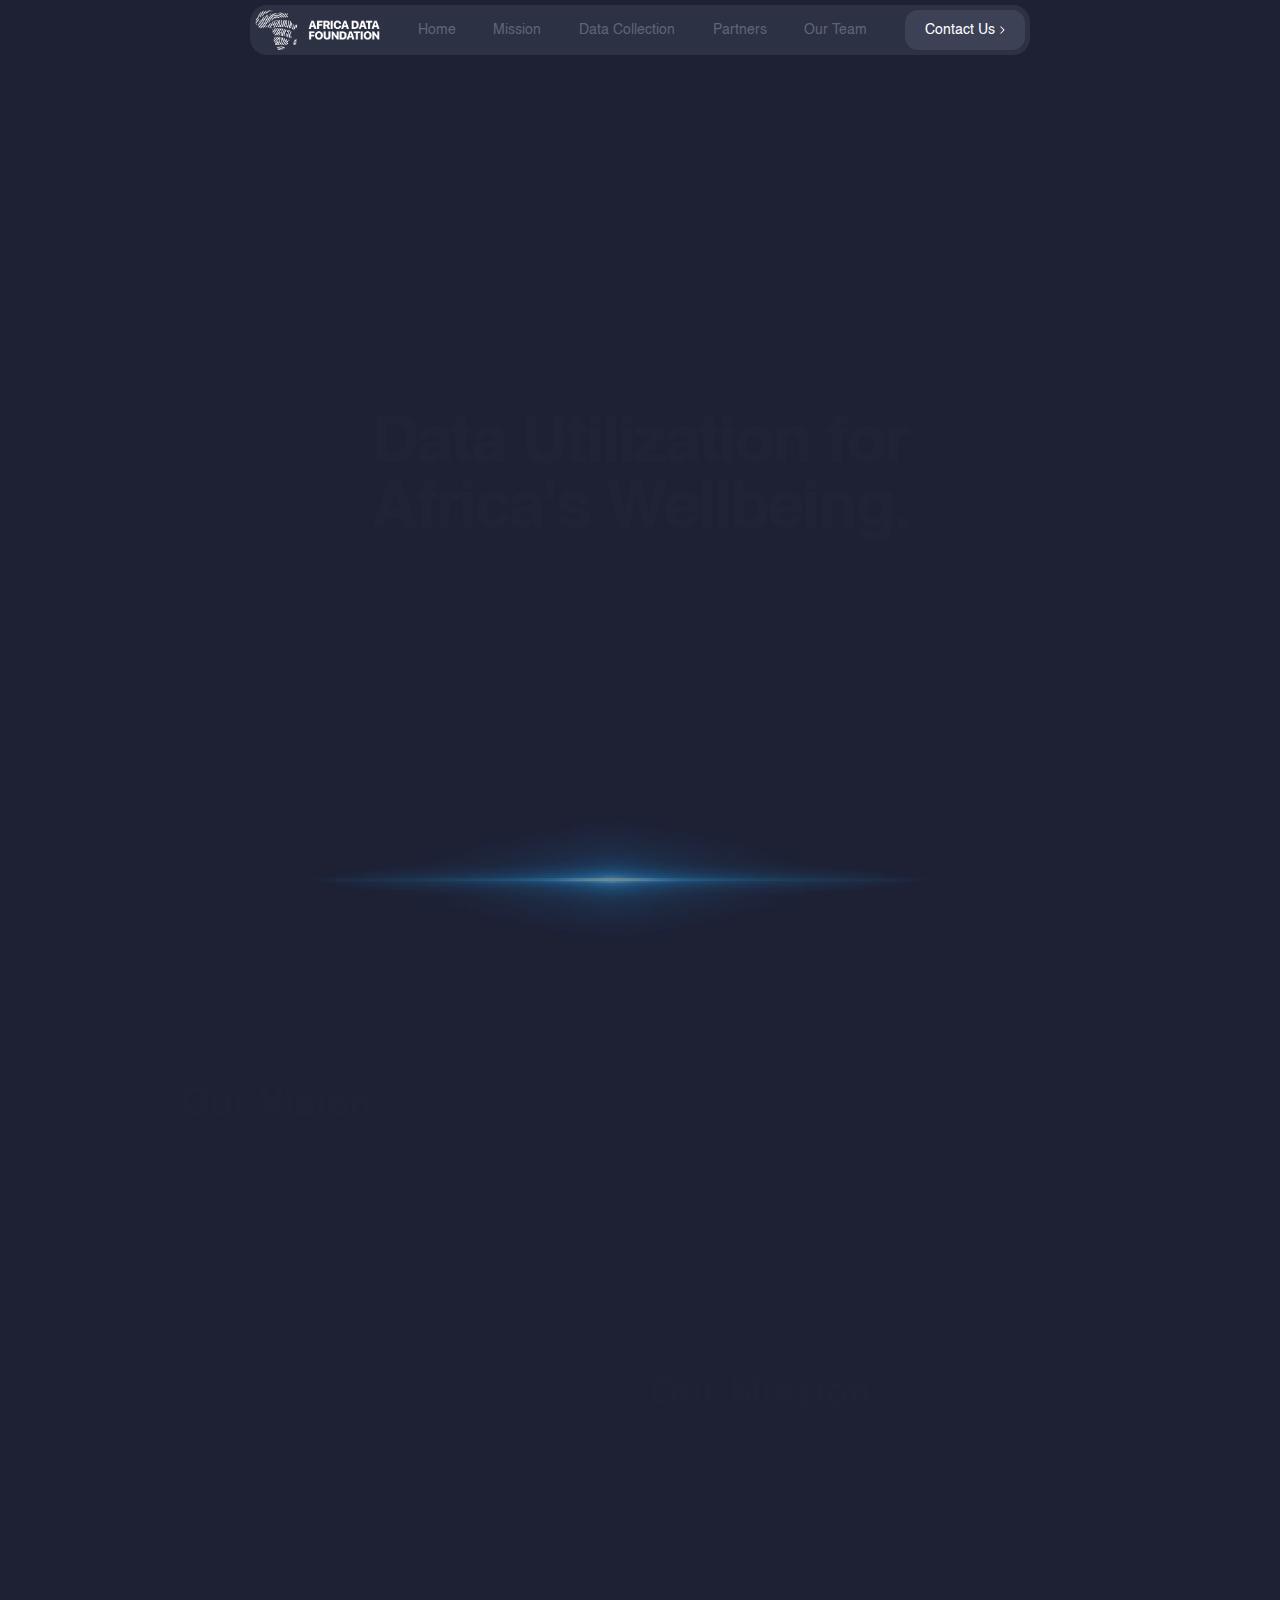
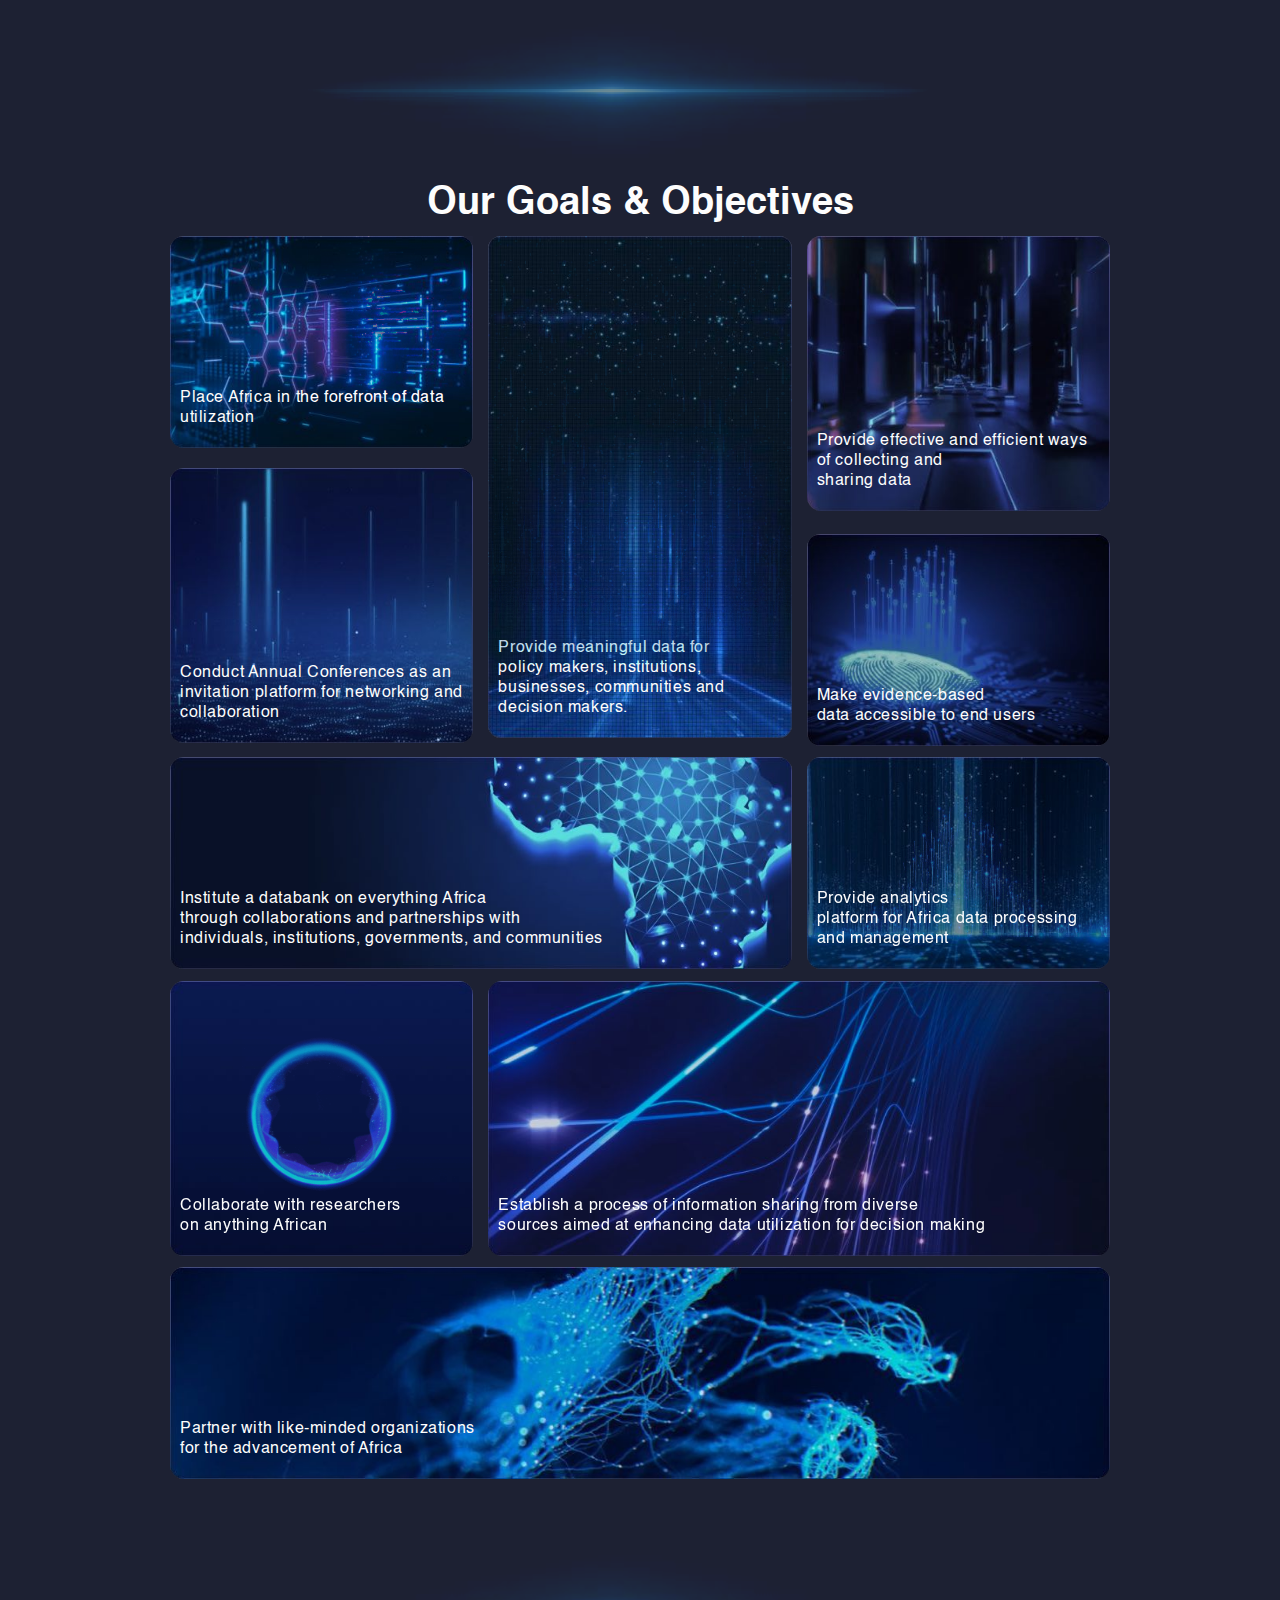
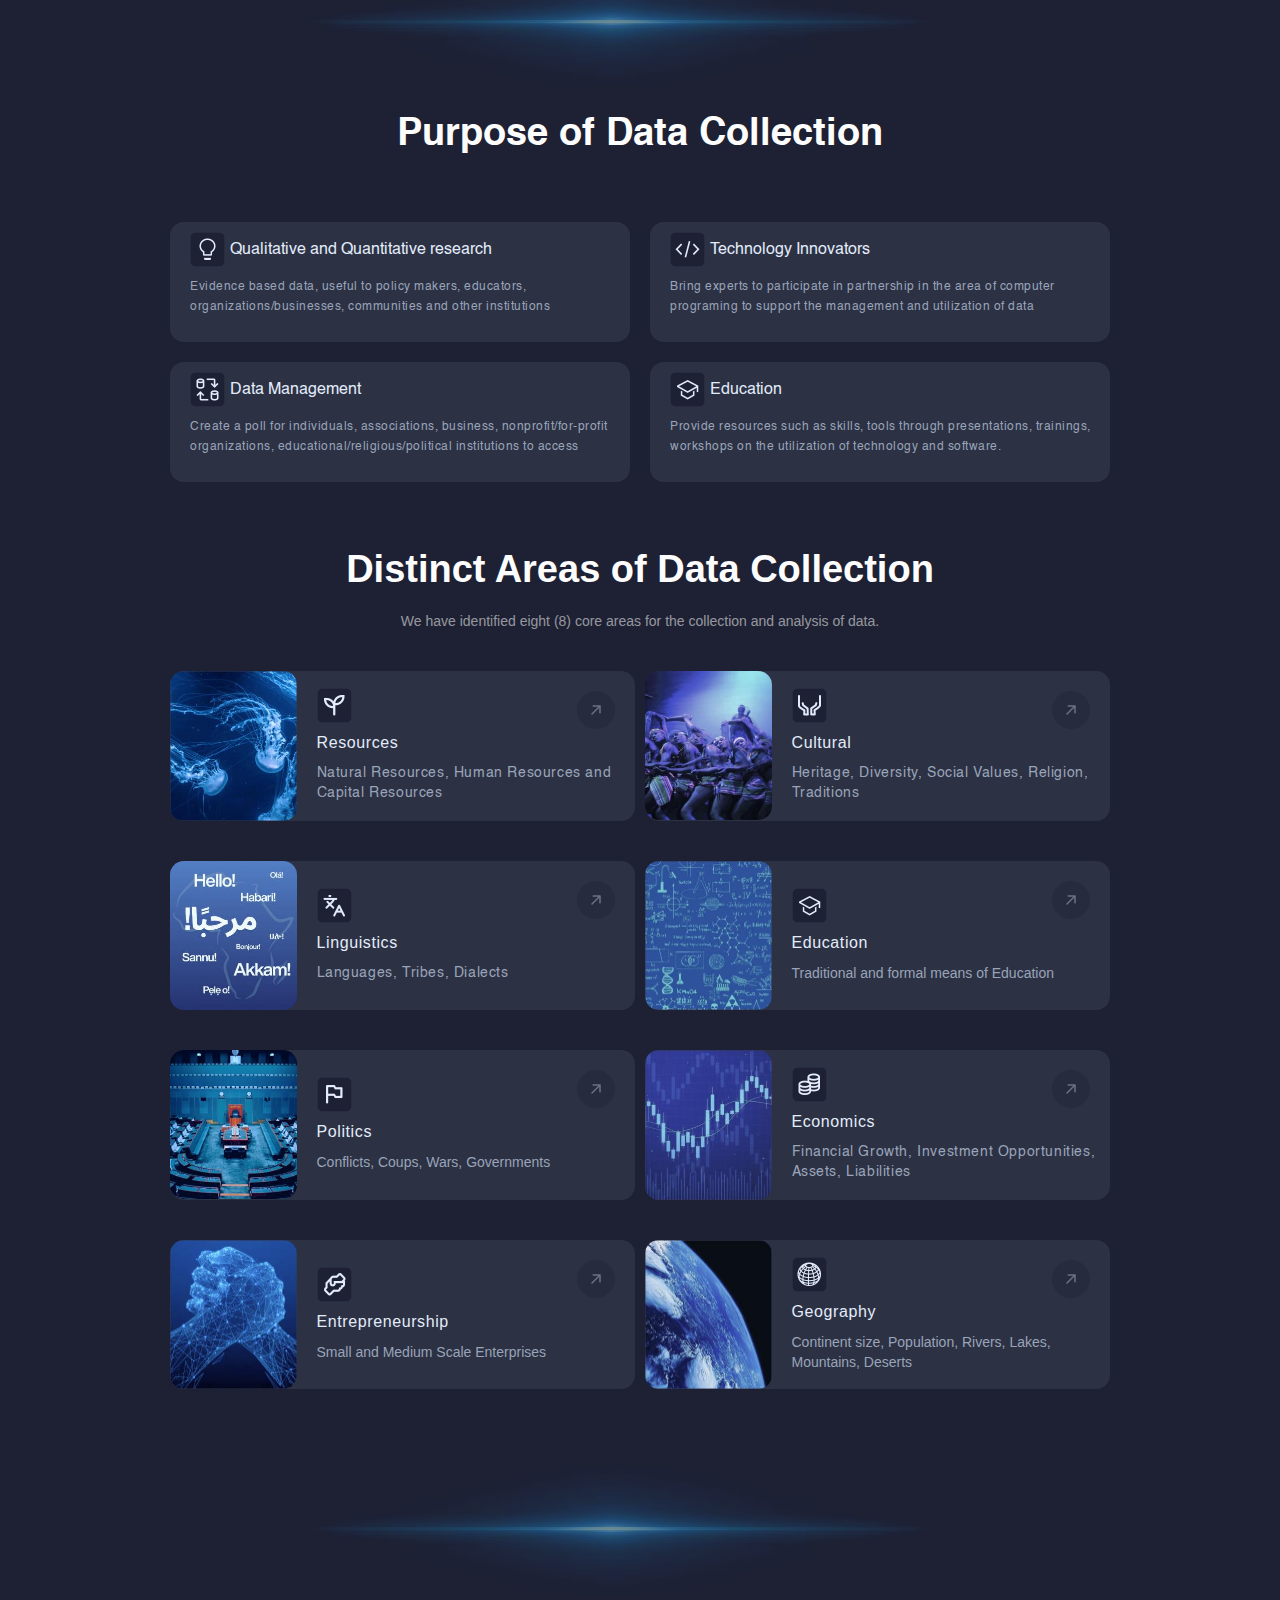
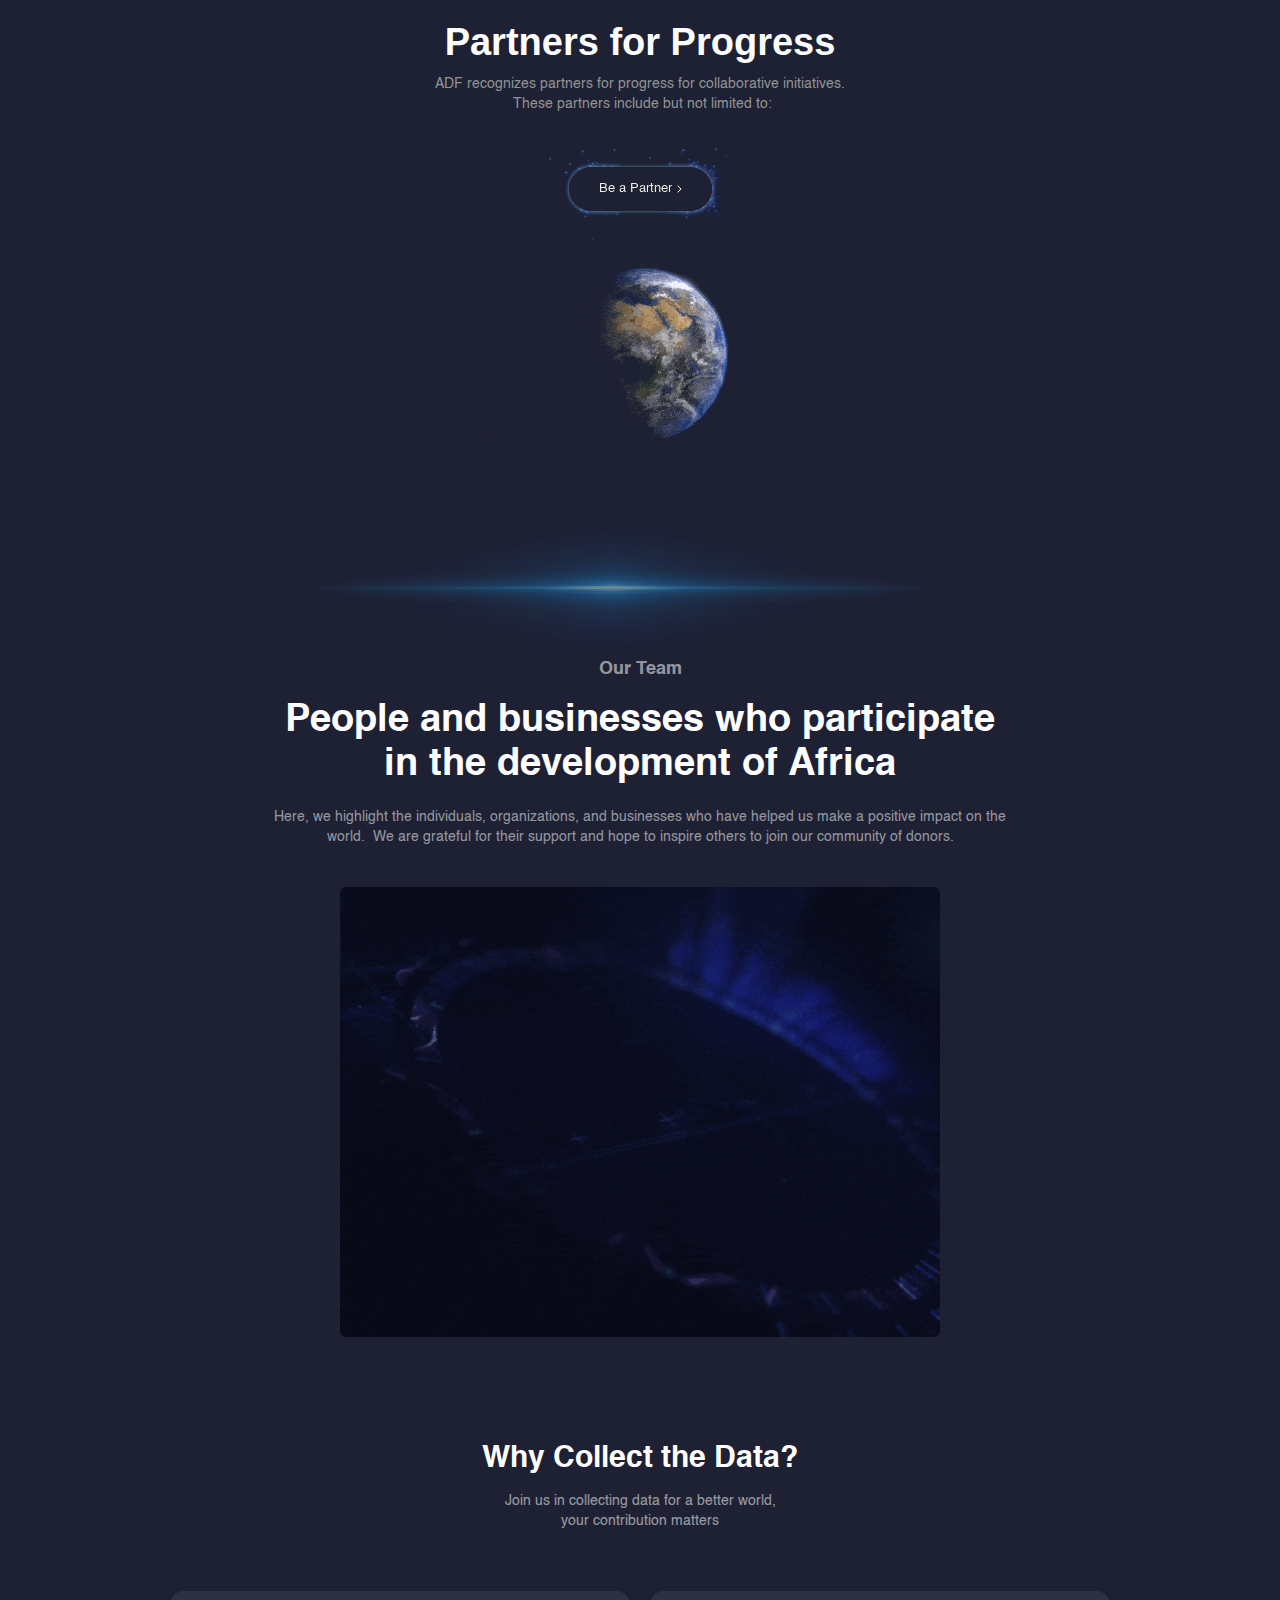
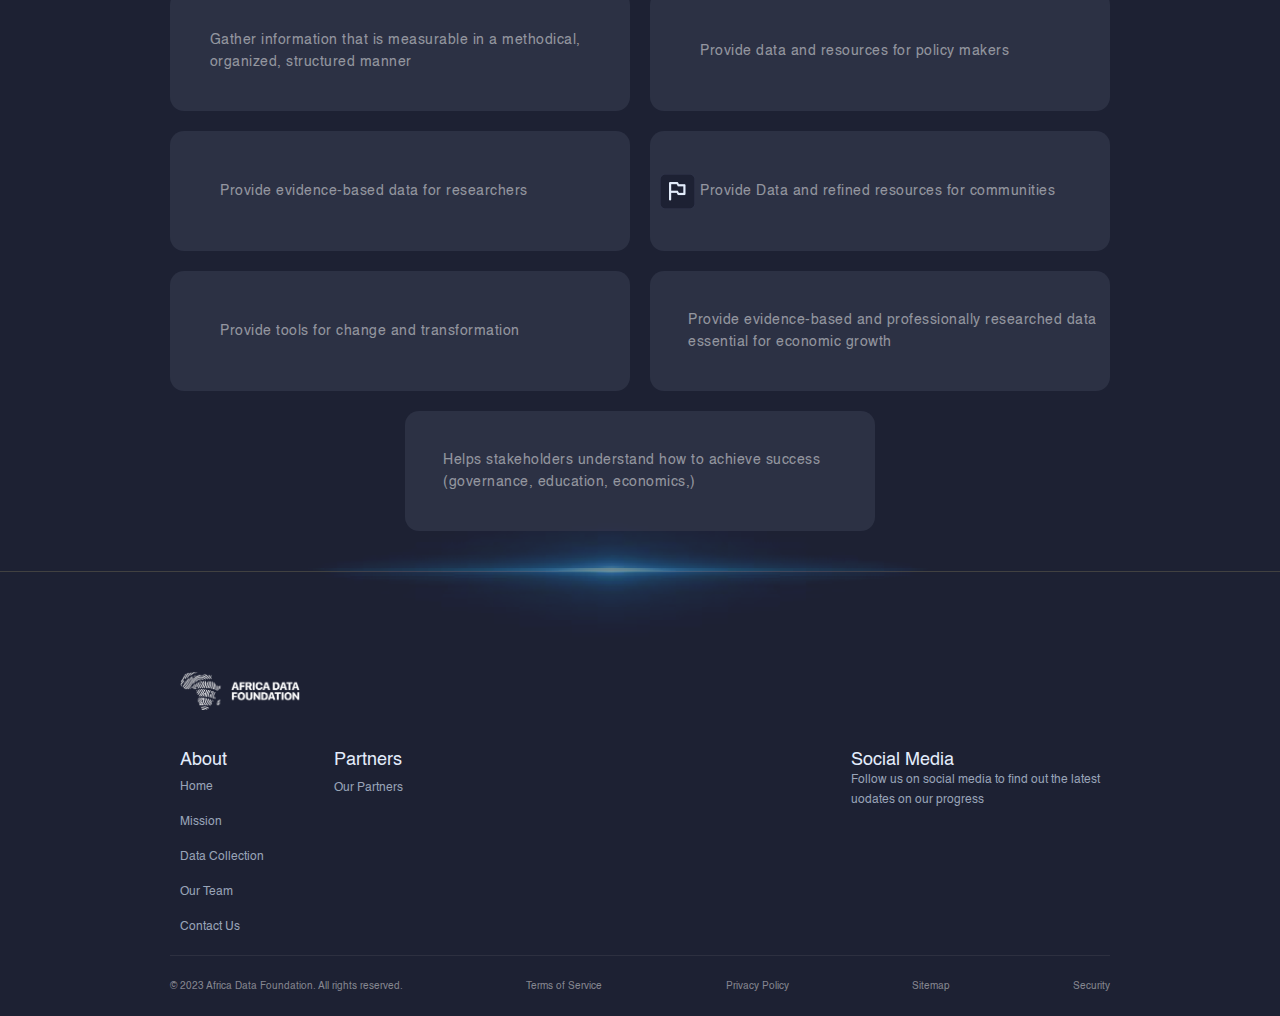
==== commit b1957bd7: "version1.1" ====
--- a/index.html
+++ b/index.html
@@ -1,5 +1,5 @@
 <!DOCTYPE html><!--  This site was created in Webflow. https://www.webflow.com  -->
-<!--  Last Published: Mon Mar 27 2023 04:31:49 GMT+0000 (Coordinated Universal Time)  -->
+<!--  Last Published: Mon Mar 27 2023 16:23:34 GMT+0000 (Coordinated Universal Time)  -->
 <html data-wf-page="6416913004ae8acc77bbad44" data-wf-site="6416913004ae8a2b5cbbad43">
 <head>
   <meta charset="utf-8">
@@ -160,7 +160,7 @@
               <div class="div-block-16"><img src="images/GoalObj00004.jpeg" loading="lazy" alt="Goal&amp;Obj.Images" class="image-9">
                 <div class="text-block-7">Conduct Annual Conferences as an invitation platform for networking and collaboration</div>
                 <div>
-                  <div class="div-block-72"><img src="images/goalObj4.webp" loading="lazy" alt=""></div>
+                  <div class="div-block-72"></div>
                 </div>
               </div>
             </div>
--- a/css/africadatafoundation.webflow.css
+++ b/css/africadatafoundation.webflow.css
@@ -876,6 +876,7 @@
 }
 
 .section {
+  display: none;
   border-top: 1px solid #3d3c3c;
 }
 
@@ -1217,6 +1218,7 @@
 }
 
 .link {
+  color: #99a4b8;
   text-decoration: none;
 }
 
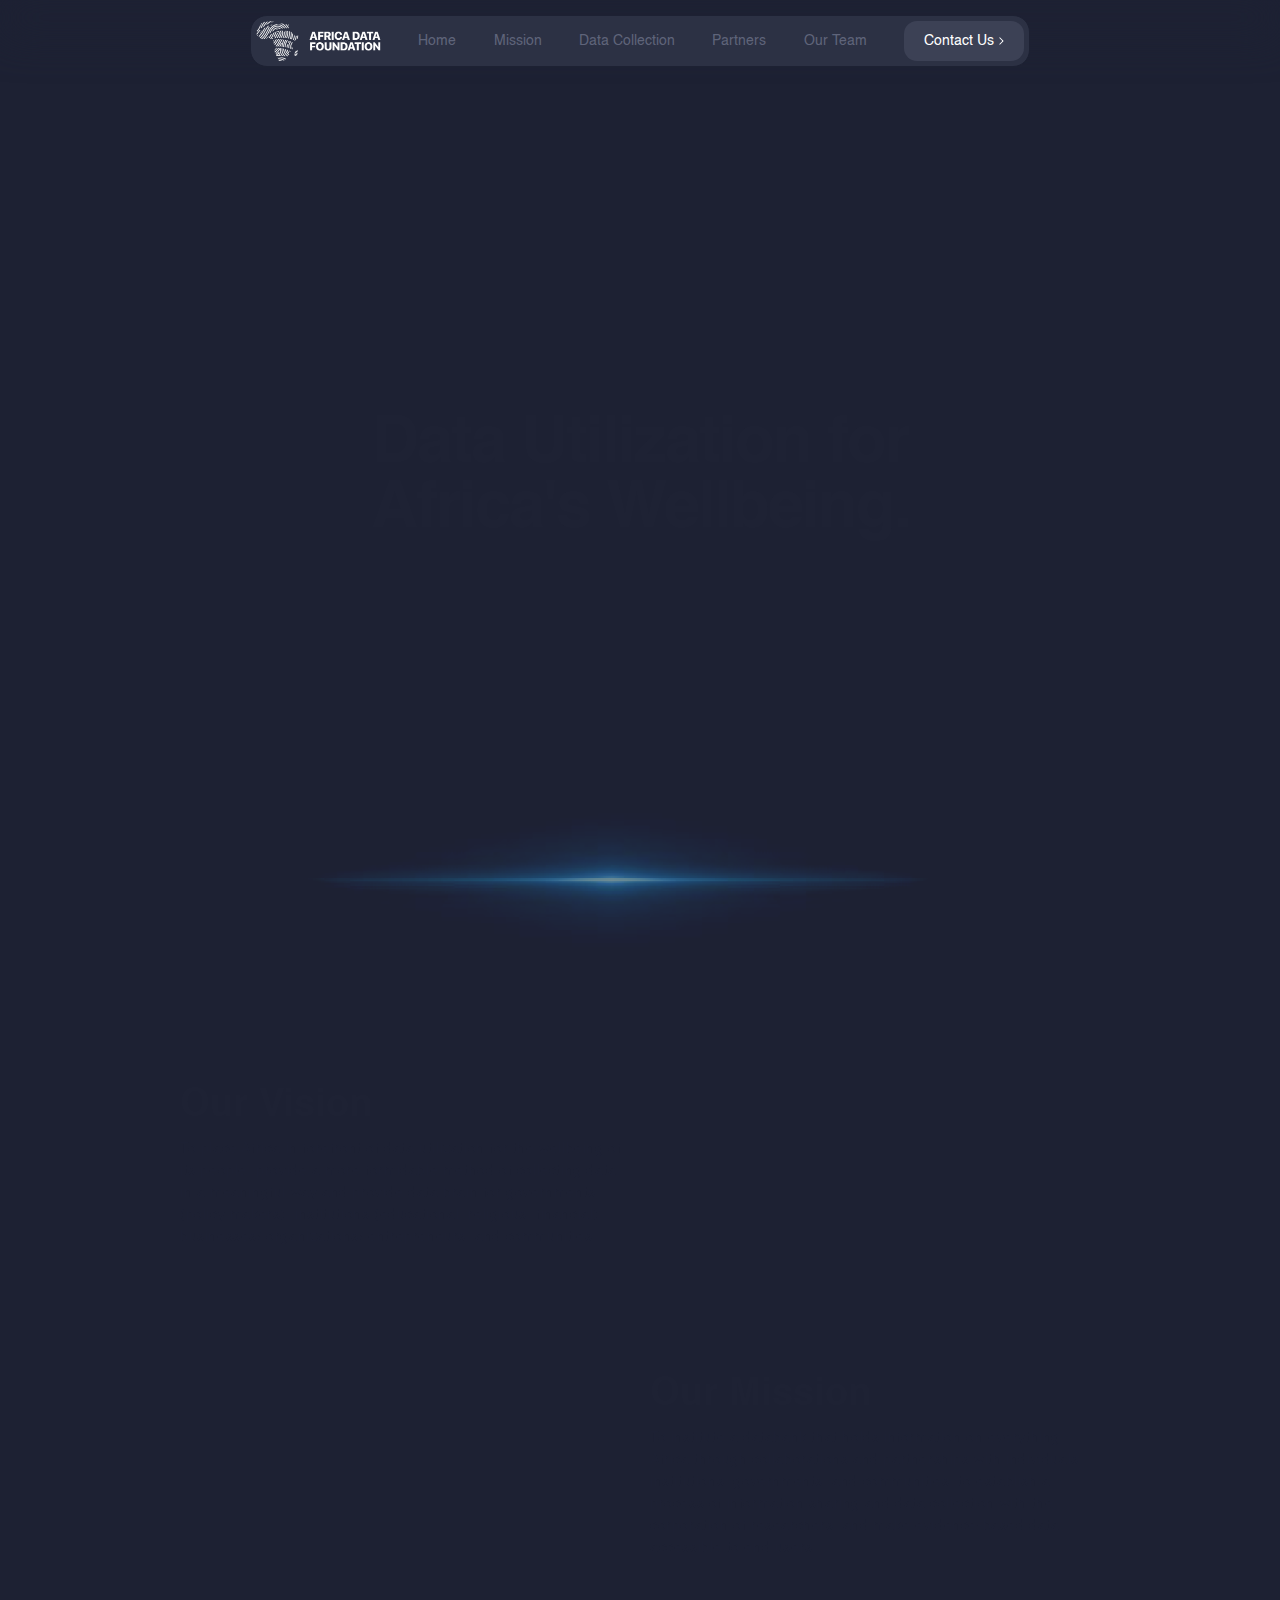
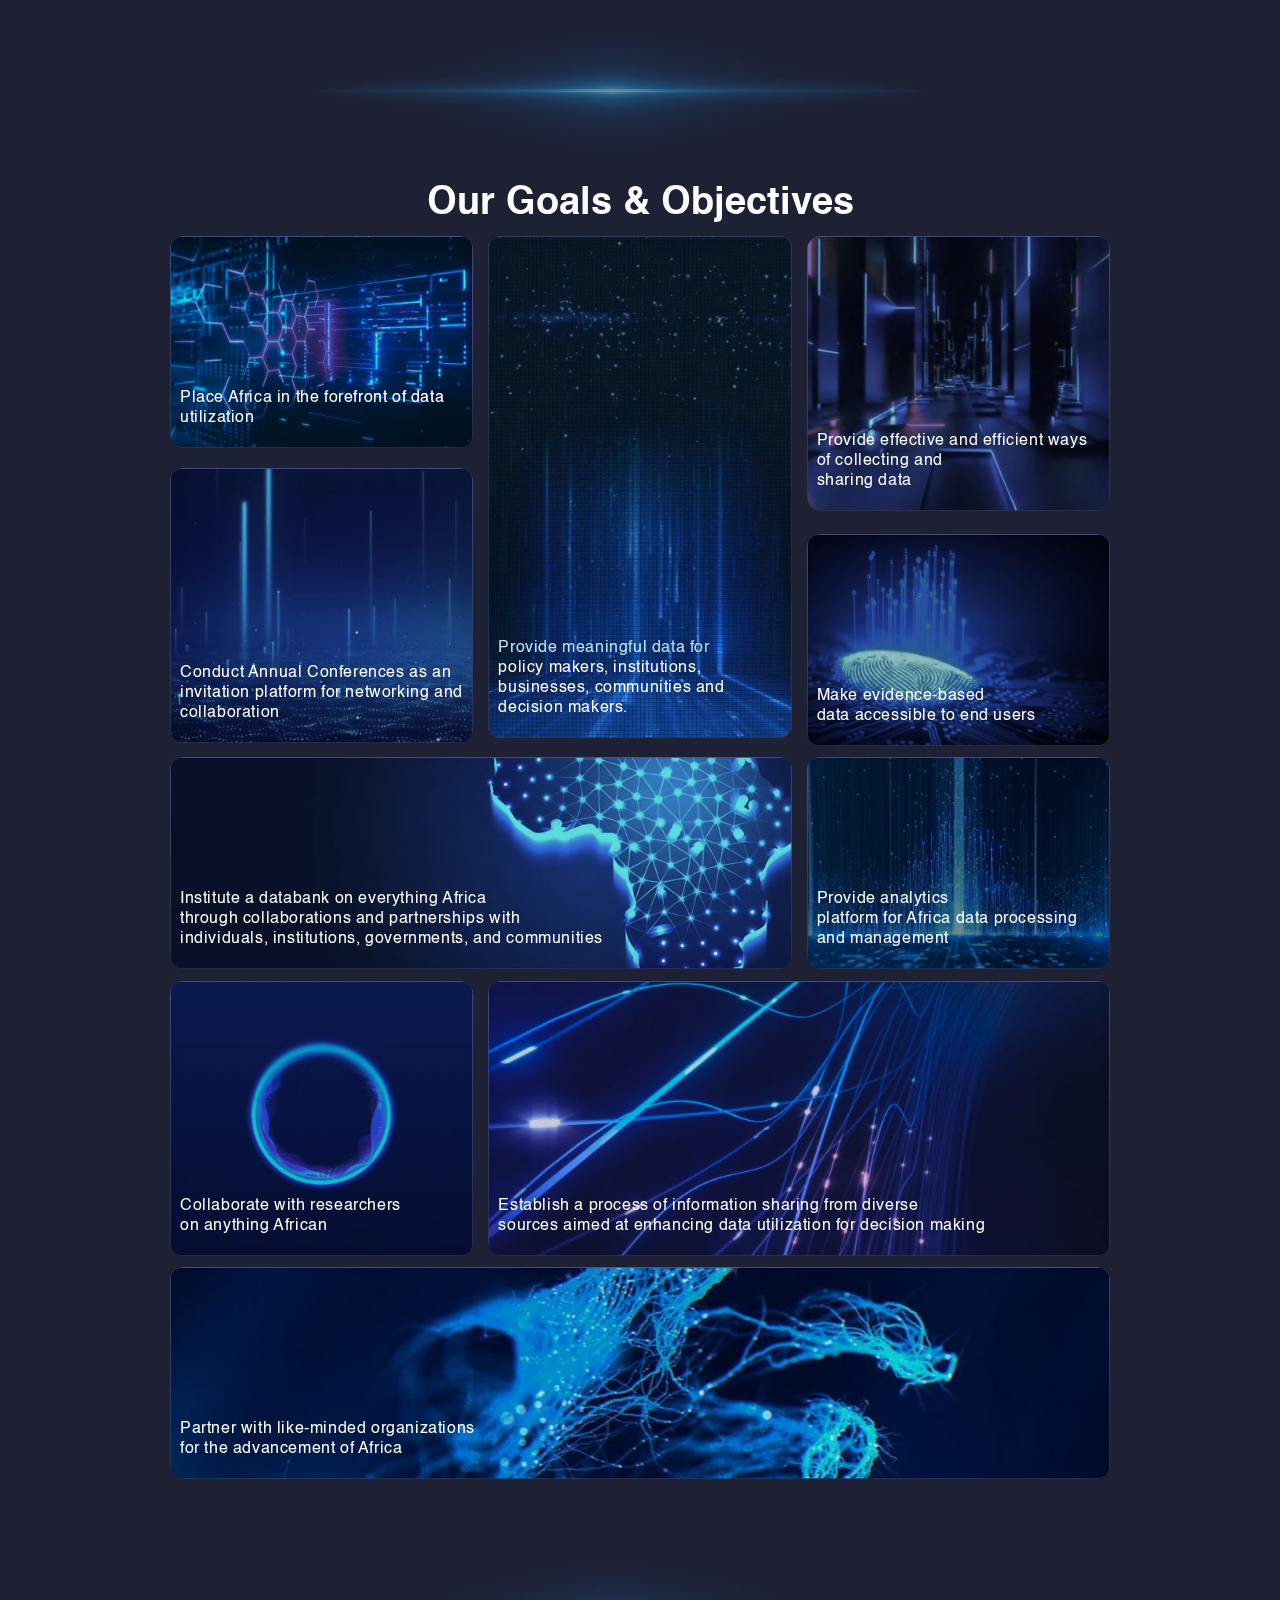
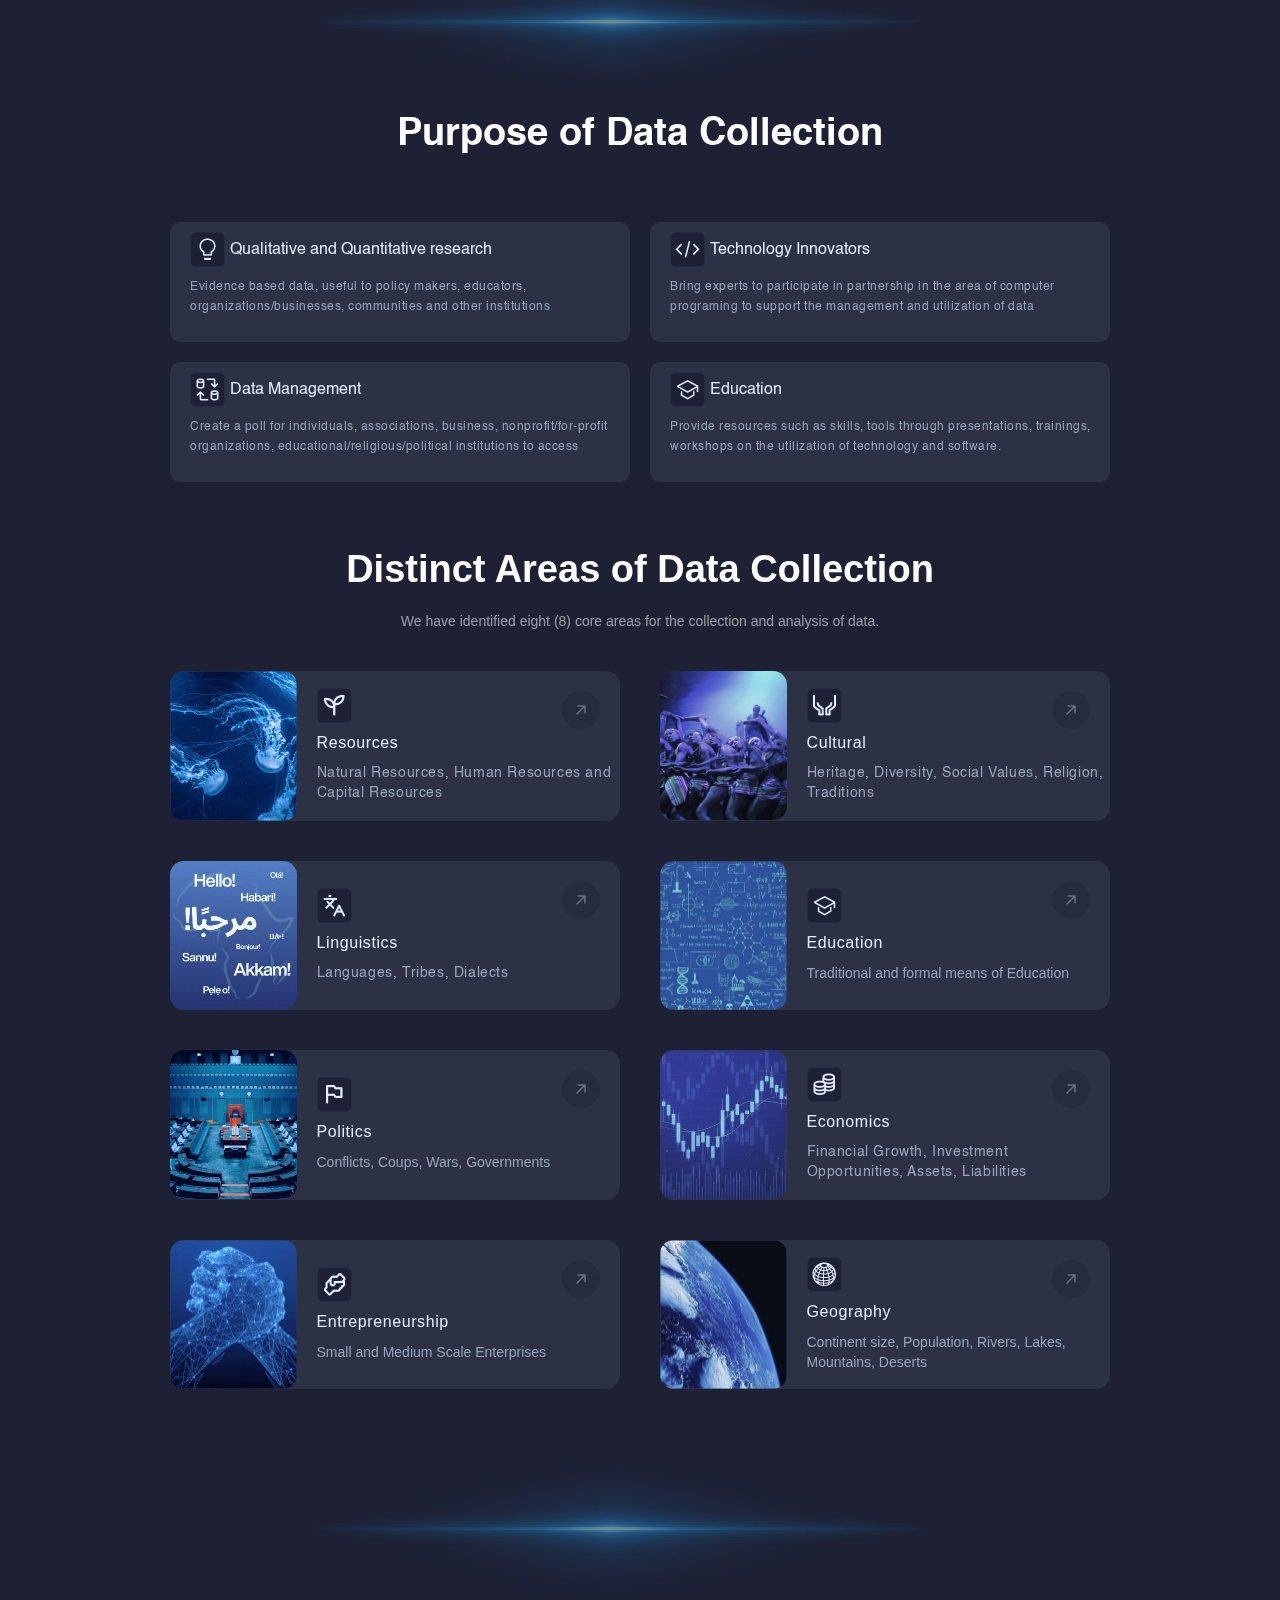
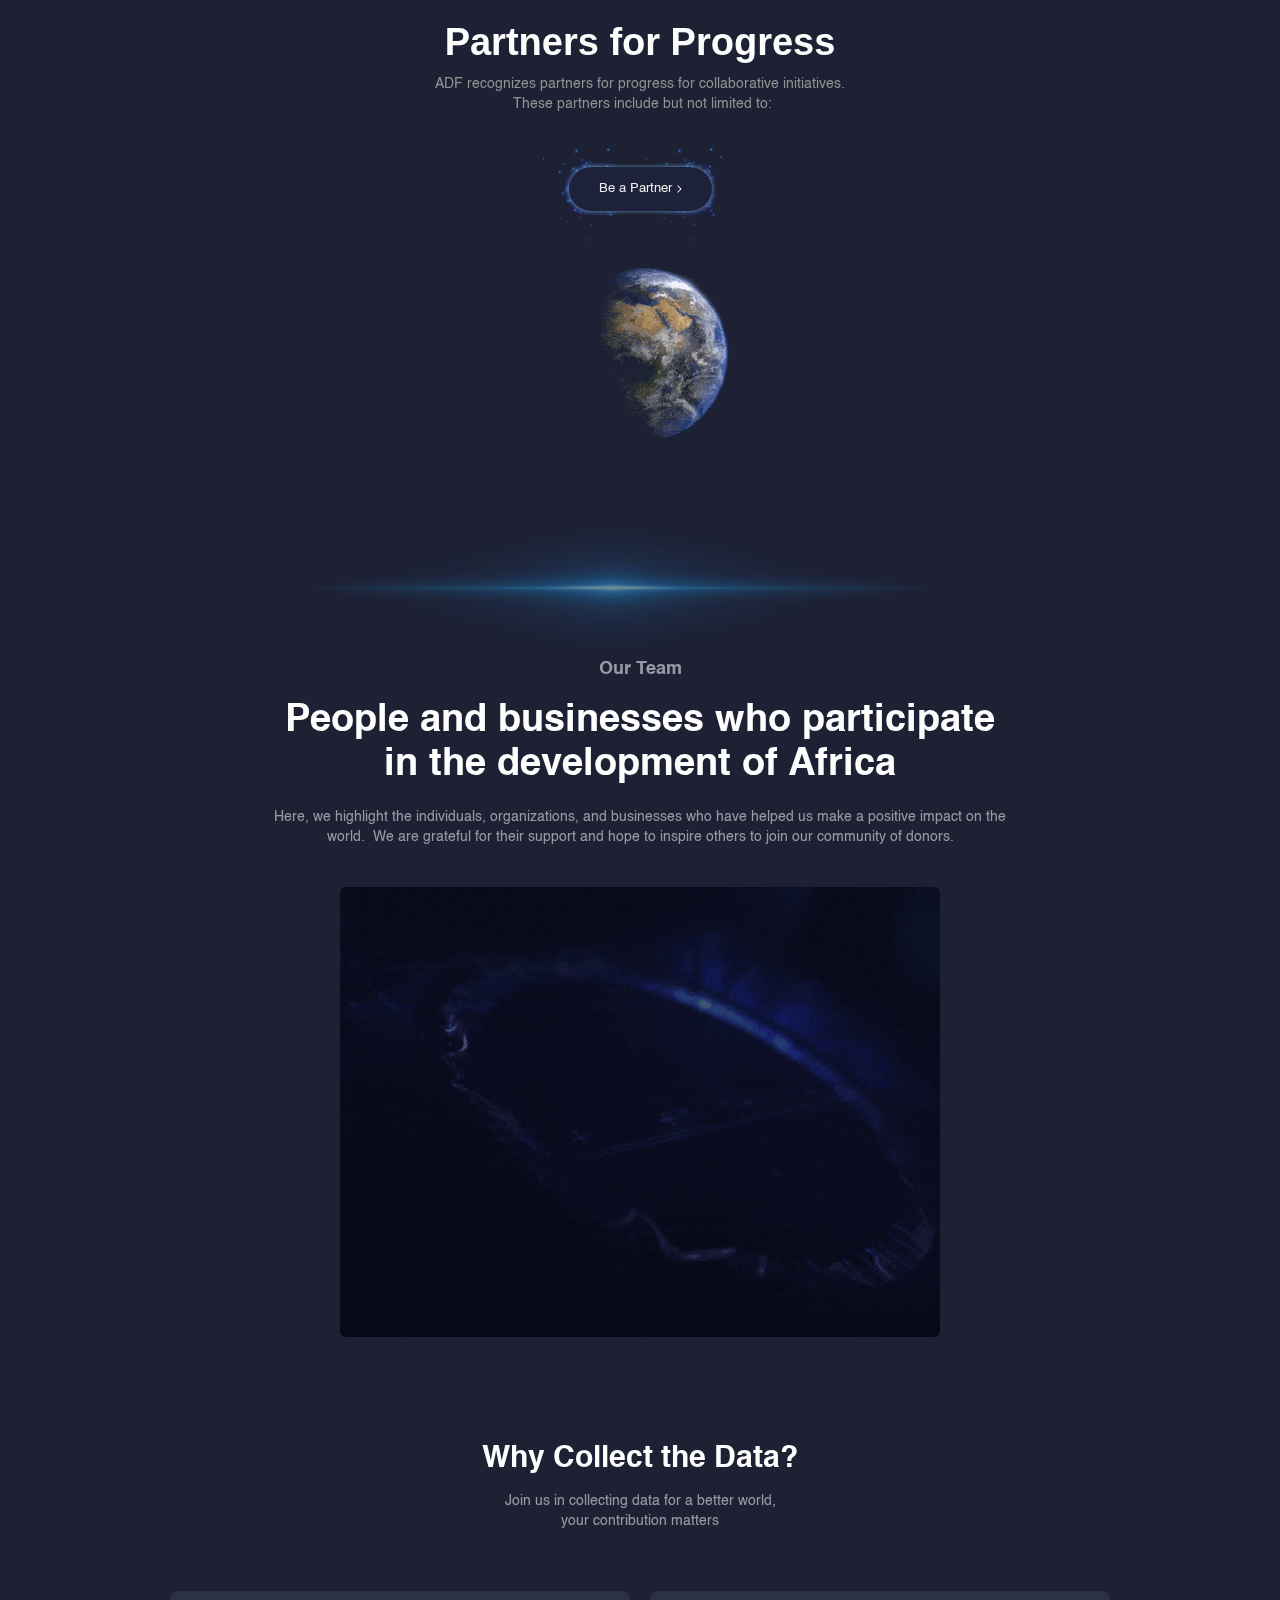
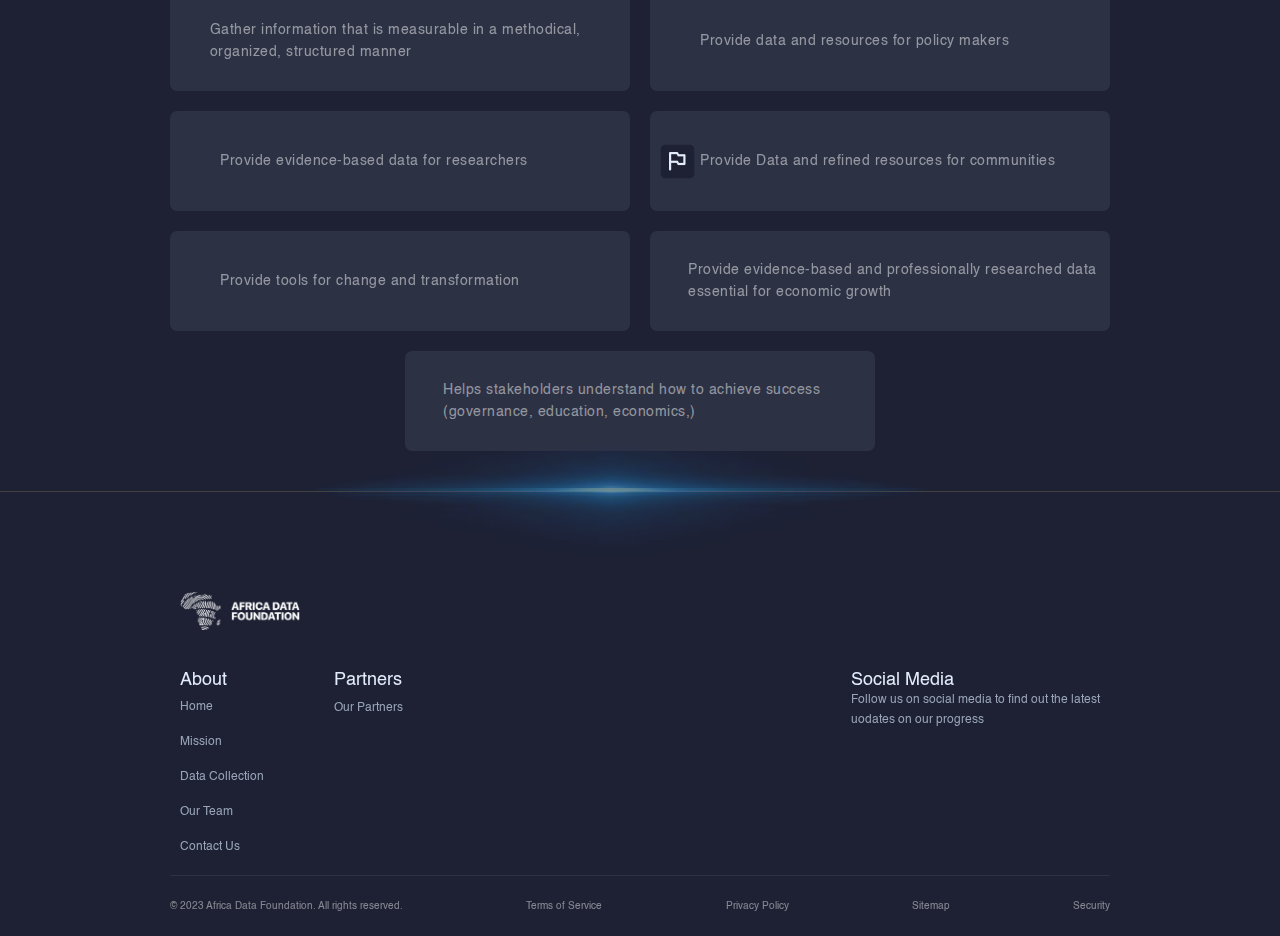
==== commit bc85ae2d: "ver.1.2" ====
--- a/index.html
+++ b/index.html
@@ -1,5 +1,5 @@
 <!DOCTYPE html><!--  This site was created in Webflow. https://www.webflow.com  -->
-<!--  Last Published: Mon Mar 27 2023 16:23:34 GMT+0000 (Coordinated Universal Time)  -->
+<!--  Last Published: Wed Apr 05 2023 13:51:20 GMT+0000 (Coordinated Universal Time)  -->
 <html data-wf-page="6416913004ae8acc77bbad44" data-wf-site="6416913004ae8a2b5cbbad43">
 <head>
   <meta charset="utf-8">
@@ -9,7 +9,7 @@
   <link href="css/normalize.css" rel="stylesheet" type="text/css">
   <link href="css/webflow.css" rel="stylesheet" type="text/css">
   <link href="css/africadatafoundation.webflow.css" rel="stylesheet" type="text/css">
-  <style>@media (min-width:992px) {html.w-mod-js:not(.w-mod-ix) [data-w-id="d7ee9389-e19c-3aae-08b0-3991b9cadfaa"] {opacity:0;-webkit-transform:translate3d(0, 60px, 0) scale3d(1, 1, 1) rotateX(0) rotateY(0) rotateZ(0) skew(0, 0);-moz-transform:translate3d(0, 60px, 0) scale3d(1, 1, 1) rotateX(0) rotateY(0) rotateZ(0) skew(0, 0);-ms-transform:translate3d(0, 60px, 0) scale3d(1, 1, 1) rotateX(0) rotateY(0) rotateZ(0) skew(0, 0);transform:translate3d(0, 60px, 0) scale3d(1, 1, 1) rotateX(0) rotateY(0) rotateZ(0) skew(0, 0);}html.w-mod-js:not(.w-mod-ix) [data-w-id="af47cd2c-bea4-62c5-a7f7-9f4550ac341b"] {opacity:0.01;-webkit-transform:translate3d(0, 60px, 0) scale3d(1, 1, 1) rotateX(0) rotateY(0) rotateZ(0) skew(0, 0);-moz-transform:translate3d(0, 60px, 0) scale3d(1, 1, 1) rotateX(0) rotateY(0) rotateZ(0) skew(0, 0);-ms-transform:translate3d(0, 60px, 0) scale3d(1, 1, 1) rotateX(0) rotateY(0) rotateZ(0) skew(0, 0);transform:translate3d(0, 60px, 0) scale3d(1, 1, 1) rotateX(0) rotateY(0) rotateZ(0) skew(0, 0);}html.w-mod-js:not(.w-mod-ix) [data-w-id="ed00077b-d451-95f9-ea4d-a51d3f22ea7c"] {opacity:0;-webkit-transform:translate3d(0, 60px, 0) scale3d(1, 1, 1) rotateX(0) rotateY(0) rotateZ(0) skew(0, 0);-moz-transform:translate3d(0, 60px, 0) scale3d(1, 1, 1) rotateX(0) rotateY(0) rotateZ(0) skew(0, 0);-ms-transform:translate3d(0, 60px, 0) scale3d(1, 1, 1) rotateX(0) rotateY(0) rotateZ(0) skew(0, 0);transform:translate3d(0, 60px, 0) scale3d(1, 1, 1) rotateX(0) rotateY(0) rotateZ(0) skew(0, 0);}html.w-mod-js:not(.w-mod-ix) [data-w-id="ae516dda-f0d8-39a2-b6f2-f9c03fc91a88"] {opacity:0.01;-webkit-transform:translate3d(0, 60px, 0) scale3d(1, 1, 1) rotateX(0) rotateY(0) rotateZ(0) skew(0, 0);-moz-transform:translate3d(0, 60px, 0) scale3d(1, 1, 1) rotateX(0) rotateY(0) rotateZ(0) skew(0, 0);-ms-transform:translate3d(0, 60px, 0) scale3d(1, 1, 1) rotateX(0) rotateY(0) rotateZ(0) skew(0, 0);transform:translate3d(0, 60px, 0) scale3d(1, 1, 1) rotateX(0) rotateY(0) rotateZ(0) skew(0, 0);}html.w-mod-js:not(.w-mod-ix) [data-w-id="375bb053-45ca-2da6-fc6b-81c28da41c59"] {display:flex;}html.w-mod-js:not(.w-mod-ix) [data-w-id="6802c393-091d-9001-cd3c-45e0bfc581da"] {display:flex;}}@media (max-width:991px) and (min-width:768px) {html.w-mod-js:not(.w-mod-ix) [data-w-id="d7ee9389-e19c-3aae-08b0-3991b9cadfaa"] {opacity:0;-webkit-transform:translate3d(0, 60px, 0) scale3d(1, 1, 1) rotateX(0) rotateY(0) rotateZ(0) skew(0, 0);-moz-transform:translate3d(0, 60px, 0) scale3d(1, 1, 1) rotateX(0) rotateY(0) rotateZ(0) skew(0, 0);-ms-transform:translate3d(0, 60px, 0) scale3d(1, 1, 1) rotateX(0) rotateY(0) rotateZ(0) skew(0, 0);transform:translate3d(0, 60px, 0) scale3d(1, 1, 1) rotateX(0) rotateY(0) rotateZ(0) skew(0, 0);}html.w-mod-js:not(.w-mod-ix) [data-w-id="af47cd2c-bea4-62c5-a7f7-9f4550ac341b"] {opacity:0.01;-webkit-transform:translate3d(0, 60px, 0) scale3d(1, 1, 1) rotateX(0) rotateY(0) rotateZ(0) skew(0, 0);-moz-transform:translate3d(0, 60px, 0) scale3d(1, 1, 1) rotateX(0) rotateY(0) rotateZ(0) skew(0, 0);-ms-transform:translate3d(0, 60px, 0) scale3d(1, 1, 1) rotateX(0) rotateY(0) rotateZ(0) skew(0, 0);transform:translate3d(0, 60px, 0) scale3d(1, 1, 1) rotateX(0) rotateY(0) rotateZ(0) skew(0, 0);}html.w-mod-js:not(.w-mod-ix) [data-w-id="ed00077b-d451-95f9-ea4d-a51d3f22ea7c"] {opacity:0;-webkit-transform:translate3d(0, 60px, 0) scale3d(1, 1, 1) rotateX(0) rotateY(0) rotateZ(0) skew(0, 0);-moz-transform:translate3d(0, 60px, 0) scale3d(1, 1, 1) rotateX(0) rotateY(0) rotateZ(0) skew(0, 0);-ms-transform:translate3d(0, 60px, 0) scale3d(1, 1, 1) rotateX(0) rotateY(0) rotateZ(0) skew(0, 0);transform:translate3d(0, 60px, 0) scale3d(1, 1, 1) rotateX(0) rotateY(0) rotateZ(0) skew(0, 0);}html.w-mod-js:not(.w-mod-ix) [data-w-id="ae516dda-f0d8-39a2-b6f2-f9c03fc91a88"] {opacity:0.01;-webkit-transform:translate3d(0, 60px, 0) scale3d(1, 1, 1) rotateX(0) rotateY(0) rotateZ(0) skew(0, 0);-moz-transform:translate3d(0, 60px, 0) scale3d(1, 1, 1) rotateX(0) rotateY(0) rotateZ(0) skew(0, 0);-ms-transform:translate3d(0, 60px, 0) scale3d(1, 1, 1) rotateX(0) rotateY(0) rotateZ(0) skew(0, 0);transform:translate3d(0, 60px, 0) scale3d(1, 1, 1) rotateX(0) rotateY(0) rotateZ(0) skew(0, 0);}}</style>
+  <style>@media (min-width:992px) {html.w-mod-js:not(.w-mod-ix) [data-w-id="d7ee9389-e19c-3aae-08b0-3991b9cadfaa"] {opacity:0;-webkit-transform:translate3d(0, 60px, 0) scale3d(1, 1, 1) rotateX(0) rotateY(0) rotateZ(0) skew(0, 0);-moz-transform:translate3d(0, 60px, 0) scale3d(1, 1, 1) rotateX(0) rotateY(0) rotateZ(0) skew(0, 0);-ms-transform:translate3d(0, 60px, 0) scale3d(1, 1, 1) rotateX(0) rotateY(0) rotateZ(0) skew(0, 0);transform:translate3d(0, 60px, 0) scale3d(1, 1, 1) rotateX(0) rotateY(0) rotateZ(0) skew(0, 0);}html.w-mod-js:not(.w-mod-ix) [data-w-id="af47cd2c-bea4-62c5-a7f7-9f4550ac341b"] {opacity:0.01;-webkit-transform:translate3d(0, 60px, 0) scale3d(1, 1, 1) rotateX(0) rotateY(0) rotateZ(0) skew(0, 0);-moz-transform:translate3d(0, 60px, 0) scale3d(1, 1, 1) rotateX(0) rotateY(0) rotateZ(0) skew(0, 0);-ms-transform:translate3d(0, 60px, 0) scale3d(1, 1, 1) rotateX(0) rotateY(0) rotateZ(0) skew(0, 0);transform:translate3d(0, 60px, 0) scale3d(1, 1, 1) rotateX(0) rotateY(0) rotateZ(0) skew(0, 0);}html.w-mod-js:not(.w-mod-ix) [data-w-id="ed00077b-d451-95f9-ea4d-a51d3f22ea7c"] {opacity:0;-webkit-transform:translate3d(0, 60px, 0) scale3d(1, 1, 1) rotateX(0) rotateY(0) rotateZ(0) skew(0, 0);-moz-transform:translate3d(0, 60px, 0) scale3d(1, 1, 1) rotateX(0) rotateY(0) rotateZ(0) skew(0, 0);-ms-transform:translate3d(0, 60px, 0) scale3d(1, 1, 1) rotateX(0) rotateY(0) rotateZ(0) skew(0, 0);transform:translate3d(0, 60px, 0) scale3d(1, 1, 1) rotateX(0) rotateY(0) rotateZ(0) skew(0, 0);}html.w-mod-js:not(.w-mod-ix) [data-w-id="ae516dda-f0d8-39a2-b6f2-f9c03fc91a88"] {opacity:0.01;-webkit-transform:translate3d(0, 60px, 0) scale3d(1, 1, 1) rotateX(0) rotateY(0) rotateZ(0) skew(0, 0);-moz-transform:translate3d(0, 60px, 0) scale3d(1, 1, 1) rotateX(0) rotateY(0) rotateZ(0) skew(0, 0);-ms-transform:translate3d(0, 60px, 0) scale3d(1, 1, 1) rotateX(0) rotateY(0) rotateZ(0) skew(0, 0);transform:translate3d(0, 60px, 0) scale3d(1, 1, 1) rotateX(0) rotateY(0) rotateZ(0) skew(0, 0);}}@media (max-width:991px) and (min-width:768px) {html.w-mod-js:not(.w-mod-ix) [data-w-id="d7ee9389-e19c-3aae-08b0-3991b9cadfaa"] {opacity:0;-webkit-transform:translate3d(0, 60px, 0) scale3d(1, 1, 1) rotateX(0) rotateY(0) rotateZ(0) skew(0, 0);-moz-transform:translate3d(0, 60px, 0) scale3d(1, 1, 1) rotateX(0) rotateY(0) rotateZ(0) skew(0, 0);-ms-transform:translate3d(0, 60px, 0) scale3d(1, 1, 1) rotateX(0) rotateY(0) rotateZ(0) skew(0, 0);transform:translate3d(0, 60px, 0) scale3d(1, 1, 1) rotateX(0) rotateY(0) rotateZ(0) skew(0, 0);}html.w-mod-js:not(.w-mod-ix) [data-w-id="af47cd2c-bea4-62c5-a7f7-9f4550ac341b"] {opacity:0.01;-webkit-transform:translate3d(0, 60px, 0) scale3d(1, 1, 1) rotateX(0) rotateY(0) rotateZ(0) skew(0, 0);-moz-transform:translate3d(0, 60px, 0) scale3d(1, 1, 1) rotateX(0) rotateY(0) rotateZ(0) skew(0, 0);-ms-transform:translate3d(0, 60px, 0) scale3d(1, 1, 1) rotateX(0) rotateY(0) rotateZ(0) skew(0, 0);transform:translate3d(0, 60px, 0) scale3d(1, 1, 1) rotateX(0) rotateY(0) rotateZ(0) skew(0, 0);}html.w-mod-js:not(.w-mod-ix) [data-w-id="ed00077b-d451-95f9-ea4d-a51d3f22ea7c"] {opacity:0;-webkit-transform:translate3d(0, 60px, 0) scale3d(1, 1, 1) rotateX(0) rotateY(0) rotateZ(0) skew(0, 0);-moz-transform:translate3d(0, 60px, 0) scale3d(1, 1, 1) rotateX(0) rotateY(0) rotateZ(0) skew(0, 0);-ms-transform:translate3d(0, 60px, 0) scale3d(1, 1, 1) rotateX(0) rotateY(0) rotateZ(0) skew(0, 0);transform:translate3d(0, 60px, 0) scale3d(1, 1, 1) rotateX(0) rotateY(0) rotateZ(0) skew(0, 0);}html.w-mod-js:not(.w-mod-ix) [data-w-id="ae516dda-f0d8-39a2-b6f2-f9c03fc91a88"] {opacity:0.01;-webkit-transform:translate3d(0, 60px, 0) scale3d(1, 1, 1) rotateX(0) rotateY(0) rotateZ(0) skew(0, 0);-moz-transform:translate3d(0, 60px, 0) scale3d(1, 1, 1) rotateX(0) rotateY(0) rotateZ(0) skew(0, 0);-ms-transform:translate3d(0, 60px, 0) scale3d(1, 1, 1) rotateX(0) rotateY(0) rotateZ(0) skew(0, 0);transform:translate3d(0, 60px, 0) scale3d(1, 1, 1) rotateX(0) rotateY(0) rotateZ(0) skew(0, 0);}}</style>
   <!-- [if lt IE 9]><script src="https://cdnjs.cloudflare.com/ajax/libs/html5shiv/3.7.3/html5shiv.min.js" type="text/javascript"></script><![endif] -->
   <script type="text/javascript">!function(o,c){var n=c.documentElement,t=" w-mod-";n.className+=t+"js",("ontouchstart"in o||o.DocumentTouch&&c instanceof DocumentTouch)&&(n.className+=t+"touch")}(window,document);</script>
   <link href="images/favicon.png" rel="shortcut icon" type="image/x-icon">
@@ -17,91 +17,124 @@
 </head>
 <body class="body">
   <div class="container main_body w-container">
-    <div class="nav_bar">
-      <div data-w-id="6802c393-091d-9001-cd3c-45e0bfc581da" class="navbar_desktop">
-        <a href="index.html" aria-current="page" class="logo_hlder w-inline-block w--current"><img src="images/Logo.png" loading="lazy" sizes="100vw" width="140" alt="Logo" srcset="images/Logo-p-500.png 500w, images/Logo.png 713w"></a>
-        <div class="main_menu">
-          <a href="index.html" aria-current="page" class="home_btn w-inline-block w--current">
-            <div>Home</div>
+    <div class="nav_comp">
+      <div class="nav_bar_legacy">
+        <div class="navbar_desktop">
+          <a href="index.html" aria-current="page" class="logo_hlder w-inline-block w--current"><img src="images/Logo.png" loading="lazy" sizes="100vw" width="140" alt="Logo" srcset="images/Logo-p-500.png 500w, images/Logo.png 713w"></a>
+          <div class="main_menu">
+            <a href="index.html" aria-current="page" class="home_btn w-inline-block w--current">
+              <div>Home</div>
+            </a>
+            <a href="#Mission" class="mission_btn w-inline-block">
+              <div>Mission</div>
+            </a>
+            <a href="#DataCollectionPage" class="dc_btn w-inline-block">
+              <div>Data Collection</div>
+            </a>
+            <a href="#PartnersPage" class="partner_btn w-inline-block">
+              <div>Partner</div>
+            </a>
+            <a href="#OurTeam" class="ot_btn w-inline-block">
+              <div>Our Team</div>
+            </a>
+          </div>
+          <div>
+            <a href="contact-us.html" class="div-block-35 w-inline-block">
+              <div class="text-block-19">Contact Us</div><img src="images/btn_arrow.png" loading="lazy" alt="">
+            </a>
+          </div>
+        </div>
+        <div class="navbar_mobile">
+          <div data-animation="default" data-collapse="medium" data-duration="400" data-easing="ease" data-easing2="ease" role="banner" class="navbar-2 w-nav">
+            <div class="w-container">
+              <a href="#" class="brand w-nav-brand"><img src="images/Logo.png" loading="lazy" sizes="(max-width: 479px) 100vw, (max-width: 991px) 140px, 100vw" width="140" alt="Logo" srcset="images/Logo-p-500.png 500w, images/Logo.png 713w"></a>
+              <nav role="navigation" class="nav-menu w-nav-menu">
+                <a href="#" class="nav-link-2 w-nav-link">Home</a>
+                <a href="#Mission" class="nav-link-3 w-nav-link">Mission</a>
+                <a href="#DataCollectionPage" class="nav-link-4 w-nav-link">Data Collection</a>
+                <a href="#" class="nav-link-4 w-nav-link">Our Team</a>
+                <a href="#GoalsAndObj.Page" class="nav-link-4 w-nav-link">Partners</a>
+                <a href="contact-us.html" class="nav-link-4 w-nav-link">Contact Us</a>
+              </nav>
+              <div class="menu-button w-nav-button">
+                <div class="w-icon-nav-menu"></div>
+              </div>
+            </div>
+          </div>
+        </div>
+      </div>
+      <div class="updnavbar">
+        <div data-w-id="7ca2bb44-b162-54b9-9f37-df0ba8117d95" class="drpbck">
+          <div class="navbar2-copy">
+            <a href="index.html" aria-current="page" class="w-inline-block w--current">
+              <div class="logowrp"><img src="images/Logo.png" loading="lazy" sizes="100vw" width="125" srcset="images/Logo-p-500.png 500w, images/Logo.png 713w" alt="ADF_Logo"></div>
+            </a>
+            <a href="#Home_main" class="link-block w-inline-block">
+              <div class="text-block-34">Home</div>
+            </a>
+            <a href="#Mission" class="link-block-2 w-inline-block">
+              <div class="text-block-30">Mission</div>
+            </a>
+            <div class="div-block-78">
+              <a href="#DataCollectionPage" class="datacollectnlink w-inline-block">
+                <div class="text-block-31">Data Collection</div>
+              </a>
+            </div>
+            <a href="#PartnersPage" class="link-block-4 w-inline-block">
+              <div class="text-block-32">Partners</div>
+            </a>
+            <a href="#OurTeam" class="link-block-5 w-inline-block">
+              <div class="text-block-33">Our Team</div>
+            </a>
+            <a href="contact-us.html" class="link-block-6 w-inline-block">
+              <div class="updcontactus">
+                <div class="updcontactbtn">
+                  <div class="text-block-35">Contact Us</div><img src="images/btn_arrow.png" loading="lazy" alt="">
+                </div>
+              </div>
+            </a>
+          </div>
+        </div>
+        <div data-w-id="80d0e6a2-8a32-c82e-165b-e052ab01eb2d" class="navbar2">
+          <a href="index.html" aria-current="page" class="w-inline-block w--current">
+            <div class="logowrp"><img src="images/Logo.png" loading="lazy" sizes="(max-width: 991px) 100vw, 125px" width="125" srcset="images/Logo-p-500.png 500w, images/Logo.png 713w" alt="ADF_Logo"></div>
           </a>
-          <a href="#Mission" class="mission_btn w-inline-block">
-            <div>Mission</div>
+          <a href="#Home_main" class="link-block w-inline-block">
+            <div class="text-block-34">Home</div>
           </a>
-          <a href="#DataCollectionPage" class="dc_btn w-inline-block">
-            <div>Data Collection</div>
+          <a href="#Mission" class="link-block-2 w-inline-block">
+            <div class="text-block-30">Mission</div>
           </a>
-          <a href="#PartnersPage" class="partner_btn w-inline-block">
-            <div>Partner</div>
+          <div class="div-block-78">
+            <a href="#DataCollectionPage" class="datacollectnlink w-inline-block">
+              <div class="text-block-31">Data Collection</div>
+            </a>
+          </div>
+          <a href="#PartnersPage" class="link-block-4 w-inline-block">
+            <div class="text-block-32">Partners</div>
           </a>
-          <a href="#OurTeam" class="ot_btn w-inline-block">
-            <div>Our Team</div>
+          <a href="#OurTeam" class="link-block-5 w-inline-block">
+            <div class="text-block-33">Our Team</div>
           </a>
-        </div>
-        <div>
-          <a href="contact-us.html" class="div-block-35 w-inline-block">
-            <div class="text-block-19">Contact Us</div><img src="images/btn_arrow.png" loading="lazy" alt="">
+          <a href="contact-us.html" class="link-block-6 w-inline-block">
+            <div class="updcontactus">
+              <div class="updcontactbtn">
+                <div class="text-block-35">Contact Us</div><img src="images/btn_arrow.png" loading="lazy" alt="">
+              </div>
+            </div>
           </a>
         </div>
-      </div>
-      <div class="navbar_mobile">
-        <div data-animation="default" data-collapse="medium" data-duration="400" data-easing="ease" data-easing2="ease" role="banner" class="navbar-2 w-nav">
-          <div class="w-container">
-            <a href="#" class="brand w-nav-brand"><img src="images/Logo.png" loading="lazy" sizes="(max-width: 479px) 100vw, (max-width: 991px) 140px, 100vw" width="140" alt="Logo" srcset="images/Logo-p-500.png 500w, images/Logo.png 713w"></a>
-            <nav role="navigation" class="nav-menu w-nav-menu">
-              <a href="#" class="nav-link-2 w-nav-link">Home</a>
-              <a href="#Mission" class="nav-link-3 w-nav-link">Mission</a>
-              <a href="#DataCollectionPage" class="nav-link-4 w-nav-link">Data Collection</a>
-              <a href="#" class="nav-link-4 w-nav-link">Our Team</a>
-              <a href="#GoalsAndObj.Page" class="nav-link-4 w-nav-link">Partners</a>
-              <a href="contact-us.html" class="nav-link-4 w-nav-link">Contact Us</a>
-            </nav>
-            <div class="menu-button w-nav-button">
-              <div class="w-icon-nav-menu"></div>
-            </div>
-          </div>
-        </div>
-      </div>
-    </div>
-    <div data-w-id="375bb053-45ca-2da6-fc6b-81c28da41c59" class="updnavbar">
-      <div class="navbar2">
-        <a href="index.html" aria-current="page" class="w-inline-block w--current">
-          <div class="logowrp"><img src="images/Logo.png" loading="lazy" sizes="(max-width: 991px) 100vw, 125px" width="125" srcset="images/Logo-p-500.png 500w, images/Logo.png 713w" alt="ADF_Logo"></div>
-        </a>
-        <a href="#Home_main" class="link-block w-inline-block">
-          <div class="text-block-34">Home</div>
-        </a>
-        <a href="#Mission" class="link-block-2 w-inline-block">
-          <div class="text-block-30">Mission</div>
-        </a>
-        <div class="div-block-78">
-          <a href="#DataCollectionPage" class="datacollectnlink w-inline-block">
-            <div class="text-block-31">Data Collection</div>
-          </a>
-        </div>
-        <a href="#PartnersPage" class="link-block-4 w-inline-block">
-          <div class="text-block-32">Partners</div>
-        </a>
-        <a href="#OurTeam" class="link-block-5 w-inline-block">
-          <div class="text-block-33">Our Team</div>
-        </a>
-        <a href="contact-us.html" class="link-block-6 w-inline-block">
-          <div class="updcontactus">
-            <div class="updcontactbtn">
-              <div class="text-block-35">Contact Us</div><img src="images/btn_arrow.png" loading="lazy" alt="">
-            </div>
-          </div>
-        </a>
       </div>
     </div>
     <section id="Home_main" class="home_main wf-section">
-      <div class="landing"><img src="images/main2.gif" loading="lazy" data-w-id="2f349a85-2791-fcda-0de3-611203f8eb5c" style="opacity:0" alt="NeuralNetworkImage" class="background-image">
+      <div class="landing">
+        <div class="backgroundwrp"><img src="images/main2.gif" loading="lazy" data-w-id="2f349a85-2791-fcda-0de3-611203f8eb5c" style="opacity:0" alt="NeuralNetworkImage" class="background-image"></div>
         <div class="div-block-2">
           <div data-w-id="bc032c4d-41d2-a0e4-beac-e775653c5c4d" style="-webkit-transform:translate3d(0, 92px, 0) scale3d(1, 1, 1) rotateX(0) rotateY(0) rotateZ(0) skew(0, 0);-moz-transform:translate3d(0, 92px, 0) scale3d(1, 1, 1) rotateX(0) rotateY(0) rotateZ(0) skew(0, 0);-ms-transform:translate3d(0, 92px, 0) scale3d(1, 1, 1) rotateX(0) rotateY(0) rotateZ(0) skew(0, 0);transform:translate3d(0, 92px, 0) scale3d(1, 1, 1) rotateX(0) rotateY(0) rotateZ(0) skew(0, 0);opacity:0.01" class="text-block-3">Data Utilization for <br>Africa&#x27;s Wellbeing.</div>
           <div data-w-id="fb4591df-1632-ab0e-1a8b-dd9fb3d97476" style="opacity:0" class="text-block-4">We seek to accelerate and advance a data-driven African continent through the proactive research, collective input and maintenance of a repository for the safeguard of distinct Africa-related data.</div>
           <div data-w-id="2381b69b-f475-4a13-a319-910be2e4d227" style="opacity:0" class="mainbtnsec">
-            <div class="div-block-87">
-              <div class="div-block-88"><img src="images/BtnAnimation.gif" loading="lazy" width="150" alt="" class="image-5"></div>
-              <div><img src="images/BtnAnimation.gif" loading="lazy" width="150" alt="" class="image-5"></div>
+            <div data-w-id="a357e218-389f-ffba-a781-68cc3432ebe3" style="opacity:0" class="mainbtnwrp">
+              <div class="div-block-91"><img src="images/BtnAnimation.gif" loading="lazy" width="150" alt="" class="image-5"></div><img src="images/BtnAnimation.gif" loading="lazy" width="150" alt="" class="image-5">
             </div>
             <a href="#GoalsAndObj.Page" class="main_btn w-inline-block">
               <div class="text-block-6">Learn More </div><img src="images/btn_arrow.png" loading="lazy" alt="">
@@ -334,7 +367,7 @@
             <div class="div-block-85">
               <div class="div-block-86"><img src="images/BtnAnimation.gif" loading="lazy" width="150" alt="" class="image-5"></div><img src="images/BtnAnimation.gif" loading="lazy" width="150" alt="" class="image-5">
             </div>
-            <a href="#GoalsAndObj.Page" class="main_btn w-inline-block">
+            <a href="contact-us.html" class="main_btn w-inline-block">
               <div class="text-block-6">Be a Partner</div><img src="images/btn_arrow.png" loading="lazy" alt="">
             </a>
           </div>
@@ -407,14 +440,14 @@
           </div>
           <div class="div-block-29">
             <div class="div-block-20">
-              <div class="div-block-77">
+              <div class="collectdatawrappers">
                 <div>
                   <div class="hdr_dv"><img src="images/Group-141633.png" loading="lazy" alt="CollectDataIcon" width="35">
                     <div class="text-block-14">Gather information that is measurable in a methodical, organized, structured manner</div>
                   </div>
                 </div>
               </div>
-              <div class="div-block-77">
+              <div class="collectdatawrappers">
                 <div>
                   <div class="hdr_dv"><img src="images/Group-141629.png" loading="lazy" alt="CollectDataIcon" width="35">
                     <div class="text-block-14">Provide data and resources for policy makers<br></div>
@@ -423,14 +456,14 @@
               </div>
             </div>
             <div class="div-block-20">
-              <div class="div-block-77">
+              <div class="collectdatawrappers">
                 <div>
                   <div class="hdr_dv"><img src="images/Icon_1.png" loading="lazy" alt="CollectDataIcon" width="35">
                     <div class="text-block-14">Provide evidence-based data for researchers<br></div>
                   </div>
                 </div>
               </div>
-              <div class="div-block-77">
+              <div class="collectdatawrappers">
                 <div>
                   <div class="hdr_dv"><img src="images/Icon6.png" loading="lazy" alt="CollectDataIcon" width="35">
                     <div class="text-block-14">Provide Data and refined resources for communities<br></div>
@@ -439,14 +472,14 @@
               </div>
             </div>
             <div class="div-block-20">
-              <div class="div-block-77">
+              <div class="collectdatawrappers">
                 <div>
                   <div class="hdr_dv"><img src="images/Group-141632.png" loading="lazy" alt="CollectDataIcon" width="35">
                     <div class="text-block-14">Provide tools for change and transformation<br></div>
                   </div>
                 </div>
               </div>
-              <div class="div-block-77">
+              <div class="collectdatawrappers">
                 <div>
                   <div class="hdr_dv"><img src="images/Group-141630.png" loading="lazy" alt="CollectDataIcon" width="35">
                     <div class="text-block-14">Provide evidence-based and professionally researched data essential for economic growth<br></div>
@@ -455,7 +488,7 @@
               </div>
             </div>
             <div class="div-block-20">
-              <div class="div-block-77">
+              <div class="collectdatawrappers">
                 <div>
                   <div class="hdr_dv"><img src="images/Icon9.png" loading="lazy" alt="CollectDataIcon" width="35">
                     <div class="text-block-14">Helps stakeholders understand how to achieve success (governance, education, economics,)<br></div>
@@ -544,7 +577,7 @@
           <div class="div-block-62">
             <div class="text-block-16">Social Media</div>
             <div class="text-block-18">Follow us on social media to find out the latest<br>uodates on our progress</div>
-            <div class="div-block-34"><img src="images/Vector.png" loading="lazy" alt="SocialMedia_icon" class="image-32"><img src="images/Group-141455.png" loading="lazy" alt="SocialMedia_icon" class="image-33"></div>
+            <div class="div-block-34"><img src="images/Vector.png" loading="lazy" height="Auto" width="Auto" alt="SocialMedia_icon" class="image-32"><img src="images/Group-141455.png" loading="lazy" alt="SocialMedia_icon" class="image-33"></div>
           </div>
         </div>
       </div>
--- a/css/africadatafoundation.webflow.css
+++ b/css/africadatafoundation.webflow.css
@@ -56,7 +56,7 @@
   flex: 0 auto;
 }
 
-.nav_bar {
+.nav_bar_legacy {
   position: fixed;
   left: 0%;
   top: 0%;
@@ -64,16 +64,13 @@
   bottom: auto;
   z-index: 2;
   display: block;
-  padding-top: 5px;
-  padding-bottom: 5px;
+  padding-bottom: 35px;
   justify-content: space-around;
   align-items: center;
-  border-style: none none solid;
-  border-width: 1px;
-  border-color: #b3b3b3 #b3b3b3 rgba(184, 182, 182, 0.07);
   background-color: #1d2133;
-  font-family: Helvetica, sans-serif;
-  mix-blend-mode: normal;
+  opacity: 1;
+  filter: blur(20px);
+  font-family: Helvetica, sans-serif;
 }
 
 .text-block {
@@ -121,12 +118,6 @@
   margin-top: 100px;
   justify-content: center;
   align-items: center;
-  opacity: 1;
-  outline-color: #fdfdfd;
-  outline-offset: 0px;
-  outline-style: none;
-  outline-width: 3px;
-  mix-blend-mode: screen;
 }
 
 .background-image {
@@ -138,7 +129,7 @@
   outline-width: 3px;
   mix-blend-mode: normal;
   -o-object-fit: cover;
-  object-fit: cover;
+     object-fit: cover;
 }
 
 .text-block-3 {
@@ -217,12 +208,11 @@
 
 .mainbtnsec {
   position: relative;
-  top: 100px;
+  top: 140px;
   display: flex;
   flex-direction: row;
   justify-content: center;
   align-items: center;
-  opacity: 1;
   mix-blend-mode: lighten;
 }
 
@@ -241,11 +231,11 @@
 
 .image-5 {
   position: static;
+  left: 0%;
+  top: 0%;
+  right: 0%;
+  bottom: 0%;
   display: block;
-  margin-right: -8px;
-  margin-left: 4px;
-  background-color: #1d2133;
-  opacity: 0.5;
 }
 
 .main_btn {
@@ -257,7 +247,7 @@
   grid-column-gap: 5px;
   grid-row-gap: 5px;
   border-radius: 25px;
-  background-color: #040507;
+  background-color: #1d2139;
   box-shadow: 0 0 7px -1px #8bcbfe;
   text-decoration: none;
   cursor: pointer;
@@ -318,7 +308,7 @@
 
 .grid {
   grid-row-gap: 0px;
-  grid-template-areas: ". Area";
+      grid-template-areas: ". Area";
   -ms-grid-columns: 1fr 1fr 1fr;
   grid-template-columns: 1fr 1fr 1fr;
   -ms-grid-rows: 248px 0px auto 0px auto;
@@ -328,7 +318,7 @@
 .grid-2 {
   grid-column-gap: 15px;
   grid-row-gap: 11px;
-  grid-template-areas: ". Area Area-9"
+      grid-template-areas: ". Area Area-9"
     ". Area Area-10"
     "Area-2 Area-2 Area-6"
     "Area-8 Area-3 Area-3"
@@ -362,7 +352,7 @@
 .div-block-11 {
   overflow: hidden;
   -o-object-fit: fill;
-  object-fit: fill;
+     object-fit: fill;
 }
 
 .image-7 {
@@ -374,7 +364,7 @@
   display: block;
   overflow: hidden;
   -o-object-fit: none;
-  object-fit: none;
+     object-fit: none;
 }
 
 .div-block-13 {
@@ -442,12 +432,12 @@
 .div-block-18 {
   position: relative;
   -o-object-fit: fill;
-  object-fit: fill;
+     object-fit: fill;
 }
 
 .image-12 {
   -o-object-fit: fill;
-  object-fit: fill;
+     object-fit: fill;
 }
 
 .div-block-19 {
@@ -480,8 +470,8 @@
   display: flex;
   margin-top: 40px;
   justify-content: center;
-  grid-column-gap: 10px;
-  grid-row-gap: 10px;
+  grid-column-gap: 40px;
+  grid-row-gap: 40px;
 }
 
 .heading-5 {
@@ -518,8 +508,8 @@
   height: 120px;
   padding: 10px;
   -ms-grid-row-align: center;
-  align-self: center;
-  border-radius: 14px;
+      align-self: center;
+  border-radius: 10px;
   background-color: #2c3144;
 }
 
@@ -909,7 +899,7 @@
   background-color: #2c3144;
   color: #fff;
   -o-object-fit: fill;
-  object-fit: fill;
+     object-fit: fill;
 }
 
 .submit-button {
@@ -1168,7 +1158,7 @@
   right: 0%;
   bottom: auto;
   z-index: 1;
-  display: block;
+  display: none;
   padding-top: 5px;
   padding-bottom: 5px;
   justify-content: space-between;
@@ -1231,7 +1221,7 @@
   padding-top: 20px;
   grid-column-gap: 30px;
   grid-row-gap: 30px;
-  grid-template-areas: ". . . .";
+      grid-template-areas: ". . . .";
   -ms-grid-columns: 1fr 30px 1fr 30px 1fr 30px 1fr;
   grid-template-columns: 1fr 1fr 1fr 1fr;
   -ms-grid-rows: auto;
@@ -1273,7 +1263,7 @@
   margin-top: 20px;
   grid-column-gap: 30px;
   grid-row-gap: 30px;
-  grid-template-areas: ". . . .";
+      grid-template-areas: ". . . .";
   -ms-grid-columns: 1fr 30px 1fr 30px 1fr 30px 1fr;
   grid-template-columns: 1fr 1fr 1fr 1fr;
   -ms-grid-rows: auto;
@@ -1330,7 +1320,7 @@
   padding-top: 40px;
   grid-column-gap: 30px;
   grid-row-gap: 30px;
-  grid-template-areas: ". . . .";
+      grid-template-areas: ". . . .";
   -ms-grid-columns: 1fr 30px 1fr 30px 1fr 30px 1fr;
   grid-template-columns: 1fr 1fr 1fr 1fr;
   -ms-grid-rows: auto;
@@ -1350,7 +1340,7 @@
   margin-bottom: 140px;
   grid-column-gap: 30px;
   grid-row-gap: 30px;
-  grid-template-areas: ". . . .";
+      grid-template-areas: ". . . .";
   -ms-grid-columns: 1fr 30px 1fr 30px 1fr 30px 1fr;
   grid-template-columns: 1fr 1fr 1fr 1fr;
   -ms-grid-rows: auto;
@@ -1482,8 +1472,10 @@
   padding: 5px;
   justify-content: space-between;
   align-items: center;
+  border: 1.5px solid #1d2133;
   border-radius: 17px;
   background-color: #2c3144;
+  box-shadow: none;
   font-family: Helvetica, sans-serif;
 }
 
@@ -1511,13 +1503,13 @@
   bottom: auto;
   z-index: 2;
   display: flex;
-  padding-top: 5px;
-  padding-bottom: 5px;
+  padding-top: 15px;
+  padding-bottom: 10px;
   justify-content: center;
-  background-color: #1d2133;
 }
 
 .text-block-30 {
+  display: block;
   color: #5f647a;
 }
 
@@ -1526,6 +1518,7 @@
 }
 
 .text-block-31 {
+  display: block;
   color: #5f647a;
 }
 
@@ -1534,6 +1527,7 @@
 }
 
 .text-block-32 {
+  display: block;
   color: #5f647a;
   text-decoration: none;
 }
@@ -1543,6 +1537,7 @@
 }
 
 .text-block-33 {
+  display: block;
   color: #5f647a;
 }
 
@@ -1550,16 +1545,17 @@
   color: #fff;
 }
 
-.div-block-77 {
+.collectdatawrappers {
   display: flex;
   width: 50%;
-  height: 120px;
-  align-items: center;
-  border-radius: 14px;
+  height: 100px;
+  align-items: center;
+  border-radius: 7px;
   background-color: #2c3144;
 }
 
 .text-block-34 {
+  display: block;
   color: #5f647a;
   text-decoration: none;
 }
@@ -1688,6 +1684,8 @@
   align-items: center;
   grid-column-gap: 0px;
   grid-row-gap: 0px;
+  opacity: 0.52;
+  mix-blend-mode: lighten;
 }
 
 .div-block-86 {
@@ -1709,13 +1707,16 @@
 }
 
 .div-block-87 {
+  position: static;
   display: flex;
   justify-content: center;
   align-items: center;
 }
 
-.div-block-88 {
-  margin-right: -49px;
+.mainbtnwrp {
+  display: flex;
+  opacity: 0.63;
+  mix-blend-mode: lighten;
 }
 
 .image-43 {
@@ -1724,6 +1725,67 @@
 
 .div-block-89 {
   margin-top: 100px;
+}
+
+.backgroundwrp {
+  opacity: 0.9;
+  mix-blend-mode: screen;
+}
+
+.div-block-91 {
+  position: relative;
+  margin-right: -47px;
+}
+
+.nav_comp {
+  display: block;
+}
+
+.div-block-92 {
+  display: none;
+}
+
+.div-block-93 {
+  display: none;
+}
+
+.div-block-94 {
+  display: none;
+}
+
+.div-block-95 {
+  display: none;
+}
+
+.div-block-96 {
+  display: none;
+}
+
+.div-block-97 {
+  display: none;
+}
+
+.link-block-8 {
+  text-decoration: none;
+}
+
+.drpbck {
+  display: none;
+}
+
+.navbar2-copy {
+  display: flex;
+  width: 780px;
+  margin-right: 20px;
+  margin-left: 20px;
+  padding: 5px;
+  justify-content: space-between;
+  align-items: center;
+  border: 1.5px solid #1d2133;
+  border-radius: 17px;
+  background-color: #2c3144;
+  box-shadow: 0 8px 20px 4px rgba(0, 0, 0, 0.11);
+  font-family: Helvetica, sans-serif;
 }
 
 @media screen and (max-width: 991px) {
@@ -1745,7 +1807,7 @@
 
   .grid-2 {
     grid-row-gap: 9px;
-    grid-template-areas: ". Area Area-9"
+        grid-template-areas: ". Area Area-9"
       ". Area Area-10"
       "Area-2 Area-2 Area-6"
       "Area-8 Area-3 Area-3"
@@ -1841,7 +1903,7 @@
   }
 
   .partnersgrid {
-    grid-template-areas: ". ."
+        grid-template-areas: ". ."
       ". .";
     -ms-grid-columns: 1fr 1fr;
     grid-template-columns: 1fr 1fr;
@@ -1850,7 +1912,7 @@
   }
 
   .partners_grid {
-    grid-template-areas: ". ."
+        grid-template-areas: ". ."
       ". .";
     -ms-grid-columns: 1fr 1fr;
     grid-template-columns: 1fr 1fr;
@@ -1859,7 +1921,7 @@
   }
 
   .work-experience-grid {
-    grid-template-areas: ". ."
+        grid-template-areas: ". ."
       ". .";
     -ms-grid-columns: 1fr 1fr;
     grid-template-columns: 1fr 1fr;
@@ -1868,7 +1930,7 @@
   }
 
   .ourteamgrid {
-    grid-template-areas: ". ."
+        grid-template-areas: ". ."
       ". .";
     -ms-grid-columns: 1fr 1fr;
     grid-template-columns: 1fr 1fr;
@@ -1897,7 +1959,7 @@
   }
 
   .vission_mission {
-    flex-direction: column;
+    flex-direction: column-reverse;
     align-content: center;
   }
 
@@ -1924,7 +1986,7 @@
     grid-auto-columns: 1fr;
     grid-column-gap: 15px;
     grid-row-gap: 11px;
-    grid-template-areas: ". Area Area-9"
+        grid-template-areas: ". Area Area-9"
       ". Area Area-10"
       "Area-2 Area-2 Area-6"
       "Area-8 Area-3 Area-3"
@@ -2121,7 +2183,7 @@
     align-items: center;
   }
 
-  .div-block-77 {
+  .collectdatawrappers {
     border-radius: 7px;
   }
 
@@ -2228,11 +2290,15 @@
     font-size: 14px;
   }
 
+  .pg4_main {
+    line-height: 14px;
+  }
+
   .content5 {
     width: 95%;
     padding: 0px;
-    grid-column-gap: 2.5px;
-    grid-row-gap: 2.5px;
+    grid-column-gap: 10px;
+    grid-row-gap: 10px;
   }
 
   .image-13 {
@@ -2252,7 +2318,7 @@
   }
 
   .paragraph-2 {
-    line-height: 18px;
+    line-height: 14px;
   }
 
   .page_6 {
@@ -2270,6 +2336,7 @@
 
   .text-block-14 {
     font-size: 11px;
+    line-height: 15px;
   }
 
   .div-block-30 {
@@ -2277,7 +2344,7 @@
   }
 
   .div-block-31 {
-    justify-content: center;
+    justify-content: flex-start;
   }
 
   .div-block-32 {
@@ -2304,11 +2371,12 @@
   }
 
   .text-block-18 {
-    font-size: 10px;
+    font-size: 9px;
+    line-height: 12px;
   }
 
   .div-block-34 {
-    justify-content: center;
+    justify-content: flex-start;
   }
 
   .borderline {
@@ -2367,8 +2435,8 @@
   }
 
   .text-block-23 {
-    padding-right: 10px;
-    padding-left: 10px;
+    padding-right: 40px;
+    padding-left: 40px;
     font-size: 11px;
   }
 
@@ -2466,7 +2534,7 @@
   }
 
   .paragraph-7 {
-    opacity: 0.55;
+    opacity: 1;
   }
 
   .image-25 {
@@ -2508,7 +2576,7 @@
 
   .div-block-62 {
     margin-bottom: 10px;
-    text-align: center;
+    text-align: left;
   }
 
   .list-6 {
@@ -2575,12 +2643,12 @@
     font-size: 12px;
   }
 
-  .div-block-77 {
+  .collectdatawrappers {
     width: 80%;
   }
 
   .vission_mission2 {
-    flex-direction: column-reverse;
+    flex-direction: column;
     flex-wrap: wrap;
     align-items: center;
     text-align: center;
@@ -2589,99 +2657,99 @@
 
 #w-node-_198c1899-81c4-3c23-d741-73504e01dbb8-77bbad44 {
   -ms-grid-column: span 1;
-  grid-column-start: span 1;
+      grid-column-start: span 1;
   -ms-grid-column-span: 1;
   grid-column-end: span 1;
   -ms-grid-row: span 1;
-  grid-row-start: span 1;
+      grid-row-start: span 1;
   -ms-grid-row-span: 1;
   grid-row-end: span 1;
 }
 
 #w-node-_725fbdba-3453-c63c-7154-496bf006f81b-77bbad44 {
   -ms-grid-column: span 1;
-  grid-column-start: span 1;
+      grid-column-start: span 1;
   -ms-grid-column-span: 1;
   grid-column-end: span 1;
   -ms-grid-row: span 2;
-  grid-row-start: span 2;
+      grid-row-start: span 2;
   -ms-grid-row-span: 2;
   grid-row-end: span 2;
 }
 
 #w-node-f85bf398-f508-c7e3-8216-c79b9c0e69e3-77bbad44 {
   -ms-grid-column: span 1;
-  grid-column-start: span 1;
+      grid-column-start: span 1;
   -ms-grid-column-span: 1;
   grid-column-end: span 1;
   -ms-grid-row: span 1;
-  grid-row-start: span 1;
+      grid-row-start: span 1;
   -ms-grid-row-span: 1;
   grid-row-end: span 1;
 }
 
 #w-node-e497b894-0856-50b0-1a05-b680d5192e34-77bbad44 {
   -ms-grid-column: span 1;
-  grid-column-start: span 1;
+      grid-column-start: span 1;
   -ms-grid-column-span: 1;
   grid-column-end: span 1;
   -ms-grid-row: span 1;
-  grid-row-start: span 1;
+      grid-row-start: span 1;
   -ms-grid-row-span: 1;
   grid-row-end: span 1;
 }
 
 #w-node-_5ae1532a-ea49-0c6f-19d6-6bf9fc4646f0-77bbad44 {
   -ms-grid-column: span 2;
-  grid-column-start: span 2;
+      grid-column-start: span 2;
   -ms-grid-column-span: 2;
   grid-column-end: span 2;
   -ms-grid-row: span 1;
-  grid-row-start: span 1;
+      grid-row-start: span 1;
   -ms-grid-row-span: 1;
   grid-row-end: span 1;
 }
 
 #w-node-ad487270-abd1-007c-15c0-e459a99414f7-77bbad44 {
   -ms-grid-column: span 1;
-  grid-column-start: span 1;
+      grid-column-start: span 1;
   -ms-grid-column-span: 1;
   grid-column-end: span 1;
   -ms-grid-row: span 1;
-  grid-row-start: span 1;
+      grid-row-start: span 1;
   -ms-grid-row-span: 1;
   grid-row-end: span 1;
 }
 
 #w-node-c5f3cfc5-c263-5b3b-7199-6eb766004679-77bbad44 {
   -ms-grid-column: span 1;
-  grid-column-start: span 1;
+      grid-column-start: span 1;
   -ms-grid-column-span: 1;
   grid-column-end: span 1;
   -ms-grid-row: span 1;
-  grid-row-start: span 1;
+      grid-row-start: span 1;
   -ms-grid-row-span: 1;
   grid-row-end: span 1;
 }
 
 #w-node-_85d53426-8309-2151-a368-135c007696ba-77bbad44 {
   -ms-grid-column: span 2;
-  grid-column-start: span 2;
+      grid-column-start: span 2;
   -ms-grid-column-span: 2;
   grid-column-end: span 2;
   -ms-grid-row: span 1;
-  grid-row-start: span 1;
+      grid-row-start: span 1;
   -ms-grid-row-span: 1;
   grid-row-end: span 1;
 }
 
 #w-node-_18621963-5886-5248-b49e-9eba4a627c57-77bbad44 {
   -ms-grid-column: span 3;
-  grid-column-start: span 3;
+      grid-column-start: span 3;
   -ms-grid-column-span: 3;
   grid-column-end: span 3;
   -ms-grid-row: span 1;
-  grid-row-start: span 1;
+      grid-row-start: span 1;
   -ms-grid-row-span: 1;
   grid-row-end: span 1;
 }
@@ -2693,6 +2761,7 @@
 }
 
 @media screen and (max-width: 991px) {
+
   #w-node-ea9da8bb-a69c-621c-74c4-c665631b4eb9-77bbad44 {
     -ms-grid-row: 3;
     -ms-grid-column: 3;
@@ -2700,6 +2769,7 @@
 }
 
 @media screen and (max-width: 767px) {
+
   #w-node-ea9da8bb-a69c-621c-74c4-c665631b4eb9-77bbad44 {
     -ms-grid-row: 3;
     -ms-grid-column: 5;
@@ -2708,88 +2778,88 @@
 
 #w-node-e8ebb810-9d10-9523-2094-e43c90710c37-77bbad44 {
   -ms-grid-column: 1;
-  grid-column-start: 1;
+      grid-column-start: 1;
   -ms-grid-column-span: 1;
   grid-column-end: 2;
   -ms-grid-row: 1;
-  grid-row-start: 1;
+      grid-row-start: 1;
   -ms-grid-row-span: 1;
   grid-row-end: 2;
 }
 
 #w-node-e8ebb810-9d10-9523-2094-e43c90710c41-77bbad44 {
   -ms-grid-column: 2;
-  grid-column-start: 2;
+      grid-column-start: 2;
   -ms-grid-column-span: 1;
   grid-column-end: 3;
   -ms-grid-row: 1;
-  grid-row-start: 1;
+      grid-row-start: 1;
   -ms-grid-row-span: 1;
   grid-row-end: 2;
 }
 
 #w-node-e8ebb810-9d10-9523-2094-e43c90710c4b-77bbad44 {
   -ms-grid-column: 3;
-  grid-column-start: 3;
+      grid-column-start: 3;
   -ms-grid-column-span: 1;
   grid-column-end: 4;
   -ms-grid-row: 1;
-  grid-row-start: 1;
+      grid-row-start: 1;
   -ms-grid-row-span: 1;
   grid-row-end: 2;
 }
 
 #w-node-e8ebb810-9d10-9523-2094-e43c90710c55-77bbad44 {
   -ms-grid-column: 4;
-  grid-column-start: 4;
+      grid-column-start: 4;
   -ms-grid-column-span: 1;
   grid-column-end: 5;
   -ms-grid-row: 1;
-  grid-row-start: 1;
+      grid-row-start: 1;
   -ms-grid-row-span: 1;
   grid-row-end: 2;
 }
 
 #w-node-d671a8ac-0b93-ff11-9917-5992a8390026-77bbad44 {
   -ms-grid-column: 1;
-  grid-column-start: 1;
+      grid-column-start: 1;
   -ms-grid-column-span: 1;
   grid-column-end: 2;
   -ms-grid-row: 1;
-  grid-row-start: 1;
+      grid-row-start: 1;
   -ms-grid-row-span: 1;
   grid-row-end: 2;
 }
 
 #w-node-d671a8ac-0b93-ff11-9917-5992a839002c-77bbad44 {
   -ms-grid-column: 2;
-  grid-column-start: 2;
+      grid-column-start: 2;
   -ms-grid-column-span: 1;
   grid-column-end: 3;
   -ms-grid-row: 1;
-  grid-row-start: 1;
+      grid-row-start: 1;
   -ms-grid-row-span: 1;
   grid-row-end: 2;
 }
 
 #w-node-d671a8ac-0b93-ff11-9917-5992a8390032-77bbad44 {
   -ms-grid-column: 3;
-  grid-column-start: 3;
+      grid-column-start: 3;
   -ms-grid-column-span: 1;
   grid-column-end: 4;
   -ms-grid-row: 1;
-  grid-row-start: 1;
+      grid-row-start: 1;
   -ms-grid-row-span: 1;
   grid-row-end: 2;
 }
 
 #w-node-d671a8ac-0b93-ff11-9917-5992a8390039-77bbad44 {
   -ms-grid-column: 4;
-  grid-column-start: 4;
+      grid-column-start: 4;
   -ms-grid-column-span: 1;
   grid-column-end: 5;
   -ms-grid-row: 1;
-  grid-row-start: 1;
+      grid-row-start: 1;
   -ms-grid-row-span: 1;
   grid-row-end: 2;
 }
@@ -2797,9 +2867,9 @@
 @media screen and (max-width: 991px) {
   #w-node-e8ebb810-9d10-9523-2094-e43c90710c4b-77bbad44 {
     -ms-grid-column: 1;
-    grid-column-start: 1;
+        grid-column-start: 1;
     -ms-grid-row: 2;
-    grid-row-start: 2;
+        grid-row-start: 2;
     -ms-grid-column-span: 1;
     grid-column-end: 2;
     -ms-grid-row-span: 1;
@@ -2808,9 +2878,9 @@
 
   #w-node-e8ebb810-9d10-9523-2094-e43c90710c55-77bbad44 {
     -ms-grid-column: 2;
-    grid-column-start: 2;
+        grid-column-start: 2;
     -ms-grid-row: 2;
-    grid-row-start: 2;
+        grid-row-start: 2;
     -ms-grid-column-span: 1;
     grid-column-end: 3;
     -ms-grid-row-span: 1;
@@ -2819,9 +2889,9 @@
 
   #w-node-d671a8ac-0b93-ff11-9917-5992a8390032-77bbad44 {
     -ms-grid-column: 1;
-    grid-column-start: 1;
+        grid-column-start: 1;
     -ms-grid-row: 2;
-    grid-row-start: 2;
+        grid-row-start: 2;
     -ms-grid-column-span: 1;
     grid-column-end: 2;
     -ms-grid-row-span: 1;
@@ -2830,9 +2900,9 @@
 
   #w-node-d671a8ac-0b93-ff11-9917-5992a8390039-77bbad44 {
     -ms-grid-column: 2;
-    grid-column-start: 2;
+        grid-column-start: 2;
     -ms-grid-row: 2;
-    grid-row-start: 2;
+        grid-row-start: 2;
     -ms-grid-column-span: 1;
     grid-column-end: 3;
     -ms-grid-row-span: 1;
